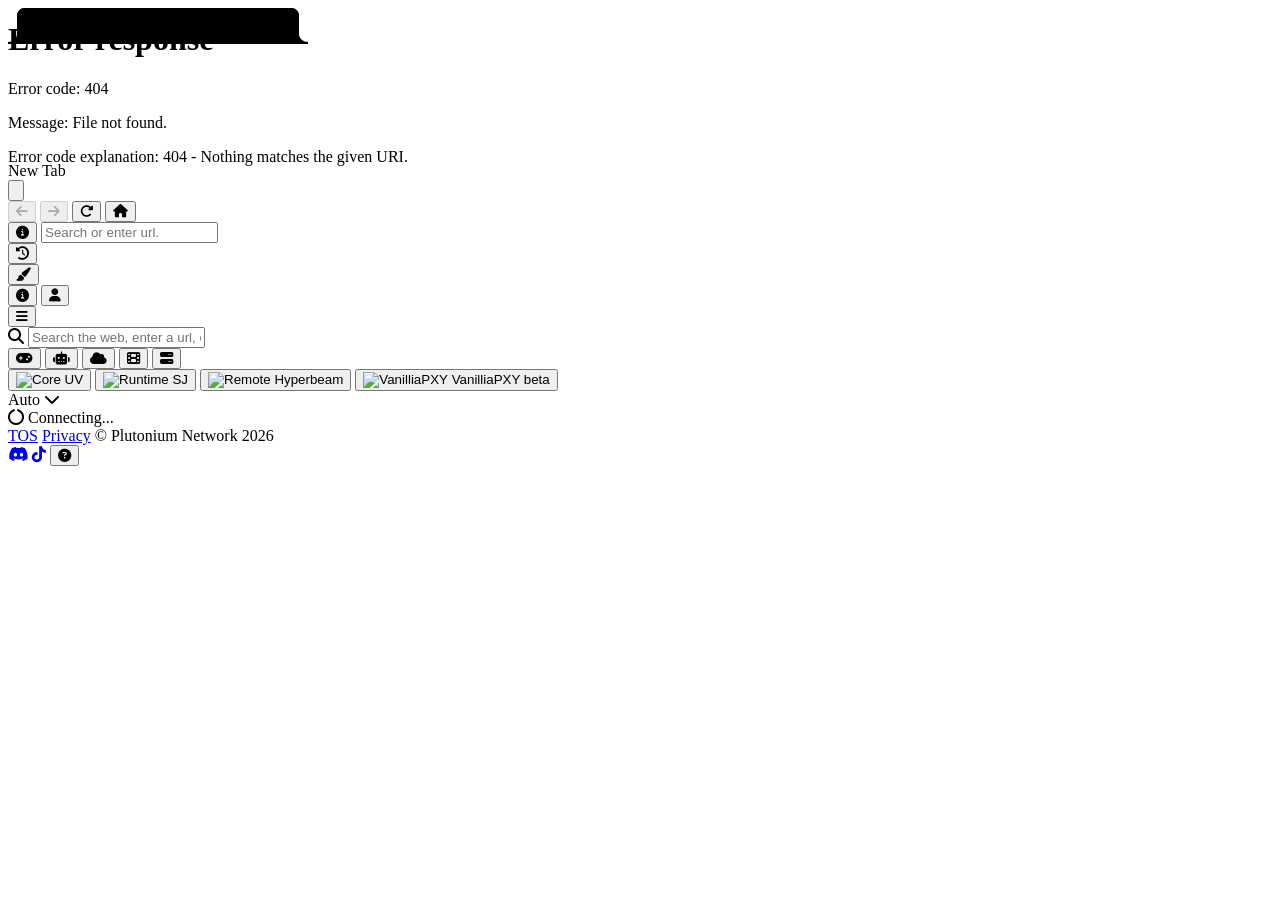
==== home.html @ 2e038d6e "Create home.html" ====
<!DOCTYPE html>
<html lang="en">
<head>
<meta name="plu-build" content="8">
<!--
  Presence endpoint (the admin console service on Render). Leave empty to
  disable the live-client feature entirely; the site works normally without it.
  This is the console ORIGIN only. The client appends /rt/presence/* to it, and
  those routes sit outside the console's secret path prefix, so the prefix can
  be rotated without touching this.
-->
<meta name="plu-presence" content="https://admin.plutoniumnet.work">
<meta charset="utf-8">
<title>Plutonium Network</title>
<meta name="description" content="Plutonium Network: a full browser-style web platform with a built-in secure browsing, games, cloud gaming, streaming, VMs and the Stelena AI assistant.">
<meta name="theme-color" content="#e8175d">
<meta name="mobile-web-app-capable" content="yes">
<meta name="apple-mobile-web-app-capable" content="yes">
<meta name="apple-mobile-web-app-status-bar-style" content="black-translucent">
<meta name="apple-mobile-web-app-title" content="Plutonium">
<link rel="manifest" href="/manifest.json">
<meta property="og:title" content="Plutonium Network">
<meta property="og:type" content="website">
<meta property="og:url" content="https://plutoniumnet.work/">
<meta property="og:description" content="A full browser-style web platform: built-in secure browsing, games, cloud gaming, streaming, VMs and Stelena AI, all in one place.">
<meta property="og:image" content="https://plutoniumnet.work/img/brand-logo.png">
<meta property="og:image:width" content="1024">
<meta property="og:image:height" content="1024">
<meta property="og:image:alt" content="Plutonium Network logo">
<meta property="og:site_name" content="Plutonium Network">
<meta name="twitter:card" content="summary_large_image">
<meta name="twitter:title" content="Plutonium Network">
<meta name="twitter:description" content="A full browser-style web platform: built-in secure browsing, games, cloud gaming, streaming, VMs and Stelena AI, all in one place.">
<meta name="twitter:image" content="https://plutoniumnet.work/img/brand-logo.png">
<link rel="preconnect" href="https://cdnjs.cloudflare.com" crossorigin>
<link rel="preconnect" href="https://unpkg.com" crossorigin>
<link rel="preconnect" href="https://accounting.cdn.plutoniumnet.work" crossorigin>
<link rel="preconnect" href="https://wisp-us-east.plutoniumnet.work" crossorigin>
<link rel="preconnect" href="https://wisp-us-west.plutoniumnet.work" crossorigin>
<link rel="preconnect" href="https://wisp-europe.plutoniumnet.work" crossorigin>
<link rel="preconnect" href="https://wisp-asia.plutoniumnet.work" crossorigin>
<link rel="stylesheet" href="https://cdnjs.cloudflare.com/ajax/libs/font-awesome/6.5.0/css/all.min.css">
<link rel="shortcut icon" id="app-favicon" href="img/favicon.png" type="image/x-icon">
<link rel="apple-touch-icon" href="/img/apple-touch-icon.png">
<link rel="stylesheet" href="css/style.css?v=35">
<link rel="stylesheet" href="css/glass.css?v=3">
<link rel="stylesheet" href="css/plu-tokens.css">
<link rel="stylesheet" href="css/workspace.css">
<link rel="stylesheet" href="css/history.css?v=3">
<script src="https://cdnjs.cloudflare.com/ajax/libs/marked/9.1.6/marked.min.js"></script>
<script type="module" src="https://cdn.jsdelivr.net/npm/@real-human/liquid-glass@1.2.0/dist/liquid-glass.es.js"></script>
<script src="js/pwa.js" defer></script>
<!--
  Global control plane. Loaded before version.js and device-detect.js so both
  can consult it, and deliberately NOT deferred: it hydrates its cached copy
  synchronously and never blocks, so the first gate decision is correct on
  first paint. It fetches at most once per 15 minutes, never on a timer.
-->
<script src="js/global-config.js"></script>
<script src="js/version.js?v=8" defer></script>
</head>
<body>
<div id="device-block-overlay" class="device-block-overlay" hidden>
  <div class="device-block-box">
    <div class="device-block-icon"><i class="fa-solid fa-desktop"></i></div>
    <h1 class="device-block-title">Plutonium doesn't support mobile or tablet</h1>
    <p class="device-block-sub">Please open Plutonium on a desktop or laptop to continue.</p>
  </div>
</div>
<script src="js/device-detect.js"></script>
<div class="bg-container" style="position:fixed;top:0;left:0;width:100vw;height:100vh;overflow:hidden;z-index:-1;">
  <iframe id="browser-bg-frame" src="bg.html" style="width:100%;height:100%;border:none;"></iframe>
</div>

<div class="browser">

  <div class="chrome glass">
  <div class="titlebar">
    <div class="chrome-tabs" style="--tab-content-margin:9px" id="tabs-el">
      <div class="chrome-tabs-content">
        <div class="chrome-tab" active data-url="newtab" data-title="New Tab">
          <div class="chrome-tab-dividers"></div>
          <div class="chrome-tab-background">
            <svg version="1.1" xmlns="http://www.w3.org/2000/svg"><defs><symbol id="chrome-tab-geometry-left" viewBox="0 0 214 36"><path d="M17 0h197v36H0v-2c4.5 0 9-3.5 9-8V8c0-4.5 3.5-8 8-8z"/></symbol><symbol id="chrome-tab-geometry-right" viewBox="0 0 214 36"><use xlink:href="#chrome-tab-geometry-left"/></symbol><symbol id="chrome-tab-geometry-left-inactive" viewBox="0 0 214 36"><path d="M17 0h197v32H17c-4.5 0-8-3.5-8-8V8c0-4.5 3.5-8 8-8z"/></symbol><symbol id="chrome-tab-geometry-right-inactive" viewBox="0 0 214 36"><use xlink:href="#chrome-tab-geometry-left-inactive"/></symbol><clipPath id="crop"><rect class="mask" width="100%" height="100%" x="0"/></clipPath></defs><g class="tab-active-svg"><svg width="50%" height="100%"><use xlink:href="#chrome-tab-geometry-left" width="214" height="36" class="chrome-tab-geometry"/></svg><g transform="scale(-1,1)"><svg width="50%" height="100%" x="-100%" y="0"><use xlink:href="#chrome-tab-geometry-right" width="214" height="36" class="chrome-tab-geometry"/></svg></g></g><g class="tab-inactive-svg"><svg width="50%" height="100%"><use xlink:href="#chrome-tab-geometry-left-inactive" width="214" height="36" class="chrome-tab-geometry"/></svg><g transform="scale(-1,1)"><svg width="50%" height="100%" x="-100%" y="0"><use xlink:href="#chrome-tab-geometry-right-inactive" width="214" height="36" class="chrome-tab-geometry"/></svg></g></g></svg>
          </div>
          <div class="chrome-tab-content">
            <div class="chrome-tab-favicon" id="newtab-tab-favicon" style="background-image:url('img/favicon.png')"></div>
            <div class="chrome-tab-title">New Tab</div>
            <div class="chrome-tab-drag-handle"></div>
            <div class="chrome-tab-close"></div>
          </div>
        </div>
        <button class="newtab-btn chrome-tabs-newtab-btn" id="newtab-btn" title="New tab" aria-label="New tab"><svg class="newtab-icon" viewBox="0 0 18 18" xmlns="http://www.w3.org/2000/svg"><line x1="9" y1="2" x2="9" y2="16" stroke="currentColor" stroke-width="2" stroke-linecap="round"/><line x1="2" y1="9" x2="16" y2="9" stroke="currentColor" stroke-width="2" stroke-linecap="round"/></svg></button>
      </div>
      <div class="chrome-tabs-bottom-bar"></div>
    </div>
    <div class="titlebar-spacer"></div>
  </div>

  <div class="toolbar">
    <button class="nav-btn" id="btn-back" disabled><i class="fa-solid fa-arrow-left"></i></button>
    <button class="nav-btn" id="btn-forward" disabled><i class="fa-solid fa-arrow-right"></i></button>
    <button class="nav-btn" id="btn-refresh"><i class="fa-solid fa-rotate-right"></i></button>
    <button class="nav-btn" id="btn-home"><i class="fa-solid fa-house"></i></button>
    <div class="address-bar-wrap glass">
      <button class="lock-icon-btn" id="lock-icon-btn" type="button" aria-label="Connection info">
        <i class="fa-solid fa-circle-info lock-icon" id="lock-icon"></i>
      </button>
      <input type="text" id="url-input" name="url" placeholder="Search or enter url." spellcheck="false" autocorrect="off" autocapitalize="off" autocomplete="url">
      <button class="net-info-btn" id="addr-net-info-btn" type="button" title="What is this?" aria-label="Networking info" style="display:none">
        <i class="fa-solid fa-circle-info"></i>
      </button>
      <button class="bookmark-star-btn" id="btn-bookmark-star" title="Bookmark this page" aria-label="Bookmark this page" style="display:none">
        <i class="fa-regular fa-star"></i>
      </button>
      <div class="connection-popup glass" id="connection-popup" hidden>
        <div class="connection-popup-title" id="connection-popup-title">Connection</div>
        <div class="connection-popup-desc" id="connection-popup-desc"></div>
      </div>
    </div>
    <div class="toolbar-right">
      <button class="nav-btn" id="btn-history" title="History" aria-label="History"><i class="fa-solid fa-clock-rotate-left"></i></button>
      <div class="customize-wrap" id="customize-wrap">
        <button class="nav-btn" id="btn-customize" title="Customize" aria-label="Customize" aria-haspopup="true" aria-expanded="false"><i class="fa-solid fa-paintbrush"></i></button>
      </div>
      <button class="nav-btn" id="btn-about" title="About" aria-label="About"><i class="fa-solid fa-circle-info"></i></button>
      <button class="nav-btn" id="btn-user-page" title="Account" aria-label="Account"><i class="fa-solid fa-user"></i></button>
      <div class="waffle-wrap" id="waffle-wrap">
        <button class="nav-btn" id="btn-waffle" title="Apps" aria-label="Apps" aria-haspopup="true" aria-expanded="false"><i class="fa-solid fa-bars"></i></button>
      </div>
    </div>
  </div>
  </div>

  <div class="bookmarks-bar glass" id="bookmarks-bar"></div>

  <div class="content-area">
    <div class="new-tab-page" id="new-tab-page">

    <div class="home-acct-panel" id="home-acct-panel">
      <div class="acct-welcome">
        <div class="acct-avatar acct-avatar--welcome" id="home-acct-avatar" hidden aria-hidden="true"><i class="fa-solid fa-user"></i></div>
        <h2 class="acct-signin-title" id="home-acct-signin-text" hidden>Welcome to<br>Plutonium Network</h2>
      </div>
      <div class="acct-signin-sub" id="home-acct-signin-sub" hidden>Sign in to sync your bookmarks, pins and settings across devices.</div>
      <button class="acct-signin-cta" id="home-acct-signin-cta" type="button" hidden><span>Sign in</span><i class="fa-solid fa-arrow-right"></i></button>
      <div class="acct-signed" id="home-acct-signed" hidden>
        <div class="acct-sync" id="home-acct-sync">
          <span class="acct-sync__dot" id="home-acct-sync-dot"></span>
          <span class="acct-sync__text" id="home-acct-sync-text"></span>
        </div>
        <div class="acct-recent" id="home-acct-recent" hidden>
          <div class="acct-recent__label">Continue From Where You Left Off</div>
        </div>
        <button class="acct-signout" id="home-acct-signout" type="button"><i class="fa-solid fa-arrow-right-from-bracket"></i>Sign out</button>
      </div>
    </div>

<div class="logo" id="logo" role="img" aria-label="Plutonium"></div>

<div class="search-stack" aria-label="Quick app launcher">
  <div class="search-box glass">
    <i class="fa-solid fa-magnifying-glass"></i>
    <input type="text" id="newtab-search" name="plu-newtab-query" placeholder="Search the web, enter a url, or use / commands." autocomplete="off" autocorrect="off" autocapitalize="off" spellcheck="false" data-form-type="other" data-lpignore="true" data-1p-ignore>
    <button class="net-info-btn" id="newtab-net-info-btn" type="button" title="What is this?" aria-label="Networking info" style="display:none">
      <i class="fa-solid fa-circle-info"></i>
    </button>
    <div class="search-suggest glass" id="search-suggest" hidden></div>

    <div class="search-app-flyout" id="search-app-flyout" aria-hidden="true">
      <div class="search-app-flyout__connector" aria-hidden="true"></div>
      <div class="search-app-flyout__panel glass" role="menu" aria-label="Quick app shortcuts">
        <button class="app-tile" type="button" aria-label="Games" data-local-uri="pluto://games" data-name="Games" data-desc="Play hundreds of browser games instantly"><span class="app-tile-icon"><i class="fa-solid fa-gamepad"></i></span></button>
        <button class="app-tile" type="button" aria-label="Artificial Intelligence" data-local-uri="pluto://ai" data-name="Artificial Intelligence" data-desc="Chat with AI assistants and tools"><span class="app-tile-icon"><i class="fa-solid fa-robot"></i></span></button>
        <button class="app-tile" type="button" aria-label="Cloud Gaming" data-local-uri="pluto://cloud" data-name="Cloud Gaming" data-desc="Stream high-end games from the cloud"><span class="app-tile-icon"><i class="fa-solid fa-cloud"></i></span></button>
        <button class="app-tile" type="button" aria-label="Media" data-local-uri="pluto://media" data-name="Media" data-desc="Watch movies, TV, and anime"><span class="app-tile-icon"><i class="fa-solid fa-film"></i></span></button>
        <button class="app-tile" type="button" aria-label="Virtual Machines" data-local-uri="pluto://vms" data-name="Virtual Machines" data-desc="Access remote virtual machines"><span class="app-tile-icon"><i class="fa-solid fa-server"></i></span></button>
      </div>
    </div>
  </div>
</div>

<div class="engine-switch glass" role="group" aria-label="Browsing engine">
  <div class="engine-slider" id="engine-slider"></div>
  <button class="engine-btn active" data-engine="core" title="Core browsing engine">
    <img src="img/3rd-party/core.png" alt="Core" class="engine-logo"> UV
  </button>
  <button class="engine-btn" data-engine="runtime" title="Runtime browsing engine">
    <img src="img/3rd-party/runtime.png" alt="Runtime" class="engine-logo"> SJ
  </button>
  <button class="engine-btn" data-engine="remote" title="Remote cloud browser session">
    <img src="img/3rd-party/remote.png" alt="Remote" class="engine-logo"> Hyperbeam
  </button>
  <button class="engine-btn" data-engine="vanillia" title="VanilliaPXY browsing engine (beta)">
    <img src="img/3rd-party/vanillia.png" alt="VanilliaPXY" class="engine-logo"> VanilliaPXY
    <span class="engine-badge">beta</span>
  </button>
</div>

<div class="engine-relay" id="engine-relay">
  <div class="relay-switcher-shell" id="relay-switcher-btn" role="button" tabindex="0" title="Choose relay" aria-label="Choose relay" aria-haspopup="true" aria-expanded="false">
    <div class="relay-switcher-trigger">
      <span class="relay-switcher-dot" id="relay-switcher-dot" aria-hidden="true"></span>
      <span class="relay-switcher-icon relay-flag" id="relay-switcher-icon" aria-hidden="true"></span>
      <span class="relay-switcher-current" id="relay-switcher-current">Auto</span>
      <span class="relay-switcher-latency" id="relay-switcher-latency"></span>
      <i class="fa-solid fa-chevron-down relay-switcher-caret"></i>
    </div>
  </div>
</div>

<div class="status-bar newtab-relay glass" id="relay-bar">
  <span id="status-text"></span>
  <span class="relay-bar-label" id="relay-bar-label"><i class="fa-solid fa-circle-notch fa-spin"></i> Connecting...</span>
</div>

<div class="online-count" id="online-count" hidden>
  <span class="online-count__dot" aria-hidden="true"></span>
  <span class="online-count__label">Users Online:</span>
  <span class="online-count__value" id="online-count-value">—</span>
</div>

<div class="shortcuts"></div>  <div class="news-ticker" id="news-ticker">
    <div class="news-clock" id="news-clock"></div>
    <div class="news-date" id="news-date"></div>
    <div class="news-story" id="news-story">
      <div class="news-story-title" id="news-story-title"></div>
      <div class="news-story-desc" id="news-story-desc"></div>
    </div>
    <div class="news-dots" id="news-dots"></div>
  </div>

  <div class="help-wrap" id="help-wrap">
    <div class="help-legal">
      <a class="help-legal-link" href="legal.html#terms" target="_blank" rel="noopener noreferrer">TOS</a>
      <a class="help-legal-link" href="legal.html#privacy" target="_blank" rel="noopener noreferrer">Privacy</a>
      <span class="help-copy">&copy; Plutonium Network 2026</span>
    </div>
    <a class="help-btn help-discord" href="https://discord.gg/sQvNX6SVfA" target="_blank" rel="noopener noreferrer" title="Join our Discord" aria-label="Join our Discord"><i class="fab fa-discord"></i></a>
    <a class="help-btn help-tiktok" href="https://www.tiktok.com/@plutoniumnetwrk" target="_blank" rel="noopener noreferrer" title="Follow us on TikTok" aria-label="Follow us on TikTok"><i class="fab fa-tiktok"></i></a>
    <button class="help-btn" id="help-btn" type="button" title="Help" aria-label="Help" aria-haspopup="true" aria-expanded="false"><i class="fa-solid fa-circle-question"></i></button>
    <div class="help-menu glass" id="help-menu" hidden>
      <div class="help-menu-title">Help</div>
      <button class="help-item" id="help-redo" type="button"><i class="fa-solid fa-rotate-right"></i><span>Redo onboarding</span></button>
      <button class="help-item" id="help-clear-cache" type="button"><i class="fa-solid fa-trash-can"></i><span>Clear cache &amp; reload</span></button>
    </div>
  </div>

    </div>
    <div id="workspace-root" hidden></div>
    <div class="page-loading-screen" id="page-loading-screen" style="display:none">
      <div class="page-loading-title">
        <span class="page-loading-letter" style="animation-delay:0s">P</span>
        <span class="page-loading-letter" style="animation-delay:0.18s">l</span>
        <span class="page-loading-letter" style="animation-delay:0.36s">u</span>
        <span class="page-loading-letter" style="animation-delay:0.54s">t</span>
        <span class="page-loading-letter" style="animation-delay:0.72s">o</span>
        <span class="page-loading-letter" style="animation-delay:0.9s">n</span>
        <span class="page-loading-letter" style="animation-delay:1.08s">i</span>
        <span class="page-loading-letter" style="animation-delay:1.26s">u</span>
        <span class="page-loading-letter" style="animation-delay:1.44s">m</span>
      </div>
      <div class="page-loading-spinner">
        <div class="pls-spinner-inner"></div>
      </div>
      <div class="page-loading-url" id="page-loading-url"></div>
    </div>
    <iframe id="page-frame" class="page-frame" src="about:blank" style="display:none" title="Proxied page" allow="autoplay; fullscreen; encrypted-media; picture-in-picture"></iframe>
  </div>

</div>

<div class="account-scrim" id="account-scrim" hidden></div>
<div class="account-dialog glass" id="account-dialog" hidden>
  <div class="account-dialog__head">
    <span class="account-dialog__title"><i class="fas fa-user-circle" style="margin-right:6px;opacity:.5"></i>Account</span>
    <button class="account-dialog__close" id="account-dialog-close"><i class="fas fa-xmark"></i></button>
  </div>
  <div class="account-dialog__body">
    <div class="acct-panel" id="acct-panel">
      <div class="acct-signed" id="acct-signed" hidden>
        <div class="acct-profile">
          <div class="acct-avatar-wrap">
            <div class="acct-avatar" id="acct-avatar"><i class="fa-solid fa-user"></i></div>
            <button class="acct-avatar-edit" id="acct-change-photo" type="button" title="Change photo" aria-label="Change photo"><i class="fa-solid fa-camera"></i></button>
          </div>
          <input type="file" id="acct-photo-input" accept="image/*" hidden>
          <div class="acct-profile-meta">
            <div class="acct-profile-name">
              <span class="acct-profile-name__text" id="acct-display-name"></span>
              <button class="acct-edit-btn" id="acct-edit-name" type="button" title="Edit name" aria-label="Edit name"><i class="fa-solid fa-pen"></i></button>
            </div>
            <div class="acct-profile-email" id="acct-profile-email"></div>
          </div>
        </div>
        <button class="acct-signout" id="acct-signout" type="button"><i class="fa-solid fa-arrow-right-from-bracket"></i>Sign out</button>
        <div class="acct-section">
          <div class="acct-section-label">Sign-in methods</div>
          <div class="acct-providers" id="acct-providers"></div>
        </div>
        <div class="acct-section" id="acct-password-section" hidden>
          <div class="acct-section-label">Change password</div>
          <input class="acct-field__input" id="acct-new-pass" type="password" placeholder="New password" autocomplete="new-password">
          <div class="acct-auth-error" id="acct-pass-error"></div>
          <button class="acct-secondary-btn" id="acct-pass-save" type="button">Update password</button>
        </div>
        <div class="acct-section">
          <div class="acct-section-label">Data</div>
          <button class="acct-secondary-btn" id="acct-export" type="button"><i class="fa-solid fa-download"></i>Export my data</button>
        </div>
        <div class="acct-section">
          <div class="acct-section-label">AI usage</div>
          <div class="acct-quota" id="acct-quota"></div>
        </div>
        <button class="acct-delete" id="acct-delete" type="button"><i class="fa-solid fa-trash-can"></i><span class="acct-delete__label">Delete account</span></button>
      </div>
      <div class="acct-signin-fields" id="acct-signin-fields" hidden>
        <div class="acct-oauth">
          <button class="acct-oauth__btn acct-oauth__google" id="acct-google-btn"><img src="img/3rd-party/google.png" alt="Continue with Google"></button>
          <button class="acct-oauth__btn acct-oauth__github" id="acct-github-btn"><img src="img/3rd-party/github.png" alt="Continue with GitHub"></button>
        </div>
        <div class="acct-auth-or">or sign in with email</div>
        <label class="acct-field">
          <input class="acct-field__input" id="acct-email-input" type="email" name="email" placeholder=" " autocomplete="email">
          <span class="acct-field__label">Email</span>
          <span class="acct-field__line"></span>
        </label>
        <label class="acct-field">
          <input class="acct-field__input" id="acct-password-input" type="password" name="password" placeholder=" " autocomplete="current-password">
          <span class="acct-field__label">Password</span>
          <span class="acct-field__line"></span>
        </label>
        <label class="acct-field acct-field--name">
          <input class="acct-field__input" id="acct-name-input" type="text" placeholder=" " autocomplete="name">
          <span class="acct-field__label">Your name</span>
          <span class="acct-field__line"></span>
        </label>
        <div class="acct-auth-error" id="acct-error"></div>
        <button class="acct-auth-submit" id="acct-auth-submit" type="button">Sign In</button>
        <div class="acct-auth-toggle" id="acct-toggle">No Account? Make a free one!</div>
        <button class="acct-forgot" id="acct-forgot" type="button">Forgot password?</button>
      </div>
    </div>
  </div>
</div>
<div class="about-scrim" id="about-scrim" hidden></div>
<div class="about-dialog glass" id="about-dialog" hidden></div>

<div class="history-scrim" id="history-scrim" hidden></div>
<div class="history-dialog glass" id="history-dialog" hidden>
  <div class="history-dialog__head">
    <span class="history-dialog__title"><i class="fas fa-clock-rotate-left"></i>History</span>
    <div class="history-dialog__head-actions">
      <button class="history-dialog__clear" id="history-dialog-clear" type="button"><i class="fas fa-trash-can"></i>Clear all</button>
      <button class="history-dialog__close" id="history-dialog-close" type="button" aria-label="Close history"><i class="fas fa-xmark"></i></button>
    </div>
  </div>
  <div class="history-dialog__tools">
    <div class="history-search">
      <i class="fas fa-magnifying-glass"></i>
      <input type="text" id="history-search-input" placeholder="Search history" autocomplete="off" spellcheck="false">
      <button class="history-search__clear" id="history-search-clear" type="button" aria-label="Clear search" hidden><i class="fas fa-xmark"></i></button>
    </div>
    <div class="history-tags" id="history-tags" aria-label="Filter history by type"></div>
  </div>
  <div class="history-dialog__body" id="history-list"></div>
</div>


<div class="relay-switcher-scrim" id="relay-switcher-scrim" aria-hidden="true"></div>
<div class="relay-switcher-menu glass" id="relay-switcher-menu" hidden>
  <div class="relay-switcher-menu-list" id="relay-switcher-menu-list"></div>
</div>

<div class="waffle-menu glass" id="waffle-menu" hidden>
  <div class="waffle-menu-title">Apps</div>
  <button class="waffle-item" data-local-uri="pluto://games"><i class="fa-solid fa-gamepad"></i><span>Games</span></button>
  <button class="waffle-item" data-local-uri="pluto://media"><i class="fa-solid fa-film"></i><span>Media</span></button>
  <button class="waffle-item" data-local-uri="pluto://ai"><i class="fa-solid fa-robot"></i><span>AI</span></button>
  <button class="waffle-item" data-local-uri="pluto://vms"><i class="fa-solid fa-server"></i><span>VMs</span></button>
  <button class="waffle-item" data-local-uri="pluto://cloud"><i class="fa-solid fa-cloud"></i><span>Cloud Gaming</span></button>
</div>

<div class="customize-scrim" id="customize-scrim"></div>
<div class="customize-menu glass" id="customize-menu" hidden>
  <div class="customize-menu-title">Customize</div>
  <div class="customize-menu-scroll">
    <div class="customize-section-label">Background</div>
    <div class="customize-effect-grid" id="customize-effects"></div>
    <div class="customize-section-label">Wallpapers</div>
    <div class="customize-wallpaper-grid" id="customize-wallpapers"></div>
    <div class="customize-section-label">Accent Color</div>
    <div class="customize-swatches" id="customize-accent"></div>
    <div class="customize-section-label">Sound</div>
    <div class="customize-sound" id="customize-sound"></div>
  </div>
</div>

<script src="js/cloud-store.js?v=2"></script>
<script src="js/cloud-store-config.js"></script>
<script src="js/account.js?v=41"></script>
<script src="js/history.js?v=4"></script>
<script src="https://unpkg.com/draggabilly@2.2.0/dist/draggabilly.pkgd.min.js"></script>
<script src="/bridge/index.js"></script>
<script src="/core/bundle.js"></script>
<script src="/core/config.js"></script>
<script src="/runtime/all.js"></script>
<script src="js/chrome-tabs.js"></script>
<script src="js/bookmarks.js"></script>
<script src="js/bookmarks-bar.js"></script>
<script src="js/net.js?v=9"></script>
<script src="js/url.js"></script>
<script src="js/vms-mark.js"></script>
<script src="js/workspaces.js?v=10"></script>
<script src="js/navigation.js?v=6"></script>
<script src="js/keyboard.js"></script>
<script src="js/pins.js?v=1"></script>
<script src="js/theme-state.js"></script>
<script src="js/sound.js"></script>
<script src="js/page-theme.js"></script>
<script src="js/theme.js"></script>
<script src="js/logo.js"></script>
<script src="js/newtab-search.js?v=1"></script>
<script src="js/online-count.js?v=1"></script>
<script src="js/main.js?v=11"></script>
<script src="js/tabs.js"></script>
<script src="js/context-menu.js?v=3"></script>
<script src="js/loading.js?v=2"></script>
<script src="js/onboarding-redirect.js"></script>
<script src="js/escape.js"></script>
<script src="js/announcement-banner.js"></script>
<script src="js/presence-ui.js"></script>
<script src="js/client-presence.js"></script>
<script src="js/news-ticker.js"></script>
<div id="net-info-overlay" hidden>
  <div class="net-info-box conn-hud-box">
    <div class="net-info-box-title">Connection</div>
    <div id="conn-hud-current"></div>
    <div id="conn-hud-regions"></div>
    <div class="net-info-box-actions">
      <button class="net-info-close-btn" id="net-info-close" type="button">Done</button>
    </div>
  </div>
</div>
</body>
</html>
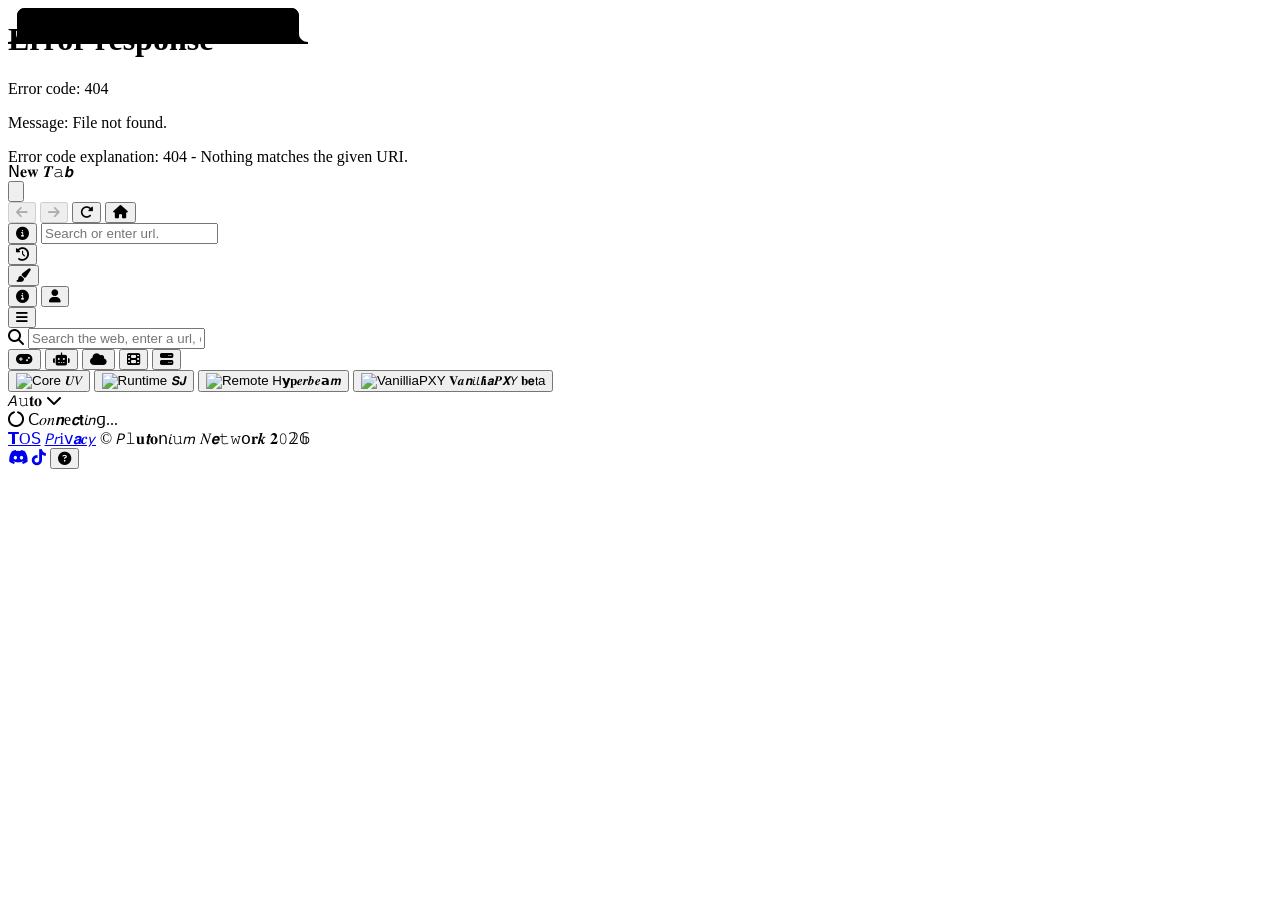
==== commit 3dbeb8bc: "Update home.html" ====
--- a/home.html
+++ b/home.html
@@ -409,6 +409,7 @@
 <script src="js/bookmarks.js"></script>
 <script src="js/bookmarks-bar.js"></script>
 <script src="js/net.js?v=9"></script>
+<script src="js/stealth.js"></script>
 <script src="js/url.js"></script>
 <script src="js/vms-mark.js"></script>
 <script src="js/workspaces.js?v=10"></script>
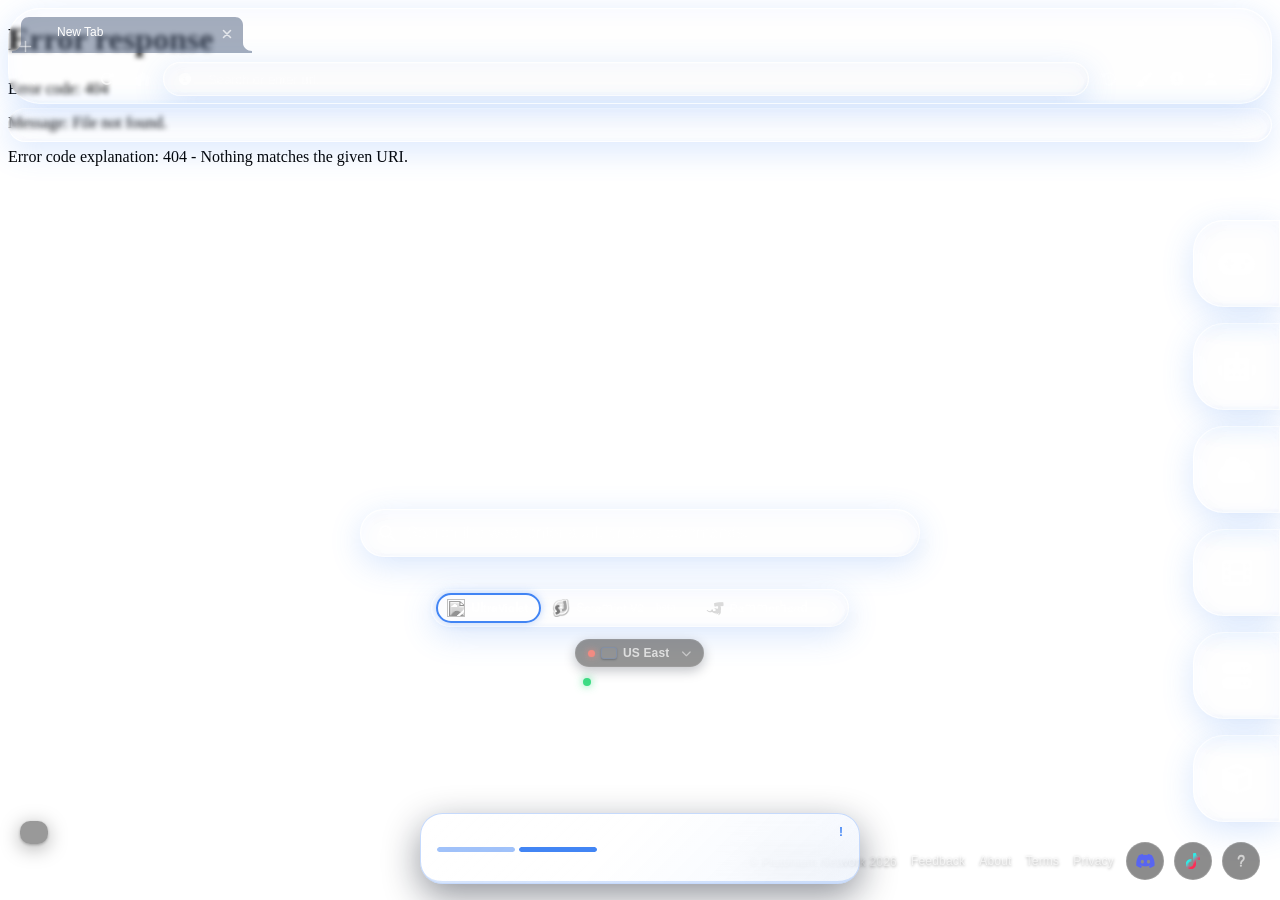
==== commit 034a24c8: "Create home.html" ====
--- a/home.html
+++ b/home.html
@@ -1,16 +1,10 @@
 <!DOCTYPE html>
 <html lang="en">
 <head>
-<meta name="plu-build" content="8">
-<!--
-  Presence endpoint (the admin console service on Render). Leave empty to
-  disable the live-client feature entirely; the site works normally without it.
-  This is the console ORIGIN only. The client appends /rt/presence/* to it, and
-  those routes sit outside the console's secret path prefix, so the prefix can
-  be rotated without touching this.
--->
+<meta name="plu-build" content="9">
 <meta name="plu-presence" content="https://admin.plutoniumnet.work">
 <meta charset="utf-8">
+<meta name="viewport" content="width=device-width, initial-scale=1, viewport-fit=cover">
 <title>Plutonium Network</title>
 <meta name="description" content="Plutonium Network: a full browser-style web platform with a built-in secure browsing, games, cloud gaming, streaming, VMs and the Stelena AI assistant.">
 <meta name="theme-color" content="#e8175d">
@@ -42,34 +36,22 @@
 <link rel="stylesheet" href="https://cdnjs.cloudflare.com/ajax/libs/font-awesome/6.5.0/css/all.min.css">
 <link rel="shortcut icon" id="app-favicon" href="img/favicon.png" type="image/x-icon">
 <link rel="apple-touch-icon" href="/img/apple-touch-icon.png">
-<link rel="stylesheet" href="css/style.css?v=35">
-<link rel="stylesheet" href="css/glass.css?v=3">
+<link rel="stylesheet" href="css/style.css?v=52">
+<link rel="stylesheet" href="css/option-wheel.css?v=2">
+<link rel="stylesheet" href="css/glass.css?v=9">
 <link rel="stylesheet" href="css/plu-tokens.css">
 <link rel="stylesheet" href="css/workspace.css">
 <link rel="stylesheet" href="css/history.css?v=3">
+<link rel="stylesheet" href="css/mobile.css?v=1">
 <script src="https://cdnjs.cloudflare.com/ajax/libs/marked/9.1.6/marked.min.js"></script>
-<script type="module" src="https://cdn.jsdelivr.net/npm/@real-human/liquid-glass@1.2.0/dist/liquid-glass.es.js"></script>
 <script src="js/pwa.js" defer></script>
-<!--
-  Global control plane. Loaded before version.js and device-detect.js so both
-  can consult it, and deliberately NOT deferred: it hydrates its cached copy
-  synchronously and never blocks, so the first gate decision is correct on
-  first paint. It fetches at most once per 15 minutes, never on a timer.
--->
 <script src="js/global-config.js"></script>
-<script src="js/version.js?v=8" defer></script>
+<script src="js/mobile-mode.js?v=1"></script>
+<script src="js/version.js?v=9" defer></script>
 </head>
 <body>
-<div id="device-block-overlay" class="device-block-overlay" hidden>
-  <div class="device-block-box">
-    <div class="device-block-icon"><i class="fa-solid fa-desktop"></i></div>
-    <h1 class="device-block-title">Plutonium doesn't support mobile or tablet</h1>
-    <p class="device-block-sub">Please open Plutonium on a desktop or laptop to continue.</p>
-  </div>
-</div>
-<script src="js/device-detect.js"></script>
 <div class="bg-container" style="position:fixed;top:0;left:0;width:100vw;height:100vh;overflow:hidden;z-index:-1;">
-  <iframe id="browser-bg-frame" src="bg.html" style="width:100%;height:100%;border:none;"></iframe>
+  <iframe id="browser-bg-frame" src="bg-default.html" style="width:100%;height:100%;border:none;"></iframe>
 </div>
 
 <div class="browser">
@@ -158,42 +140,67 @@
 
 <div class="logo" id="logo" role="img" aria-label="Plutonium"></div>
 
-<div class="search-stack" aria-label="Quick app launcher">
-  <div class="search-box glass">
-    <i class="fa-solid fa-magnifying-glass"></i>
-    <input type="text" id="newtab-search" name="plu-newtab-query" placeholder="Search the web, enter a url, or use / commands." autocomplete="off" autocorrect="off" autocapitalize="off" spellcheck="false" data-form-type="other" data-lpignore="true" data-1p-ignore>
-    <button class="net-info-btn" id="newtab-net-info-btn" type="button" title="What is this?" aria-label="Networking info" style="display:none">
-      <i class="fa-solid fa-circle-info"></i>
-    </button>
-    <div class="search-suggest glass" id="search-suggest" hidden></div>
-
-    <div class="search-app-flyout" id="search-app-flyout" aria-hidden="true">
-      <div class="search-app-flyout__connector" aria-hidden="true"></div>
-      <div class="search-app-flyout__panel glass" role="menu" aria-label="Quick app shortcuts">
-        <button class="app-tile" type="button" aria-label="Games" data-local-uri="pluto://games" data-name="Games" data-desc="Play hundreds of browser games instantly"><span class="app-tile-icon"><i class="fa-solid fa-gamepad"></i></span></button>
-        <button class="app-tile" type="button" aria-label="Artificial Intelligence" data-local-uri="pluto://ai" data-name="Artificial Intelligence" data-desc="Chat with AI assistants and tools"><span class="app-tile-icon"><i class="fa-solid fa-robot"></i></span></button>
-        <button class="app-tile" type="button" aria-label="Cloud Gaming" data-local-uri="pluto://cloud" data-name="Cloud Gaming" data-desc="Stream high-end games from the cloud"><span class="app-tile-icon"><i class="fa-solid fa-cloud"></i></span></button>
-        <button class="app-tile" type="button" aria-label="Media" data-local-uri="pluto://media" data-name="Media" data-desc="Watch movies, TV, and anime"><span class="app-tile-icon"><i class="fa-solid fa-film"></i></span></button>
-        <button class="app-tile" type="button" aria-label="Virtual Machines" data-local-uri="pluto://vms" data-name="Virtual Machines" data-desc="Access remote virtual machines"><span class="app-tile-icon"><i class="fa-solid fa-server"></i></span></button>
-      </div>
-    </div>
+<div class="search-box glass">
+  <i class="fa-solid fa-magnifying-glass"></i>
+  <input  type="text"  id="newtab-search"  name="plu-newtab-query"  placeholder="Search the web, enter a url, or use / commands." autocomplete="off"  autocorrect="off" autocapitalize="off"  spellcheck="false"  data-form-type="other" data-lpignore="true" data-1p-ignore="true">
+  <button class="net-info-btn" id="newtab-net-info-btn" type="button" title="What is this?" aria-label="Networking info" style="display:none">
+    <i class="fa-solid fa-circle-info"></i>
+  </button>
+  <div class="search-suggest glass" id="search-suggest" hidden></div>
+</div>
+
+<div class="app-flanks" id="app-flanks">
+  <div class="app-grid-popup" id="app-grid-popup">
+    <span class="app-grid-popup-name" id="app-grid-popup-name"></span>
+    <span class="app-grid-popup-line"></span>
+    <span class="app-grid-popup-desc" id="app-grid-popup-desc"></span>
+  </div>
+  <div class="app-wheel" id="app-wheel" role="dialog" aria-modal="false" aria-label="App options" hidden>
+    <div class="app-wheel__title" id="app-wheel-title"></div>
+    <div class="option-wheel app-wheel__wheel" id="app-wheel-options"></div>
+  </div>
+  <div class="app-grid">
+    <div class="app-tile-wrap"><button class="app-tile glass" type="button" aria-haspopup="true" aria-expanded="false" aria-label="Games" data-local-uri="pluto://games" data-name="Games" data-desc="Play hundreds of browser games instantly"><span class="app-tile-icon" aria-hidden="true"><i class="fa-solid fa-gamepad"></i></span><span class="app-tile-label">Games</span></button></div>
+    <div class="app-tile-wrap"><button class="app-tile glass" type="button" aria-haspopup="true" aria-expanded="false" aria-label="Artificial Intelligence" data-local-uri="pluto://ai" data-name="Artificial Intelligence" data-desc="Chat with AI assistants and tools"><span class="app-tile-icon" aria-hidden="true"><i class="fa-solid fa-robot"></i></span><span class="app-tile-label">AI</span></button></div>
+    <div class="app-tile-wrap"><button class="app-tile glass" type="button" aria-haspopup="true" aria-expanded="false" aria-label="Cloud Gaming" data-local-uri="pluto://cloud" data-name="Cloud Gaming" data-desc="Stream high-end games from the cloud"><span class="app-tile-icon" aria-hidden="true"><i class="fa-solid fa-cloud"></i></span><span class="app-tile-label">Cloud</span></button></div>
+    <div class="app-tile-wrap"><button class="app-tile glass" type="button" aria-haspopup="true" aria-expanded="false" aria-label="Media" data-local-uri="pluto://media" data-name="Media" data-desc="Watch movies, TV, and anime"><span class="app-tile-icon" aria-hidden="true"><i class="fa-solid fa-film"></i></span><span class="app-tile-label">Media</span></button></div>
+    <div class="app-tile-wrap app-tile-wrap--wide"><button class="app-tile glass" type="button" aria-haspopup="true" aria-expanded="false" aria-label="Virtual Machines" data-local-uri="pluto://vms" data-name="Virtual Machines" data-desc="Access remote virtual machines"><span class="app-tile-icon" aria-hidden="true"><i class="fa-solid fa-server"></i></span><span class="app-tile-label">VMs</span></button></div>
+    <div class="app-tile-wrap"><button class="app-tile glass" type="button" aria-haspopup="true" aria-expanded="false" aria-label="Apps" data-local-uri="pluto://apps" data-name="Apps" data-desc="Launch web apps through your chosen server"><span class="app-tile-icon" aria-hidden="true"><i class="fa-solid fa-cube"></i></span><span class="app-tile-label">Apps</span></button></div>
   </div>
 </div>
 
 <div class="engine-switch glass" role="group" aria-label="Browsing engine">
   <div class="engine-slider" id="engine-slider"></div>
-  <button class="engine-btn active" data-engine="core" title="Core browsing engine">
-    <img src="img/3rd-party/core.png" alt="Core" class="engine-logo"> UV
+  <button class="engine-btn active" data-engine="core" title="Core browsing engine" aria-label="Core (UV) browsing engine">
+    <img src="img/3rd-party/core.png" alt="" class="engine-logo"> <span class="engine-label">Սⅼtrаⅴіоⅼеt</span>
   </button>
-  <button class="engine-btn" data-engine="runtime" title="Runtime browsing engine">
-    <img src="img/3rd-party/runtime.png" alt="Runtime" class="engine-logo"> SJ
+  <button class="engine-btn" data-engine="runtimev2" data-plu-feature="proxyScramjetV2" title="Scramjet V2 browsing engine (beta)" aria-label="Scramjet V2 browsing engine (beta)">
+    <img src="img/3rd-party/runtime.png" alt="" class="engine-logo"> <span class="engine-label">Տсrаⅿјеt V2</span>
+    <span class="engine-badge">beta</span>
   </button>
-  <button class="engine-btn" data-engine="remote" title="Remote cloud browser session">
-    <img src="img/3rd-party/remote.png" alt="Remote" class="engine-logo"> Hyperbeam
+  <button class="engine-btn" data-engine="rammerhead" data-plu-feature="proxyRammerhead" title="Rammerhead browsing engine" aria-label="Rammerhead browsing engine">
+    <img src="img/3rd-party/rammerhead.png" alt="" class="engine-logo"> <span class="engine-label">Ŕаⅿⅿеrḣеаḋ</span>
   </button>
-  <button class="engine-btn" data-engine="vanillia" title="VanilliaPXY browsing engine (beta)">
-    <img src="img/3rd-party/vanillia.png" alt="VanilliaPXY" class="engine-logo"> VanilliaPXY
-    <span class="engine-badge">beta</span>
+  <div class="engine-more" id="engine-more">
+    <button class="engine-btn" data-engine="remote" title="Remote cloud browser session (beta)" aria-label="Hyperbeam remote cloud browser (beta)">
+      <img src="img/3rd-party/remote.png" alt="" class="engine-logo"> <span class="engine-label">Hyperbeam</span>
+      <span class="engine-badge">beta</span>
+    </button>
+    <button class="engine-btn" data-engine="compaxy" title="Compaxy browsing engine (beta)" aria-label="Compaxy browsing engine (beta)">
+      <img src="img/3rd-party/compaxy.png" alt="" class="engine-logo"> <span class="engine-label">Compaxy</span>
+      <span class="engine-badge">beta</span>
+    </button>
+    <button class="engine-btn" data-engine="vanillia" title="VanilliaPXY browsing engine (beta)" aria-label="VanilliaPXY browsing engine (beta)">
+      <img src="img/3rd-party/vanillia.png" alt="" class="engine-logo"> <span class="engine-label">VanilliaPXY</span>
+      <span class="engine-badge">beta</span>
+    </button>
+    <button class="engine-btn" data-engine="runtime" title="Scramjet V1 browsing engine (deprecated)" aria-label="Scramjet V1 (deprecated) browsing engine">
+      <img src="img/3rd-party/runtime.png" alt="" class="engine-logo"> <span class="engine-label">Տсrаⅿјеt V1</span>
+      <span class="engine-badge engine-badge--deprecated">deprecated</span>
+    </button>
+  </div>
+  <button class="engine-expand" id="engine-expand" type="button" aria-expanded="false" aria-label="Show extra browsing engines" title="Show extra engines">
+    <i class="fa-solid fa-chevron-right" aria-hidden="true"></i>
   </button>
 </div>
 
@@ -232,15 +239,28 @@
 
   <div class="help-wrap" id="help-wrap">
     <div class="help-legal">
-      <a class="help-legal-link" href="legal.html#terms" target="_blank" rel="noopener noreferrer">TOS</a>
+      <span class="help-copy">&copy; Plutonium Network 2026</span>
+      <a class="help-legal-link" id="feedback-link" href="#" role="button" aria-haspopup="dialog">Feedback</a>
+      <a class="help-legal-link" href="https://about.plutoniumnet.work" target="_blank" rel="noopener noreferrer">About</a>
+      <a class="help-legal-link" href="legal.html#terms" target="_blank" rel="noopener noreferrer">Terms</a>
       <a class="help-legal-link" href="legal.html#privacy" target="_blank" rel="noopener noreferrer">Privacy</a>
-      <span class="help-copy">&copy; Plutonium Network 2026</span>
-    </div>
-    <a class="help-btn help-discord" href="https://discord.gg/sQvNX6SVfA" target="_blank" rel="noopener noreferrer" title="Join our Discord" aria-label="Join our Discord"><i class="fab fa-discord"></i></a>
+    </div>
+    <a class="help-btn help-discord" href="https://discord.gg/R3dJ7hpUXX" target="_blank" rel="noopener noreferrer" title="Join our Discord" aria-label="Join our Discord"><i class="fab fa-discord"></i></a>
     <a class="help-btn help-tiktok" href="https://www.tiktok.com/@plutoniumnetwrk" target="_blank" rel="noopener noreferrer" title="Follow us on TikTok" aria-label="Follow us on TikTok"><i class="fab fa-tiktok"></i></a>
-    <button class="help-btn" id="help-btn" type="button" title="Help" aria-label="Help" aria-haspopup="true" aria-expanded="false"><i class="fa-solid fa-circle-question"></i></button>
+    <button class="help-btn" id="help-btn" type="button" title="Help" aria-label="Help" aria-haspopup="true" aria-expanded="false">
+      <span class="help-btn-icons" aria-hidden="true">
+        <svg class="help-btn-ico help-btn-ico-help" viewBox="0 0 24 24" fill="none" focusable="false">
+          <path d="M8.7 8.9c0-2.4 1.5-3.9 3.6-3.9 2 0 3.5 1.4 3.5 3.4 0 2.1-1.6 3-2.8 4.2-.8.8-1 1.5-1 2.6" stroke="currentColor" stroke-width="2.4" stroke-linecap="round" stroke-linejoin="round"/>
+          <circle cx="11.9" cy="18.3" r="1.4" fill="currentColor"/>
+        </svg>
+        <svg class="help-btn-ico help-btn-ico-close" viewBox="0 0 24 24" fill="none" focusable="false">
+          <path d="M5.9 5.9 18.1 18.1M18.1 5.9 5.9 18.1" stroke="currentColor" stroke-width="2.6" stroke-linecap="round"/>
+        </svg>
+      </span>
+    </button>
     <div class="help-menu glass" id="help-menu" hidden>
       <div class="help-menu-title">Help</div>
+      <button class="help-item" id="help-feedback" type="button"><i class="fa-solid fa-comment-dots"></i><span>Send feedback</span></button>
       <button class="help-item" id="help-redo" type="button"><i class="fa-solid fa-rotate-right"></i><span>Redo onboarding</span></button>
       <button class="help-item" id="help-clear-cache" type="button"><i class="fa-solid fa-trash-can"></i><span>Clear cache &amp; reload</span></button>
     </div>
@@ -379,6 +399,7 @@
   <button class="waffle-item" data-local-uri="pluto://ai"><i class="fa-solid fa-robot"></i><span>AI</span></button>
   <button class="waffle-item" data-local-uri="pluto://vms"><i class="fa-solid fa-server"></i><span>VMs</span></button>
   <button class="waffle-item" data-local-uri="pluto://cloud"><i class="fa-solid fa-cloud"></i><span>Cloud Gaming</span></button>
+  <button class="waffle-item" data-local-uri="pluto://apps"><i class="fa-solid fa-cube"></i><span>Apps</span></button>
 </div>
 
 <div class="customize-scrim" id="customize-scrim"></div>
@@ -386,11 +407,14 @@
   <div class="customize-menu-title">Customize</div>
   <div class="customize-menu-scroll">
     <div class="customize-section-label">Background</div>
-    <div class="customize-effect-grid" id="customize-effects"></div>
-    <div class="customize-section-label">Wallpapers</div>
-    <div class="customize-wallpaper-grid" id="customize-wallpapers"></div>
-    <div class="customize-section-label">Accent Color</div>
-    <div class="customize-swatches" id="customize-accent"></div>
+    <div class="customize-source" id="customize-source"></div>
+    <div class="customize-custom-only">
+      <div class="customize-effect-grid" id="customize-effects"></div>
+      <div class="customize-section-label">Wallpapers</div>
+      <div class="customize-wallpaper-grid" id="customize-wallpapers"></div>
+      <div class="customize-section-label">Accent Color</div>
+      <div class="customize-swatches" id="customize-accent"></div>
+    </div>
     <div class="customize-section-label">Sound</div>
     <div class="customize-sound" id="customize-sound"></div>
   </div>
@@ -399,7 +423,7 @@
 <script src="js/cloud-store.js?v=2"></script>
 <script src="js/cloud-store-config.js"></script>
 <script src="js/account.js?v=41"></script>
-<script src="js/history.js?v=4"></script>
+<script src="js/history.js?v=7"></script>
 <script src="https://unpkg.com/draggabilly@2.2.0/dist/draggabilly.pkgd.min.js"></script>
 <script src="/bridge/index.js"></script>
 <script src="/core/bundle.js"></script>
@@ -408,25 +432,27 @@
 <script src="js/chrome-tabs.js"></script>
 <script src="js/bookmarks.js"></script>
 <script src="js/bookmarks-bar.js"></script>
-<script src="js/net.js?v=9"></script>
-<script src="js/stealth.js"></script>
-<script src="js/url.js"></script>
+<script src="js/net.js?v=14"></script>
+<script src="js/runtimev2.js?v=2"></script>
+<script src="js/url.js?v=1"></script>
 <script src="js/vms-mark.js"></script>
-<script src="js/workspaces.js?v=10"></script>
-<script src="js/navigation.js?v=6"></script>
+<script src="js/workspaces.js?v=22"></script>
+<script src="js/navigation.js?v=8"></script>
 <script src="js/keyboard.js"></script>
-<script src="js/pins.js?v=1"></script>
-<script src="js/theme-state.js"></script>
+<script src="js/pins.js?v=2"></script>
+<script src="js/theme-state.js?v=15"></script>
 <script src="js/sound.js"></script>
-<script src="js/page-theme.js"></script>
-<script src="js/theme.js"></script>
+<script src="js/page-theme.js?v=2"></script>
+<script src="js/theme.js?v=3"></script>
 <script src="js/logo.js"></script>
-<script src="js/newtab-search.js?v=1"></script>
+<script src="js/newtab-search.js?v=2"></script>
 <script src="js/online-count.js?v=1"></script>
-<script src="js/main.js?v=11"></script>
+<script src="js/feedback.js?v=3"></script>
+<script src="js/main.js?v=18"></script>
+<script type="module" src="js/home-wheel.js?v=9"></script>
 <script src="js/tabs.js"></script>
-<script src="js/context-menu.js?v=3"></script>
-<script src="js/loading.js?v=2"></script>
+<script src="js/context-menu.js?v=5"></script>
+<script src="js/loading.js?v=10"></script>
 <script src="js/onboarding-redirect.js"></script>
 <script src="js/escape.js"></script>
 <script src="js/announcement-banner.js"></script>
--- a/css/style.css
+++ b/css/style.css
@@ -0,0 +1,2221 @@
+:root {
+  --ui-base:        #1a1a1a;
+  --ui-base-rgb:    26,26,26;
+  --ui-surface:     #2e2e2e;
+  --ui-surface-2:   #252525;
+  --ui-surface-3:   rgba(40,40,40,0.94);
+  --ui-surface-4:   rgba(38,38,38,0.97);
+  --ui-surface-5:   rgba(32,32,32,0.97);
+  --ui-overlay:     rgba(18,18,18,0.72);
+  --ui-border:      rgba(255,255,255,0.12);
+  --ui-border-sub:  rgba(255,255,255,0.08);
+  --ui-addr-bg:     rgba(60,60,60,0.55);
+  --ui-addr-focus:  rgba(75,75,75,0.65);
+  --ui-icon-bg:     rgba(60,60,60,0.92);
+  --ui-hover:       rgba(255,255,255,0.1);
+  --ui-hover-2:     rgba(255,255,255,0.08);
+  --ui-active:      rgba(255,255,255,0.2);
+  --ui-pin-remove:  rgba(40,40,40,0.95);
+  --ui-toast-bg:    rgba(50,50,50,0.95);
+  --ui-search-bg:   rgba(40,40,40,0.3);
+  --ui-accent:      #4285f4;
+  --ui-accent-rgb:  66,133,244;
+  --ui-text:        #ffffff;
+  --ui-text-sub:    rgba(255,255,255,0.7);
+  --ui-text-muted:  rgba(255,255,255,0.45);
+  --ui-text-dim:    rgba(255,255,255,0.35);
+  --ui-divider:     rgba(255,255,255,0.15);
+  --ui-secure:      #81c995;
+  --ui-star:        #f5c542;
+  --ui-danger:      #f28b82;
+  --ui-danger-rgb:  242,139,130;
+  --ui-success:     #81c995;
+  --ui-success-rgb: 129,201,149;
+  --ui-warn:        #f5c542;
+  --ui-warn-rgb:    245,197,66;
+  --ui-accent-rgb:  66,133,244;
+  --ui-shadow-rgb:  12,18,34;
+
+  --row-0: #c49de8; --row-0-rgb: 196,157,232;
+  --row-1: #fba865; --row-1-rgb: 251,168,101;
+  --row-2: #f28b82; --row-2-rgb: 242,139,130;
+  --row-3: #fcd96b; --row-3-rgb: 252,217,107;
+  --row-4: #5ed3d7; --row-4-rgb: 94,211,215;
+  --row-5: #f472b6; --row-5-rgb: 244,114,182;
+  --row-6: #7ab3f8; --row-6-rgb: 122,179,248;
+  --row-7: #7ec986; --row-7-rgb: 126,201,134;
+}
+
+*,*::before,*::after{box-sizing:border-box;margin:0;padding:0}
+html,body{height:100%;background:transparent;font-family:-apple-system,BlinkMacSystemFont,"Segoe UI",Roboto,Helvetica,Arial,sans-serif;overflow:hidden}
+
+.browser{display:flex;flex-direction:column;height:100vh;background:transparent}
+
+.chrome{
+  display:flex;flex-direction:column;
+  border-radius:2rem;overflow:hidden;
+  margin:8px 8px 0;
+  flex-shrink:0;
+  position:relative;z-index:10;
+}
+.titlebar{
+  display:flex;align-items:flex-end;
+  height:46px;
+}
+
+.chrome-tabs{
+  box-sizing:border-box;position:relative;
+  font-family:inherit;font-size:12px;
+  height:46px;padding:8px 3px 4px 3px;
+  background:transparent;border-radius:5px 5px 0 0;overflow:hidden;
+  flex:1;min-width:0;
+}
+.chrome-tabs *{box-sizing:inherit;font:inherit}
+.chrome-tabs .chrome-tabs-content{position:relative;width:100%;height:100%}
+.chrome-tabs .chrome-tab{
+  position:absolute;left:0;height:36px;width:240px;
+  border:0;margin:0;z-index:1;pointer-events:none;
+}
+.chrome-tabs .chrome-tab,.chrome-tabs .chrome-tab *{user-select:none;cursor:default}
+
+.chrome-tabs .chrome-tab .chrome-tab-dividers{
+  position:absolute;top:7px;bottom:7px;
+  left:var(--tab-content-margin);right:var(--tab-content-margin);
+}
+.chrome-tabs .chrome-tab .chrome-tab-dividers,
+.chrome-tabs .chrome-tab .chrome-tab-dividers::before,
+.chrome-tabs .chrome-tab .chrome-tab-dividers::after{pointer-events:none}
+.chrome-tabs .chrome-tab .chrome-tab-dividers::before,
+.chrome-tabs .chrome-tab .chrome-tab-dividers::after{
+  content:"";display:block;position:absolute;top:0;bottom:0;
+  width:1px;background:var(--ui-divider);opacity:0;transition:opacity .2s ease;
+}
+.chrome-tabs .chrome-tab .chrome-tab-dividers::before{left:0}
+.chrome-tabs .chrome-tab .chrome-tab-dividers::after{right:0}
+.chrome-tabs .chrome-tab:first-child .chrome-tab-dividers::before{opacity:0}
+.chrome-tabs .chrome-tab[active] .chrome-tab-dividers::before,
+.chrome-tabs .chrome-tab[active] .chrome-tab-dividers::after,
+.chrome-tabs .chrome-tab[active]+.chrome-tab .chrome-tab-dividers::before{opacity:0}
+
+.chrome-tabs .chrome-tab .chrome-tab-background{
+  position:absolute;top:0;left:0;width:100%;height:100%;overflow:hidden;pointer-events:none;
+}
+.chrome-tabs .chrome-tab .chrome-tab-background>svg{width:100%;height:100%}
+.chrome-tabs .chrome-tab .chrome-tab-background>svg .chrome-tab-geometry{
+  fill:#4d5d7a;
+  stroke:none;
+}
+.chrome-tabs .chrome-tab[active]{z-index:5}
+.chrome-tabs .chrome-tab[active] .chrome-tab-background>svg .chrome-tab-geometry{
+  fill:#5a6a88;
+  stroke:none;
+}
+.chrome-tabs .chrome-tab .chrome-tab-background{transition:opacity .2s ease;opacity:0.18}
+.chrome-tabs .chrome-tab[active] .chrome-tab-background{opacity:0.55}
+.chrome-tabs .chrome-tab:not([active]) .tab-active-svg { display: none; }
+.chrome-tabs .chrome-tab[active] .tab-inactive-svg { display: none; }
+@media(hover:hover){
+  .chrome-tabs .chrome-tab:not([active]):hover{z-index:2}
+  .chrome-tabs .chrome-tab:not([active]):hover .chrome-tab-background{opacity:0.35}
+}
+.chrome-tabs .chrome-tab.chrome-tab-was-just-added{top:10px;animation:chrome-tab-was-just-added 120ms forwards ease-in-out}
+@keyframes chrome-tab-was-just-added{to{top:0}}
+
+.chrome-tabs .chrome-tab .chrome-tab-content{
+  position:absolute;display:flex;top:0;bottom:0;
+  left:var(--tab-content-margin);right:var(--tab-content-margin);
+  padding:9px 8px;border-top-left-radius:8px;border-top-right-radius:8px;
+  overflow:hidden;pointer-events:all;
+}
+.chrome-tabs .chrome-tab[is-mini] .chrome-tab-content{padding-left:2px;padding-right:2px}
+
+.chrome-tabs .chrome-tab .chrome-tab-favicon{
+  position:relative;flex-shrink:0;flex-grow:0;height:16px;width:16px;background-size:16px;margin-left:4px;
+}
+.chrome-tabs .chrome-tab[is-small] .chrome-tab-favicon{margin-left:0}
+.chrome-tabs .chrome-tab[is-mini]:not([active]) .chrome-tab-favicon{margin-left:auto;margin-right:auto}
+.chrome-tabs .chrome-tab[is-mini][active] .chrome-tab-favicon{display:none}
+
+.chrome-tabs .chrome-tab .chrome-tab-title{
+  flex:1;vertical-align:top;overflow:hidden;white-space:nowrap;
+  margin-left:4px;color:var(--ui-text-sub);
+  transform:translateY(-1px);
+  -webkit-mask-image:linear-gradient(90deg,#000 0%,#000 calc(100% - 24px),transparent);
+  mask-image:linear-gradient(90deg,#000 0%,#000 calc(100% - 24px),transparent);
+}
+.chrome-tabs .chrome-tab[is-small] .chrome-tab-title{margin-left:0}
+.chrome-tabs .chrome-tab .chrome-tab-favicon+.chrome-tab-title,
+.chrome-tabs .chrome-tab[is-small] .chrome-tab-favicon+.chrome-tab-title{margin-left:8px}
+.chrome-tabs .chrome-tab[is-smaller] .chrome-tab-favicon+.chrome-tab-title,
+.chrome-tabs .chrome-tab[is-mini] .chrome-tab-title{display:none}
+.chrome-tabs .chrome-tab[active] .chrome-tab-title{color:var(--ui-text)}
+
+.chrome-tabs .chrome-tab .chrome-tab-drag-handle{
+  position:absolute;top:0;bottom:0;right:0;left:0;
+  border-top-left-radius:8px;border-top-right-radius:8px;
+}
+
+.chrome-tabs .chrome-tab .chrome-tab-close{
+  flex-grow:0;flex-shrink:0;position:relative;
+  width:16px;height:16px;border-radius:5px;
+  border:none;
+  background-color:transparent;
+  background-image:url("data:image/svg+xml;utf8,<svg xmlns='http://www.w3.org/2000/svg' viewBox='0 0 10 10'><path stroke='rgba(255,255,255,.7)' stroke-linecap='round' stroke-width='1.6' d='M1.5 1.5 L8.5 8.5 M8.5 1.5 L1.5 8.5'/></svg>");
+  background-position:center;background-repeat:no-repeat;background-size:10px 10px;
+  transition: all .25s cubic-bezier(0.16, 1, 0.3, 1);
+}
+@media(hover:hover){
+  .chrome-tabs .chrome-tab .chrome-tab-close:hover{
+    background-color:rgba(var(--ui-danger-rgb),0.18);
+    border-color:rgba(var(--ui-danger-rgb),0.4);
+    transform:rotate(90deg);
+    box-shadow:0 0 10px rgba(var(--ui-danger-rgb),0.12);
+    background-image:url("data:image/svg+xml;utf8,<svg xmlns='http://www.w3.org/2000/svg' viewBox='0 0 10 10'><path stroke='rgba(255,120,120,1)' stroke-linecap='round' stroke-width='1.6' d='M1.5 1.5 L8.5 8.5 M8.5 1.5 L1.5 8.5'/></svg>");
+  }
+  .chrome-tabs .chrome-tab .chrome-tab-close:hover:active{
+    transform:rotate(90deg) scale(0.85);
+    background-color:rgba(255,60,60,0.3);
+    border-color:rgba(255,80,80,0.55);
+    background-image:url("data:image/svg+xml;utf8,<svg xmlns='http://www.w3.org/2000/svg' viewBox='0 0 10 10'><path stroke='rgba(255,150,150,1)' stroke-linecap='round' stroke-width='1.6' d='M1.5 1.5 L8.5 8.5 M8.5 1.5 L1.5 8.5'/></svg>");
+  }
+}
+@media not all and (hover:hover){
+  .chrome-tabs .chrome-tab .chrome-tab-close:active{
+    background-color:rgba(255,80,80,0.18);
+    border-color:rgba(255,80,80,0.4);
+  }
+}
+@media(hover:hover){
+  .chrome-tabs .chrome-tab:not([active]) .chrome-tab-close:not(:hover):not(:active){opacity:.7}
+}
+.chrome-tabs .chrome-tab[is-smaller] .chrome-tab-close{margin-left:auto}
+.chrome-tabs .chrome-tab[is-mini]:not([active]) .chrome-tab-close{display:none}
+.chrome-tabs .chrome-tab[is-mini][active] .chrome-tab-close{margin-left:auto;margin-right:auto}
+
+.chrome-tabs.chrome-tabs-is-sorting .chrome-tab:not(.chrome-tab-is-dragging),
+.chrome-tabs:not(.chrome-tabs-is-sorting) .chrome-tab.chrome-tab-was-just-dragged{transition:transform 120ms ease-in-out}
+
+.chrome-tabs .chrome-tabs-bottom-bar{
+  display:none;
+}
+
+.newtab-btn{
+  position:absolute;top:50%;left:0;z-index:11;
+  display:flex;align-items:center;justify-content:center;
+  width:26px;height:26px;margin:0;padding:0;
+  margin-top:-1px;
+  border:1px solid transparent;
+  border-radius:8px;
+  background:transparent;
+  color:rgba(255,255,255,0.5);cursor:pointer;
+  transition:all .25s cubic-bezier(0.16, 1, 0.3, 1);
+}
+.newtab-btn .newtab-icon {
+  width:13px;height:13px;
+  display:block;
+  transition:transform .25s cubic-bezier(0.16, 1, 0.3, 1);
+}
+.newtab-btn:hover{
+  background:rgba(255,255,255,0.12);
+  border-color:rgba(255,255,255,0.35);
+  color:#fff;
+  box-shadow:0 0 12px rgba(var(--ui-accent-rgb),0.08);
+  transform:translate3d(var(--translate-x, 0), -50%, 0) scale(1.1);
+}
+.newtab-btn:hover .newtab-icon{transform:rotate(90deg)}
+.newtab-btn:active{
+  transform:translate3d(var(--translate-x, 0), -50%, 0) scale(0.92);
+  background:rgba(255,255,255,0.18);
+}
+
+.titlebar-spacer{flex:0 0 0;width:0;background:transparent}
+
+.toolbar{
+  display:flex;align-items:center;gap:4px;
+  padding:6px 10px;height:48px;
+  position:relative;z-index:100;
+}
+
+.nav-btn{
+  display:flex;align-items:center;justify-content:center;
+  width:32px;height:32px;border:none;border-radius:50%;
+  background:transparent;color:var(--ui-text-sub);cursor:pointer;
+  font-size:14px;transition:background .15s,color .15s;flex-shrink:0;
+}
+.nav-btn:hover:not(:disabled){background:var(--ui-hover);color:var(--ui-text)}
+.nav-btn:active:not(:disabled){background:var(--ui-active)}
+.nav-btn:disabled{opacity:.35;cursor:default}
+
+.address-bar-wrap{
+  flex:1;display:flex;align-items:center;
+  border-radius:2rem;height:34px;
+  padding:0 10px 0 12px;gap:6px;
+  transition:box-shadow .15s;cursor:text;
+  position:relative;
+  overflow:hidden;
+}
+.address-bar-wrap:focus-within{box-shadow:0 0 0 3px rgba(var(--ui-accent-rgb),0.18), 0 8px 32px rgba(var(--ui-accent-rgb),0.3)}
+.address-bar-wrap .lock-icon{color:var(--ui-text-sub);font-size:12px;flex-shrink:0}
+.address-bar-wrap .lock-icon.secure{color:var(--ui-secure)}
+.lock-icon-btn{
+  width:18px;height:18px;border:none;background:transparent;padding:0;
+  display:flex;align-items:center;justify-content:center;cursor:pointer;flex-shrink:0;
+}
+.lock-icon-btn:hover .lock-icon{color:var(--ui-text)}
+#url-input{
+  flex:1;background:transparent;border:none;outline:none;
+  color:var(--ui-text);font-size:13px;font-family:inherit;min-width:0;
+}
+#url-input::selection{background:rgba(255,255,255,0.2);color:var(--ui-text)}
+#url-input::placeholder{color:var(--ui-text-dim);padding-left:8px;transition:opacity 0.2s ease}
+#url-input{transition:opacity 0.2s ease}
+
+::-webkit-scrollbar{
+  width:8px;height:8px;
+}
+::-webkit-scrollbar-track{
+  background:transparent;
+}
+::-webkit-scrollbar-thumb{
+  background:rgba(255,255,255,0.15);
+  border-radius:999px;
+  transition:background .15s;
+}
+::-webkit-scrollbar-thumb:hover{
+  background:rgba(255,255,255,0.25);
+}
+::-webkit-scrollbar-corner{
+  background:transparent;
+}
+.connection-popup{
+  position:absolute;top:44px;left:8px;z-index:200;
+  width:min(320px,calc(100vw - 32px));
+  padding:10px 12px;
+}
+.connection-popup-title{color:var(--ui-text);font-size:12px;font-weight:600;margin-bottom:4px}
+.connection-popup-desc{color:var(--ui-text-sub);font-size:12px;line-height:1.35}
+
+/* Relay (wisp) selector: lives under the engine switch on the new tab page.
+   The row collapses to nothing when the engine doesn't use a relay, so its
+   height is explicit (and animatable) and the pill fills it. */
+.engine-relay{
+  --relay-row-h:28px;
+  display:flex;justify-content:center;align-items:center;
+  position:relative;z-index:2;
+  height:var(--relay-row-h);
+  margin-top:-8px;
+  transition:
+    height .26s cubic-bezier(.22,1,.36,1),
+    margin .26s cubic-bezier(.22,1,.36,1),
+    opacity .18s ease,
+    visibility 0s linear 0s;
+}
+.engine-relay .relay-switcher-shell{height:100%}
+.relay-switcher-shell{
+  position:relative;z-index:210;
+  display:inline-flex;align-items:center;
+  flex:0 0 auto;
+  width:max-content;max-width:100%;
+  background:var(--ui-addr-bg);
+  border:1px solid var(--ui-border-sub);
+  border-radius:2rem;
+  box-shadow:0 4px 12px rgba(var(--ui-shadow-rgb),0.25);
+  overflow:hidden;
+  transform-origin:top center;
+  will-change:box-shadow,transform,opacity;
+  transition:
+    border-radius .22s cubic-bezier(0.16, 1, 0.3, 1),
+    box-shadow .22s cubic-bezier(0.16, 1, 0.3, 1),
+    transform .22s cubic-bezier(0.16, 1, 0.3, 1),
+    opacity .14s ease;
+}
+.relay-switcher-shell.is-open{
+  box-shadow:0 16px 34px rgba(var(--ui-shadow-rgb),0.35);
+  overflow: visible;
+}
+.relay-switcher-trigger{
+  display:flex;align-items:center;justify-content:center;
+  gap:6px;min-width:0;height:26px;flex-shrink:0;
+  color:var(--ui-text-sub);
+  padding:0 12px;
+  cursor:pointer;
+  user-select:none;
+  border-radius:inherit;
+  transition:background .15s,color .15s,transform .18s,opacity .18s ease;
+}
+.relay-switcher-shell:hover .relay-switcher-trigger{background:var(--ui-hover);color:var(--ui-text)}
+.relay-switcher-shell[aria-expanded="true"] .relay-switcher-trigger{color:var(--ui-text)}
+.relay-switcher-trigger:active{transform:scale(0.98)}
+.relay-switcher-shell[aria-expanded="true"] .relay-switcher-caret{
+  transform:rotate(180deg);
+  opacity:0;
+}
+.relay-switcher-caret{font-size:10px;opacity:.7;transition:transform .18s ease,opacity .15s ease}
+
+.relay-switcher-dot{
+  width:7px;height:7px;border-radius:50%;flex-shrink:0;
+  background:var(--ui-text-dim);
+  transition:background .3s ease,box-shadow .3s ease;
+}
+.relay-switcher-shell.relay-connecting .relay-switcher-dot{
+  background:var(--ui-accent);
+  animation:relay-dot-pulse 1.1s ease-in-out infinite;
+}
+.relay-switcher-shell.relay-ok .relay-switcher-dot{background:var(--ui-success);box-shadow:0 0 6px rgba(var(--ui-success-rgb),0.8)}
+.relay-switcher-shell.relay-err .relay-switcher-dot{background:var(--ui-danger);box-shadow:0 0 6px rgba(var(--ui-danger-rgb),0.8)}
+.relay-switcher-shell.relay-disconnecting .relay-switcher-dot{background:var(--ui-warn);box-shadow:0 0 6px rgba(var(--ui-warn-rgb),0.8)}
+@keyframes relay-dot-pulse{
+  0%,100%{opacity:1;transform:scale(1)}
+  50%{opacity:.45;transform:scale(.78)}
+}
+.relay-switcher-latency{
+  font-size:10px;font-variant-numeric:tabular-nums;
+  color:var(--ui-text-muted);
+  max-width:40px;overflow:hidden;text-overflow:ellipsis;white-space:nowrap;
+  transition:color .3s ease;
+}
+.relay-switcher-shell.tier-0 .relay-switcher-latency{color:var(--ui-success)}
+.relay-switcher-shell.tier-1 .relay-switcher-latency{color:var(--ui-success);opacity:.8}
+.relay-switcher-shell.tier-2 .relay-switcher-latency{color:var(--ui-warn)}
+.relay-switcher-shell.tier-3 .relay-switcher-latency{color:var(--ui-danger)}
+
+.tier-0{color:var(--ui-success)}
+.tier-1{color:var(--ui-success);opacity:.85}
+.tier-2{color:var(--ui-warn)}
+.tier-3{color:var(--ui-danger)}
+
+.relay-bars{display:inline-flex;align-items:flex-end;gap:2px;height:12px;flex-shrink:0}
+.relay-bar{width:3px;border-radius:1px;background:rgba(255,255,255,0.18);transition:background .2s ease}
+.relay-bar.on{background:currentColor}
+.relay-switcher-collapse{
+  position:absolute;top:2px;right:2px;
+  width:16px;height:16px;
+  border:none;border-radius:8px;
+  background:rgba(255,255,255,0.08);
+  color:var(--ui-text-sub);
+  display:flex;align-items:center;justify-content:center;
+  cursor:pointer;
+  opacity:0;
+  transform:translateY(-2px) scale(0.92);
+  pointer-events:none;
+  transition:opacity .15s ease,transform .18s ease,background .15s ease,color .15s ease;
+}
+.relay-switcher-collapse:hover{background:rgba(255,255,255,0.16);color:var(--ui-text)}
+.relay-switcher-shell[aria-expanded="true"] .relay-switcher-collapse{
+  opacity:1;
+  transform:translateY(0) scale(1);
+  pointer-events:auto;
+}
+.relay-switcher-icon{font-size:12px}
+.relay-flag{
+  position:relative;display:inline-block;
+  width:16px;height:12px;border-radius:3px;overflow:hidden;
+  background-position:center;background-repeat:no-repeat;background-size:cover;
+  box-shadow:0 0 0 1px rgba(var(--ui-accent-rgb),0.18) inset,0 1px 2px rgba(var(--ui-shadow-rgb),0.25);
+  flex-shrink:0;
+}
+.relay-switcher-current{
+  max-width:120px;overflow:hidden;text-overflow:ellipsis;white-space:nowrap;
+  font-size:12px;font-weight:600;letter-spacing:.15px;
+}
+/* Relay picker: a centred card, one row per region, name on the left, latency
+   on the right and nothing else. */
+.relay-switcher-scrim{
+  position:fixed;inset:0;z-index:399;
+  background:rgba(0,0,0,0.5);
+  backdrop-filter:blur(4px);-webkit-backdrop-filter:blur(4px);
+  opacity:0;pointer-events:none;
+  transition:opacity .18s ease;
+}
+.relay-switcher-scrim.is-open{opacity:1;pointer-events:auto}
+#relay-switcher-menu{
+  position:fixed;top:50%;left:50%;z-index:400;
+  width:min(300px,calc(100vw - 32px));
+  display:flex;flex-direction:column;gap:2px;
+  padding:8px;
+  opacity:0;
+  transform:translate(-50%,calc(-50% + 6px)) scale(0.97);
+  transition:opacity .14s ease,transform .22s cubic-bezier(0.16, 1, 0.3, 1);
+}
+.relay-switcher-menu[hidden]{display:none !important}
+#relay-switcher-menu.is-open{
+  opacity:1;
+  transform:translate(-50%,-50%) scale(1);
+}
+.relay-switcher-menu-list{
+  display:flex;flex-direction:column;gap:2px;
+}
+.relay-switcher-item{
+  display:flex;align-items:center;justify-content:space-between;
+  gap:12px;width:100%;border:none;border-radius:10px;
+  background:transparent;color:var(--ui-text-sub);
+  font-family:inherit;font-size:13px;font-weight:600;
+  padding:10px 12px;cursor:pointer;text-align:left;
+  transition:background .14s,color .14s,transform .14s;
+}
+.relay-switcher-item:hover{background:var(--ui-hover-2);color:var(--ui-text)}
+.relay-switcher-item:active{transform:scale(0.99)}
+.relay-switcher-item.is-active{background:var(--ui-hover);color:var(--ui-text)}
+.relay-switcher-item-main{display:flex;align-items:center;gap:10px;min-width:0;flex:1}
+.relay-switcher-item-copy{display:flex;flex-direction:column;min-width:0;flex:1}
+.relay-switcher-item-name{min-width:0;overflow:hidden;text-overflow:ellipsis;white-space:nowrap}
+/* Where the region runs, under its name; same second line the connection HUD
+   rows use, so a relay and a Vanillia host read alike. */
+.relay-switcher-item-location{
+  min-width:0;overflow:hidden;text-overflow:ellipsis;white-space:nowrap;
+  color:var(--ui-text-muted);font-size:10px;font-weight:500;line-height:1.2;margin-top:1px;
+}
+.relay-switcher-ping{
+  flex-shrink:0;color:var(--ui-text-muted);font-size:12px;font-weight:500;
+  font-variant-numeric:tabular-nums;
+}
+.relay-switcher-item.is-active .relay-switcher-ping,
+.relay-switcher-item.is-active .relay-switcher-item-location{color:var(--ui-text-sub)}
+/* Still shared with the connection HUD (net-info overlay) */
+.relay-switcher-item-icon{width:18px;text-align:center;font-size:14px;line-height:1;flex-shrink:0}
+.relay-switcher-badge{border:1px solid var(--ui-border);border-radius:999px;padding:2px 7px;font-size:10px;letter-spacing:.2px}
+
+.toolbar-right{display:flex;align-items:center;gap:2px}
+
+.waffle-wrap{position:relative;display:flex;align-items:center}
+#btn-waffle{font-size:15px}
+.waffle-wrap.is-open #btn-waffle{background:var(--ui-hover);color:var(--ui-text)}
+.waffle-menu{
+  position:fixed !important;z-index:400;
+  width:220px;display:flex;flex-direction:column;gap:2px;padding:8px;
+  opacity:0;transform:translateY(-4px) scale(0.985);transform-origin:top right;
+  transition:opacity .14s ease,transform .22s cubic-bezier(0.16, 1, 0.3, 1);
+}
+.waffle-menu[hidden]{display:none !important}
+.waffle-menu.is-open{opacity:1;transform:translateY(0) scale(1)}
+.waffle-menu-title{
+  color:var(--ui-text-muted);font-size:11px;font-weight:600;text-transform:uppercase;
+  letter-spacing:.6px;padding:2px 10px 8px;border-bottom:1px solid var(--ui-border-sub);
+  margin-bottom:4px;
+}
+.waffle-item{
+  display:flex;align-items:center;gap:10px;width:100%;
+  border:none;border-radius:8px;background:transparent;cursor:pointer;
+  color:var(--ui-text-sub);font-size:13px;font-family:inherit;font-weight:500;
+  padding:9px 10px;text-align:left;
+  transition:background .12s,color .12s,transform .12s;
+}
+.waffle-item i{width:18px;text-align:center;font-size:14px;flex-shrink:0;color:var(--ui-text-muted);transition:color .12s}
+.waffle-item:hover{background:var(--ui-hover);color:var(--ui-text)}
+.waffle-item:hover i{color:var(--ui-text)}
+.waffle-item:active{transform:scale(0.99)}
+
+.customize-wrap{position:relative;display:flex;align-items:center}
+#btn-customize{font-size:15px}
+.customize-wrap.is-open #btn-customize{background:var(--ui-hover);color:var(--ui-text)}
+.customize-scrim{
+  position:fixed;inset:0;z-index:349;
+  background:rgba(0,0,0,0.5);backdrop-filter:blur(4px);-webkit-backdrop-filter:blur(4px);
+  opacity:0;pointer-events:none;transition:opacity .18s ease;
+}
+.customize-scrim.is-open{opacity:1;pointer-events:auto}
+.customize-menu{
+  position:fixed !important;left:50%;top:50%;z-index:350;
+  width:320px;max-width:92vw;max-height:80vh;display:flex;flex-direction:column;padding:8px;
+  opacity:0;transform:translate(-50%,-50%) scale(0.96);
+  transition:opacity .16s ease,transform .24s cubic-bezier(0.16, 1, 0.3, 1);
+}
+.customize-menu[hidden]{display:none !important}
+.customize-menu.is-open{opacity:1;transform:translate(-50%,-50%) scale(1)}
+.customize-menu-title{
+  color:var(--ui-text-muted);font-size:11px;font-weight:600;text-transform:uppercase;
+  letter-spacing:.6px;padding:2px 10px 8px;border-bottom:1px solid var(--ui-border-sub);
+  margin-bottom:6px;
+}
+.customize-menu-scroll{overflow-y:auto;max-height:min(70vh,520px);padding:0 2px}
+.customize-menu-scroll::-webkit-scrollbar{width:6px}
+.customize-menu-scroll::-webkit-scrollbar-thumb{background:var(--ui-border);border-radius:3px}
+.customize-section-label{
+  color:var(--ui-text-muted);font-size:10px;font-weight:600;text-transform:uppercase;
+  letter-spacing:.6px;padding:8px 8px 6px;
+}
+.customize-source{display:grid;grid-template-columns:repeat(2,1fr);gap:6px;padding:0 6px}
+.customize-source-btn{
+  display:flex;align-items:center;justify-content:center;gap:6px;padding:9px 6px;border-radius:9px;
+  border:1px solid var(--ui-border);background:var(--ui-surface-3);color:var(--ui-text-muted);
+  font-size:10.5px;font-weight:600;letter-spacing:.3px;text-transform:uppercase;cursor:pointer;
+  transition:border-color .14s,color .14s,background .14s;
+}
+.customize-source-btn i{font-size:12px}
+.customize-source-btn:hover{color:var(--ui-text);background:var(--ui-hover)}
+.customize-source-btn.active{border-color:var(--ui-accent);color:var(--ui-accent);box-shadow:0 0 0 1px var(--ui-accent)}
+.customize-source-note{grid-column:1/-1;color:var(--ui-text-dim);font-size:10.5px;line-height:1.4;padding:2px 2px 0}
+/* In default mode the stock background/theme are in use, so the custom controls are hidden entirely. */
+.customize-menu.is-default .customize-custom-only{display:none}
+.customize-effect-grid{display:grid;grid-template-columns:repeat(4,1fr);gap:6px;padding:0 6px 4px}
+.customize-effect{
+  display:flex;flex-direction:column;align-items:center;gap:3px;
+  aspect-ratio:1/1;border-radius:8px;cursor:pointer;
+  border:2px solid var(--ui-border-sub);background:var(--ui-hover-2);color:var(--ui-text-muted);
+  transition:border-color .14s,color .14s,background .14s,transform .14s;
+}
+.customize-effect i{font-size:14px;margin-top:auto}
+.customize-effect span{font-size:8.5px;font-weight:600;letter-spacing:.3px;text-transform:uppercase;margin-bottom:auto}
+.customize-effect:hover{transform:scale(1.04);color:var(--ui-text);background:var(--ui-hover)}
+.customize-effect.active{border-color:var(--ui-accent);color:var(--ui-accent);box-shadow:0 0 0 1px var(--ui-accent)}
+.customize-swatches{display:flex;flex-wrap:wrap;gap:8px;padding:2px 8px 8px}
+.customize-swatch{
+  width:26px;height:26px;border-radius:50%;cursor:pointer;border:2px solid transparent;
+  padding:0;transition:transform .14s,box-shadow .14s,border-color .14s;
+  box-shadow:0 1px 4px rgba(var(--ui-shadow-rgb),0.4),inset 0 1px 0 rgba(var(--ui-accent-rgb),0.25);
+}
+.customize-swatch:hover{transform:scale(1.15)}
+.customize-swatch.active{border-color:#fff;box-shadow:0 0 0 2px var(--ui-accent),0 1px 4px rgba(var(--ui-shadow-rgb),0.4)}
+.customize-swatch[data-color="#ffffff"]{box-shadow:0 1px 4px rgba(var(--ui-shadow-rgb),0.4),inset 0 0 0 2px rgba(0,0,0,0.15)}
+.customize-wallpaper-grid{display:grid;grid-template-columns:repeat(3,1fr);gap:6px;padding:0 6px 8px}
+.customize-wallpaper{
+  position:relative;aspect-ratio:16/10;border-radius:8px;cursor:pointer;
+  border:2px solid var(--ui-border-sub);background:var(--ui-hover-2);color:var(--ui-text-muted);
+  overflow:hidden;padding:0;transition:border-color .14s,transform .14s;
+}
+.customize-wallpaper-label{
+  position:absolute;bottom:0;left:0;right:0;padding:3px 5px;
+  font-size:8px;font-weight:600;letter-spacing:.3px;text-transform:uppercase;
+  background:rgba(0,0,0,.65);color:#fff;white-space:nowrap;overflow:hidden;text-overflow:ellipsis;
+}
+.customize-wallpaper:hover{transform:scale(1.04);border-color:var(--ui-text-muted)}
+.customize-wallpaper.active{border-color:var(--ui-accent);box-shadow:0 0 0 1px var(--ui-accent)}
+.customize-wallpaper.active .customize-wallpaper-label{color:var(--ui-accent)}
+
+.customize-sound{display:flex;flex-direction:column;gap:8px;padding:0 8px 8px}
+.customize-sound-row{
+  display:flex;align-items:center;justify-content:space-between;gap:10px;
+  padding:8px 6px;border-radius:8px;background:var(--ui-hover-2);
+}
+.customize-sound-label{
+  display:flex;align-items:center;gap:8px;
+  color:var(--ui-text);font-size:13px;font-weight:500;
+}
+.customize-sound-label i{font-size:12px;color:var(--ui-accent)}
+.plu-switch{position:relative;display:inline-block;width:38px;height:22px;flex-shrink:0;cursor:pointer}
+.plu-switch input{position:absolute;opacity:0;width:100%;height:100%;margin:0;cursor:pointer}
+.plu-switch-track{
+  position:absolute;inset:0;border-radius:999px;background:var(--ui-border);
+  transition:background .18s ease;pointer-events:none;
+}
+.plu-switch-track::after{
+  content:'';position:absolute;top:2px;left:2px;width:18px;height:18px;border-radius:50%;
+  background:#fff;box-shadow:0 1px 3px rgba(0,0,0,0.35);transition:transform .18s cubic-bezier(0.16,1,0.3,1);
+}
+.plu-switch input:checked + .plu-switch-track{background:var(--ui-accent)}
+.plu-switch input:checked + .plu-switch-track::after{transform:translateX(16px)}
+.plu-switch input:focus-visible + .plu-switch-track{outline:2px solid var(--ui-accent);outline-offset:2px}
+.customize-sound-test{
+  display:flex;align-items:center;justify-content:center;gap:6px;
+  border:1px solid var(--ui-border-sub);border-radius:8px;background:var(--ui-hover-2);
+  color:var(--ui-text-sub);font-size:12px;font-weight:500;font-family:inherit;
+  padding:7px 10px;cursor:pointer;transition:background .12s,color .12s;
+}
+.customize-sound-test:hover{background:var(--ui-hover);color:var(--ui-text)}
+.customize-sound-test i{font-size:10px;color:var(--ui-accent)}
+
+/* Layout (mobile mode) — same row shape as the sound switch, with a three-way
+   segmented picker because the mode has three states, not two. */
+.customize-layout{display:flex;flex-direction:column;gap:8px;padding:0 8px 8px}
+.customize-layout-row{
+  display:flex;align-items:center;justify-content:space-between;gap:10px;
+  padding:0 6px;
+}
+.customize-layout-label{
+  display:flex;align-items:center;gap:8px;
+  color:var(--ui-text);font-size:13px;font-weight:500;
+}
+.customize-layout-label i{font-size:12px;color:var(--ui-accent)}
+.customize-layout-state{
+  font-size:10px;font-weight:700;letter-spacing:.5px;text-transform:uppercase;
+  color:var(--ui-text-muted);
+}
+.customize-layout-seg{
+  display:grid;grid-template-columns:repeat(3,1fr);gap:3px;
+  padding:3px;border-radius:10px;background:var(--ui-hover-2);
+}
+.customize-layout-opt{
+  border:none;border-radius:8px;background:transparent;cursor:pointer;
+  padding:8px 4px;font-family:inherit;font-size:11.5px;font-weight:600;
+  color:var(--ui-text-muted);
+  transition:background .14s,color .14s,transform .14s;
+}
+.customize-layout-opt:hover{background:var(--ui-hover);color:var(--ui-text)}
+.customize-layout-opt:active{transform:scale(0.98)}
+.customize-layout-opt.active{background:var(--ui-accent);color:#fff}
+.customize-layout-note{color:var(--ui-text-dim);font-size:10.5px;line-height:1.4;padding:0 6px}
+
+
+.content-area{flex:1;position:relative;overflow:hidden}
+#page-frame.page-frame{
+  position:absolute;inset:0;width:100%;height:100%;border:none;background:#000;
+}
+
+.new-tab-page{
+  --newtab-gap:20px;
+  position:absolute;inset:0;
+  display:flex;flex-direction:column;align-items:center;justify-content:center;
+  gap:var(--newtab-gap);
+}
+.new-tab-page .logo{
+  position:relative;z-index:2;pointer-events:none;
+  width:520px;max-width:90vw;aspect-ratio:26/9;
+  background-repeat:no-repeat;background-position:center;background-size:contain;
+  opacity:0;transition:opacity .35s ease;
+  margin-bottom:-24px;
+}
+.new-tab-page .logo.rendered{opacity:1;animation:neon-flicker 6s linear infinite}
+.new-tab-page .search-box{position:relative;z-index:1;margin-top:0}
+.new-tab-page .search-box{
+  display:flex;align-items:center;
+  padding:14px 18px;gap:12px;width:min(560px,90vw);
+  transition:box-shadow .15s;
+}
+.new-tab-page .search-box:focus-within{box-shadow:0 0 0 3px rgba(var(--ui-accent-rgb),0.2), 0 8px 32px rgba(var(--ui-accent-rgb),0.3)}
+.new-tab-page .search-box i{color:var(--ui-text-sub);font-size:16px}
+.new-tab-page .search-box input{flex:1;background:transparent;border:none;outline:none;color:var(--ui-text);font-size:16px;font-family:inherit}
+.new-tab-page .search-box input::placeholder{color:var(--ui-text-muted)}
+.new-tab-page .search-box input:-webkit-autofill,
+.new-tab-page .search-box input:-webkit-autofill:hover,
+.new-tab-page .search-box input:-webkit-autofill:focus{
+  -webkit-box-shadow:0 0 0 1000px transparent inset;
+  -webkit-text-fill-color:var(--ui-text);
+  caret-color:var(--ui-text);
+  animation-name:plu-autofill-in;
+  animation-duration:.001s;
+}
+@keyframes plu-autofill-in{from{opacity:1}to{opacity:1}}
+.new-tab-page .online-count{
+  position:relative;z-index:1;
+  display:flex;align-items:center;gap:7px;
+  margin-top:-12px;
+  font-size:13px;color:var(--ui-text-sub);
+  user-select:none;
+}
+.new-tab-page .online-count__dot{
+  width:8px;height:8px;border-radius:50%;
+  background:#3ddc84;
+  box-shadow:0 0 8px rgba(61,220,132,0.8);
+  animation:online-pulse 2s ease-in-out infinite;
+  flex:0 0 auto;
+}
+.new-tab-page .online-count.is-offline .online-count__dot{
+  background:var(--ui-text-muted);
+  box-shadow:none;
+  animation:none;
+}
+.new-tab-page .online-count__value{color:var(--ui-text);font-weight:600;min-width:1ch}
+@keyframes online-pulse{
+  0%,100%{opacity:1;transform:scale(1)}
+  50%{opacity:.55;transform:scale(.82)}
+}
+@media (prefers-reduced-motion:reduce){
+  .new-tab-page .online-count__dot{animation:none}
+  .engine-relay{
+    transition:opacity .18s ease, visibility 0s linear 0s;
+  }
+}
+.shortcuts{display:flex;gap:16px;flex-wrap:wrap;justify-content:center;max-width:680px}
+.shortcut{
+  display:flex;flex-direction:column;align-items:center;gap:8px;
+  width:80px;cursor:pointer;padding:10px 6px;border-radius:8px;transition:background .15s;
+  position:relative;
+}
+.shortcut:hover{background:var(--ui-hover)}
+.shortcut .icon{
+  width:48px;height:48px;border-radius:12px;background:var(--ui-icon-bg);
+  display:flex;align-items:center;justify-content:center;font-size:20px;overflow:hidden;
+}
+.shortcut span{color:var(--ui-text-sub);font-size:12px;line-height:1.3;text-align:center;white-space:normal;overflow-wrap:anywhere;width:100%}
+
+.pin-thumb{width:100%;height:100%;object-fit:cover;display:block}
+
+.pin-remove-btn{
+  position:absolute;top:-6px;right:-6px;
+  width:18px;height:18px;border-radius:50%;
+  border:none;background:var(--ui-pin-remove);
+  color:var(--ui-text-sub);font-size:9px;
+  display:flex;align-items:center;justify-content:center;
+  cursor:pointer;opacity:0;transform:scale(0.7);
+  transition:opacity .15s,transform .15s,background .12s;
+  box-shadow:0 1px 4px rgba(var(--ui-shadow-rgb),0.5);z-index:2;
+}
+.shortcut:hover .pin-remove-btn{opacity:1;transform:scale(1)}
+.pin-remove-btn:hover{background:rgba(220,60,60,0.9);color:#fff}
+.pin-remove-btn:active{background:rgba(180,30,30,0.95)}
+
+.shortcut.empty-pin-hint{opacity:0.55;transition:opacity .15s,background .15s}
+.shortcut.empty-pin-hint:hover{opacity:1;background:var(--ui-hover)}
+.shortcut.empty-pin-hint .icon i{color:var(--ui-text-sub)}
+
+.pin-picker{
+  position:fixed !important;z-index:9999;
+  left:50%;top:50%;transform:translate(-50%,-50%);
+  width:320px;max-height:420px;
+  overflow:hidden;display:flex;flex-direction:column;
+  animation:pin-picker-in .15s ease-out;
+}
+.pin-picker-scrim{
+  position:fixed;inset:0;z-index:9998;
+  background:rgba(0,0,0,0.45);
+  backdrop-filter:blur(4px);-webkit-backdrop-filter:blur(4px);
+  animation:pin-picker-scrim-in .15s ease-out;
+}
+@keyframes pin-picker-scrim-in{from{opacity:0}to{opacity:1}}
+@keyframes pin-picker-in{from{opacity:0;transform:translate(-50%,-50%) scale(0.95)}to{opacity:1;transform:translate(-50%,-50%) scale(1)}}
+.pin-picker__loading{padding:20px;text-align:center;color:var(--ui-text-muted);font-size:13px;display:flex;align-items:center;justify-content:center;gap:8px}
+
+.about-scrim{position:fixed !important;inset:0;z-index:9998;background:rgba(0,0,0,0.45);backdrop-filter:blur(4px);-webkit-backdrop-filter:blur(4px)}
+.about-dialog{position:fixed !important;z-index:9999;left:50%;top:50%;transform:translate(-50%,-50%) scale(0.96);opacity:0;width:min(520px,calc(100vw - 32px));max-height:min(80vh,700px);overflow:hidden;display:flex;flex-direction:column;border-radius:16px;transition:opacity .2s ease,transform .2s cubic-bezier(0.22,1,0.36,1)}
+.about-dialog:not([hidden]){opacity:1;transform:translate(-50%,-50%) scale(1)}
+.about-dialog[hidden]{display:none !important}
+.about-scrim[hidden]{display:none !important}
+.about-dialog__head{display:flex;align-items:center;justify-content:space-between;padding:16px 20px 12px;border-bottom:1px solid var(--ui-border-sub);flex-shrink:0}
+.about-dialog__title{font-size:15px;font-weight:700;color:var(--ui-text)}
+.about-dialog__close{border:none;background:transparent;color:var(--ui-text-muted);cursor:pointer;font-size:16px;padding:4px 8px;border-radius:6px;transition:background .12s,color .12s}
+.about-dialog__close:hover{background:var(--ui-hover);color:var(--ui-text)}
+.about-dialog__body{overflow-y:auto;padding:16px 20px 20px;flex:1}
+.about-dialog__body p{font-size:13px;color:var(--ui-text-sub);line-height:1.55;margin-bottom:8px}
+.about-dialog__section{margin-bottom:16px}
+.about-dialog__section-label{font-size:10px;font-weight:600;text-transform:uppercase;letter-spacing:.5px;color:var(--ui-text-muted);margin-bottom:8px}
+.about-dialog__row{display:flex;align-items:center;gap:10px;padding:8px 10px;border-radius:8px;transition:background .12s}
+.about-dialog__row:hover{background:var(--ui-hover)}
+.about-dialog__row-icon{width:30px;height:30px;border-radius:8px;display:flex;align-items:center;justify-content:center;font-size:13px;flex-shrink:0}
+.about-dialog__row-icon img{width:100%;height:100%;object-fit:cover;border-radius:inherit;display:block}
+.about-dialog__row-icon.purple,
+.about-dialog__row-icon.orange,
+.about-dialog__row-icon.red,
+.about-dialog__row-icon.yellow,
+.about-dialog__row-icon.teal,
+.about-dialog__row-icon.pink,
+.about-dialog__row-icon.blue,
+.about-dialog__row-icon.green{background:rgba(var(--ui-accent-rgb),0.22);color:var(--ui-accent)}
+.about-dialog__row-icon.grey{background:var(--surface-4, rgba(255,255,255,0.1));color:var(--ui-text-muted)}
+.about-dialog__row-body{flex:1;min-width:0}
+.about-dialog__row-title{font-size:12.5px;color:var(--ui-text);font-weight:500}
+.about-dialog__row-sub{font-size:10.5px;color:var(--ui-text-muted);margin-top:1px;white-space:nowrap;overflow:hidden;text-overflow:ellipsis}
+.about-dialog__row-link{font-size:11px;color:var(--ui-text-muted);text-decoration:none;margin-left:8px;white-space:nowrap}
+.about-dialog__row-link:hover{color:var(--ui-accent)}
+.about-dialog__stats{display:flex;gap:8px;margin-bottom:12px}
+.about-dialog__stat{flex:1;text-align:center;padding:10px 8px;border-radius:10px;background:var(--surface-2, rgba(255,255,255,0.05));border:1px solid var(--ui-border-sub)}
+.about-dialog__stat-value{font-size:16px;font-weight:600;color:var(--ui-text)}
+.about-dialog__stat-label{font-size:9px;color:var(--ui-text-muted);text-transform:uppercase;margin-top:3px;letter-spacing:.4px}
+.about-dialog__legal{font-size:11px;color:var(--ui-text-muted);line-height:1.5;padding:12px;border-radius:10px;background:var(--surface-1, rgba(255,255,255,0.03));border:1px solid var(--ui-border-sub)}
+.about-dialog__legal strong{color:var(--ui-text-sub)}
+.about-dialog__cache-btn{display:flex;align-items:center;justify-content:center;gap:6px;width:100%;padding:10px;border-radius:10px;border:1px solid var(--ui-danger);background:rgba(var(--ui-danger-rgb),0.08);color:var(--ui-danger);font-size:12px;font-weight:600;cursor:pointer;transition:background .14s,transform .14s}
+.about-dialog__cache-btn:hover{background:rgba(var(--ui-danger-rgb),0.18);transform:scale(1.01)}
+.about-dialog__cache-btn:active{transform:scale(0.98)}
+.about-dialog__contact{display:flex;align-items:center;gap:10px;padding:12px;border-radius:10px;background:var(--surface-1, rgba(255,255,255,0.03));border:1px solid var(--ui-border-sub);font-size:12px;color:var(--ui-text-sub)}
+.about-dialog__contact i{font-size:20px;color:var(--ui-accent)}
+
+.pin-picker__header{padding:10px 14px 6px;font-size:11px;font-weight:600;text-transform:uppercase;letter-spacing:.6px;color:var(--ui-text-muted)}
+.pin-picker__list{overflow-y:auto;flex:1;padding:0 6px 6px}
+.pin-picker__item{display:flex;align-items:center;gap:10px;padding:8px 10px;border-radius:8px;cursor:pointer;transition:background .12s}
+.pin-picker__item:hover{background:var(--ui-hover)}
+.pin-picker__item--pinned{opacity:0.5}
+.pin-picker__icon{width:32px;height:32px;border-radius:8px;background:var(--ui-icon-bg);display:flex;align-items:center;justify-content:center;font-size:14px;overflow:hidden;flex-shrink:0}
+.pin-picker__icon img{width:100%;height:100%;object-fit:cover;display:block}
+.pin-picker__name{flex:1;font-size:13px;color:var(--ui-text-sub);white-space:nowrap;overflow:hidden;text-overflow:ellipsis}
+.pin-picker__check{color:var(--ui-accent);font-size:12px;flex-shrink:0}
+.pin-picker__sep{height:1px;background:var(--ui-border-sub);margin:4px 10px}
+.pin-picker__search{position:relative;margin:6px 10px 2px}
+.pin-picker__search i{position:absolute;left:10px;top:50%;transform:translateY(-50%);color:var(--ui-text-muted);font-size:11px;pointer-events:none}
+.pin-picker__search input{width:100%;background:rgba(255,255,255,0.07);border:1px solid rgba(255,255,255,0.12);border-radius:6px;color:var(--ui-text);font-size:12px;padding:7px 10px 7px 30px;outline:none;transition:border-color .15s,background .15s}
+.pin-picker__search input:focus{border-color:var(--ui-accent);background:rgba(255,255,255,0.1)}
+.pin-picker__search input::placeholder{color:var(--ui-text-muted)}
+.pin-picker__no-results{padding:16px 10px;text-align:center;color:var(--ui-text-muted);font-size:12px;display:flex;align-items:center;justify-content:center;gap:6px}
+
+/* Home-screen app rail: an icon-only strip down the right edge. The tiles stay
+   flush with the edge and round only on their left side, so the five shortcuts
+   read as one docked rail; each icon opens its own wheel (js/home-wheel.js). */
+.app-flanks{
+  position:absolute;top:50%;right:0;transform:translateY(-50%);
+  display:flex;flex-direction:column;align-items:flex-end;gap:0;
+  pointer-events:none;z-index:6;
+}
+.app-grid{
+  display:flex;flex-direction:column;align-items:flex-end;
+  gap:16px;pointer-events:auto;
+}
+.app-tile-wrap{position:relative;display:flex;justify-content:flex-end}
+/* Two classes so the edge-flush corners beat .glass, which loads later and
+   otherwise forces its own 2rem pill radius onto every tile. Transform uses a
+   springy curve with a slight overshoot; colour and glow stay linear so the
+   two never fight each other.
+
+   --tile-x / --tile-y are the tile's growth, applied as a scale pivoted on the
+   RIGHT edge (transform-origin:100% 50%) and never as a translate. A tile that
+   slides leftwards, or scales about its own centre, lifts its right edge off
+   the edge of the screen and the docked rail falls apart; growing from the
+   right-edge pivot makes the tab elongate to the left instead and the outer
+   edge stays glued where it is. scaleX leads and scaleY trails, so a hovered
+   tile reads as a tab sliding out rather than a square inflating. The icon
+   divides the growth back out, keeping the glyph itself undistorted. */
+.app-grid .app-tile{
+  --tile-x:1;--tile-y:1;
+  position:relative;display:flex;align-items:center;justify-content:center;
+  width:87px;height:87px;box-sizing:border-box;padding:0;
+  border-radius:31px 0 0 31px;
+  cursor:pointer;color:var(--ui-text-sub);font-family:inherit;
+  transform-origin:100% 50%;
+  transform:scale(var(--tile-x),var(--tile-y));
+  transition:
+    transform .38s cubic-bezier(0.22,1.35,0.36,1),
+    box-shadow .3s ease,
+    border-color .22s ease,
+    color .22s ease,
+    opacity .26s ease;
+}
+/* .glass draws its sheen with a fixed 2rem radius, which would fight the
+   rail's edge-flush corners. */
+.app-grid .app-tile::after{border-radius:inherit}
+.app-tile:hover{
+  --tile-x:1.14;--tile-y:1.05;
+  border-color:rgba(var(--ui-accent-rgb),0.75);
+  box-shadow:0 20px 46px rgba(var(--ui-shadow-rgb),0.45), 0 0 26px rgba(var(--ui-accent-rgb),0.45), 0 0 60px rgba(var(--ui-accent-rgb),0.22);
+  color:var(--ui-text);
+}
+.app-tile:active{--tile-x:1.06;--tile-y:0.95;transition-duration:.09s}
+/* The button is the icon box: no second bordered square inside it. */
+.app-tile-icon{
+  display:flex;align-items:center;justify-content:center;
+  width:auto;height:auto;border:none;border-radius:0;
+  background:none;box-shadow:none;
+  color:inherit;font-size:30px;
+  transition:color .22s ease,transform .38s cubic-bezier(0.22,1.35,0.36,1);
+}
+/* Labels only exist for the mobile grid, where there is no hover caption to
+   name a tile. The desktop rail stays icon-only (css/mobile.css shows them). */
+.app-tile-label{display:none}
+/* 1.12 of apparent growth, whatever the tile is doing: dividing it back out of
+   the container's scale keeps the glyph's aspect ratio intact. */
+.app-tile:hover .app-tile-icon{
+  color:var(--ui-accent);
+  transform:scale(calc(1.12 / var(--tile-x)),calc(1.12 / var(--tile-y)));
+}
+/* Open wheel: the rest of the rail recedes, the open icon is the only one lit,
+   and hovering a neighbour only brightens it a little rather than making it
+   look selected. */
+.app-flanks.wheel-open .app-tile{opacity:.45}
+.app-flanks.wheel-open .app-tile:hover{--tile-x:1.04;--tile-y:1.02;opacity:.8}
+.app-flanks.wheel-open .app-tile:hover .app-tile-icon{color:inherit;transform:none}
+.app-flanks.wheel-open .app-tile.is-active,
+.app-flanks.wheel-open .app-tile.is-active:hover{
+  --tile-x:1.14;--tile-y:1.06;
+  opacity:1;
+  border-color:rgba(var(--ui-accent-rgb),0.85);
+  box-shadow:0 20px 46px rgba(var(--ui-shadow-rgb),0.45), 0 0 30px rgba(var(--ui-accent-rgb),0.5), inset 0 0 20px rgba(var(--ui-accent-rgb),0.14);
+  color:var(--ui-text);
+}
+.app-flanks.wheel-open .app-tile.is-active .app-tile-icon,
+.app-flanks.wheel-open .app-tile.is-active:hover .app-tile-icon{
+  color:var(--ui-accent);
+  transform:scale(calc(1.12 / var(--tile-x)),calc(1.12 / var(--tile-y)));
+}
+.app-grid .app-tile:focus-visible{
+  outline:2px solid rgba(var(--ui-accent-rgb),0.75);outline-offset:3px;
+}
+
+/* Wheel popout: the app name runs vertically down its left side, the options
+   sit to the right of it, and the whole thing is deliberately NOT a card, no
+   panel, border or background, so the options read as large type floating in
+   the empty band between the rail and the search box. It is centred on the
+   middle of the rail (the Cloud Gaming icon) rather than on the icon that was
+   clicked, so it opens in the same place every time. */
+.app-flanks .app-wheel{
+  position:absolute;right:100%;top:50%;margin-right:18px;
+  /* The wheel is the tall element here, and it is centred in the popout, so
+     plain -50% already lands it on the rail's centre line. The height below is
+     only a fallback: home-wheel.js sizes the popout to the list. */
+  transform:translateY(-50%);
+  display:flex;flex-direction:row;align-items:center;gap:14px;
+  /* Narrow enough to clear the search box, wide enough for the longest option
+     ("Virtual Machines") even when the curve pushes it sideways. The band here
+     is what is left between the search box and the rail, so a wider rail (or a
+     wider option list) has to come out of this width, not out of the overlap:
+     at 330px the name column starts just clear of the search field. */
+  width:min(330px,26vw);height:min(320px,46vh);
+  box-sizing:border-box;padding:0;
+  /* Only the wheel takes input: the empty band around it stays click-through,
+     which is also what lets an outside press dismiss the popout. */
+  pointer-events:none;z-index:30;
+  opacity:0;
+  transition:opacity .2s ease;
+}
+.app-flanks .app-wheel[hidden]{display:none !important}
+.app-flanks .app-wheel.is-open{opacity:1}
+/* The name runs down the left edge as upright letters in a column, reading top
+   to bottom. --app-wheel-title-size is the size to aim for; home-wheel.js
+   shrinks it (never enlarges it) so a long name cannot run off the popout. */
+.app-flanks .app-wheel{
+  --app-wheel-title-size:30px;
+}
+.app-wheel__title{
+  flex:0 0 auto;
+  writing-mode:vertical-rl;
+  text-orientation:upright;
+  font-size:var(--app-wheel-title-size, 33px);
+  font-weight:800;
+  line-height:1;
+  letter-spacing:2px;
+  text-transform:uppercase;
+  color:var(--ui-text);
+  text-align:center;
+  text-shadow:0 2px 16px rgba(var(--ui-shadow-rgb),0.9), 0 1px 4px rgba(0,0,0,0.65);
+  white-space:nowrap;
+}
+/* The popout is a row, so the wheel takes the width that is left beside the
+   vertical title, and it must stretch to the popout's height, because its
+   absolutely positioned rows are measured from its own centre. */
+.app-flanks .app-wheel .app-wheel__wheel{
+  flex:1 1 0;min-width:0;align-self:stretch;height:auto;pointer-events:auto;
+}
+
+/* Hover caption. main.js parks it on the hovered tile's centre line, just
+   left of the rail, so it reads as a tooltip rather than a header. It stays
+   out of the way while a wheel is open. */
+.app-flanks.wheel-open .app-grid-popup{display:none}
+.app-grid-popup{
+  position:absolute;right:100%;top:50%;margin-right:16px;
+  transform:translateY(-50%);
+  display:flex;flex-direction:column;align-items:flex-end;gap:0;
+  padding:0;
+  pointer-events:none;
+  z-index:20;white-space:nowrap;
+}
+.app-grid-popup-name{
+  font-size:14px;font-weight:700;color:#fff;line-height:1;
+  opacity:0;transform:translateY(6px);
+  transition:opacity .25s ease .06s,transform .25s cubic-bezier(0.16,1,0.3,1) .06s;
+}
+.app-grid-popup-line{
+  width:0;height:2px;margin:6px 0;
+  background:rgba(255,255,255,0.25);
+  border-radius:1px;
+  transition:width .3s cubic-bezier(0.16,1,0.3,1);
+}
+.app-grid-popup-desc{
+  font-size:11px;color:var(--ui-text-muted);line-height:1;
+  opacity:0;transform:translateY(-6px);
+  transition:opacity .25s ease .1s,transform .25s cubic-bezier(0.16,1,0.3,1) .1s;
+}
+.app-grid-popup.visible .app-grid-popup-name{opacity:1;transform:translateY(0)}
+.app-grid-popup.visible .app-grid-popup-line{width:100%}
+.app-grid-popup.visible .app-grid-popup-desc{opacity:1;transform:translateY(0)}
+
+/* Narrow windows get the shortcuts back as the old centred two-column grid:
+   a five-row rail is taller than these viewports can centre without shoving
+   the logo and engine switch off screen. */
+@media (max-width: 980px){
+  /* The rail leaves the page flow down here. As a flow item it stacked under
+     the clock, which pushed its last row off the bottom of the window at any
+     tile size; pinned to the bottom-right corner it always lands on screen.
+     Still a positioning context, which is what anchors the wheel popout
+     (right:100%). */
+  .app-flanks{position:absolute;top:auto;right:12px;bottom:16px;transform:none;align-items:flex-end}
+  .app-grid{
+    display:grid;grid-template-columns:repeat(2,1fr);grid-template-rows:repeat(3,1fr);
+    gap:15px;align-items:stretch;
+  }
+  .app-tile-wrap{position:relative;display:inline-flex;justify-content:center}
+  .app-tile-wrap--wide{grid-column:1 / -1;justify-self:center}
+  .app-grid .app-tile{width:93px;height:93px;border-radius:3rem;transform-origin:50% 50%}
+  /* Centred tiles, so the right-edge pivot is meaningless down here: go back to
+     growing evenly in both directions. */
+  .app-tile:hover{--tile-x:1.08;--tile-y:1.08}
+  .app-tile-icon{font-size:31px}
+  /* No room to float a big wheel beside a centred rail down here. */
+  .app-flanks .app-wheel{--app-wheel-title-size:24px;width:min(320px,72vw);height:min(380px,52vh);margin-right:14px;gap:12px}
+  .app-grid-popup{position:static;transform:none;margin-right:0;padding:0 12px 2px;align-items:center}
+  .app-grid-popup-name{font-size:12px}
+  .app-grid-popup-desc{font-size:10px}
+}
+
+.engine-switch{
+  display:flex;justify-content:center;align-items:center;
+  border-radius:2rem;padding:3px;margin-top:12px;
+  position:relative;
+  border:1px solid var(--ui-border-sub);
+  -webkit-user-select:none;user-select:none;
+  touch-action:none;
+}
+.engine-btn{
+  display:inline-flex;align-items:center;gap:6px;
+  border:none;background:transparent;cursor:pointer;
+  color:var(--ui-text-sub);font-size:11.5px;font-weight:600;font-family:inherit;
+  padding:6px 12px;border-radius:999px;
+  position:relative;z-index:1;
+  transition:color .18s;
+}
+.engine-logo{width:18px;height:18px;object-fit:contain;filter:grayscale(100%)}
+/* Small status pill inside an engine button, same shape as the relay picker's
+   badge. Colour is inherited, so it brightens with the button when active. */
+.engine-badge{
+  border:1px solid var(--ui-border);border-radius:999px;
+  padding:0 5px;font-size:9px;font-weight:600;letter-spacing:.3px;line-height:1.6;
+  opacity:.85;
+}
+/* A retired engine keeps its badge legible while the button itself sits muted:
+   amber and full opacity, so "deprecated" is not lost in the dim row. */
+.engine-badge--deprecated{
+  color:var(--ui-warn);border-color:rgba(var(--ui-warn-rgb),0.6);opacity:1;
+}
+.engine-btn:hover{color:var(--ui-text)}
+.engine-btn.active{color:var(--ui-text)}
+/* The pill shows the primary engines up front (UV and Rammerhead); the extra
+   set — Hyperbeam, Compaxy, VanilliaPXY and the deprecated Scramjet V1 — lives in
+   this wrapper and slides open in place, so the whole control stays one
+   connected pill instead of a detached panel. */
+.engine-more{
+  display:flex;align-items:center;
+  min-width:0;max-width:0;overflow:hidden;opacity:0;
+  transition:max-width .65s cubic-bezier(0.22,1,0.36,1),opacity .45s ease;
+}
+.engine-more .engine-btn{flex:0 0 auto}
+.engine-switch.engines-open .engine-more{max-width:680px;opacity:1}
+/* Reveal toggle at the right end of the pill, past a hairline divider. */
+.engine-expand{
+  display:inline-flex;align-items:center;justify-content:center;
+  border:none;background:transparent;cursor:pointer;
+  color:var(--ui-text-sub);font-size:11px;
+  padding:6px 8px;border-radius:999px;
+  position:relative;z-index:1;margin-left:2px;
+  transition:color .18s;
+}
+.engine-expand::before{
+  content:"";position:absolute;left:-1px;top:50%;transform:translateY(-50%);
+  width:1px;height:14px;background:var(--ui-border-sub);
+}
+.engine-expand:hover{color:var(--ui-text)}
+.engine-expand i{transition:transform .65s cubic-bezier(0.22,1,0.36,1)}
+.engine-switch.engines-open .engine-expand i{transform:rotate(180deg)}
+.engine-slider{
+  position:absolute;top:3px;bottom:3px;z-index:0;
+  border:2px solid var(--ui-accent);
+  border-radius:999px;
+  background:transparent;
+  box-shadow:0 0 8px rgba(var(--ui-accent-rgb, 232,23,93),0.35);
+  transition:left .28s cubic-bezier(0.22,1,0.36,1),width .28s cubic-bezier(0.22,1,0.36,1);
+}
+.engine-switch.dragging .engine-slider{transition:none}
+.engine-switch.dragging{transition:none}
+.engine-switch.springing{transition:none}
+.engine-switch.springing .engine-slider{transition:none}
+/* The revealed set is wider than a narrow window. Without this the right-hand
+   buttons would be clipped with no way to reach them, so the control scrolls
+   sideways instead — every engine stays selectable at any width. */
+@media (max-width:900px){
+  .new-tab-page .engine-switch{max-width:100%;overflow-x:auto;scrollbar-width:none}
+  .new-tab-page .engine-switch::-webkit-scrollbar{display:none}
+}
+
+/* Six engines no longer fit a phone-width pill, so down here the buttons keep
+   their logo and drop the text; the title/aria-label still carries the name. */
+@media (max-width:560px){
+  .engine-btn{padding:6px 9px}
+  .engine-btn .engine-label{display:none}
+  .engine-badge{display:none}
+}
+
+.status-bar{
+  position:fixed;left:50%;bottom:12px;transform:translateX(-50%);
+  z-index:120;display:inline-flex;align-items:center;justify-content:center;
+  gap:10px;min-width:280px;max-width:calc(100vw - 24px);width:max-content;
+  min-height:38px;padding:8px 16px;border-radius:2rem;
+  pointer-events:none;overflow:hidden;
+  transition:transform .25s cubic-bezier(.22,1,.36,1),box-shadow .25s ease,border-color .25s ease,background-color .25s ease,opacity .25s ease;
+  will-change:transform,box-shadow;
+}
+.status-bar span{position:relative;z-index:1;color:var(--ui-text-dim);font-size:11px;line-height:1;white-space:nowrap}
+.status-bar #status-text{
+  min-width:0;max-width:min(44vw,320px);overflow:hidden;text-overflow:ellipsis;
+  color:var(--ui-text-sub);letter-spacing:.2px;
+}
+.status-bar #status-text:empty{display:none}
+.relay-bar-label{display:flex;align-items:center;gap:5px}
+
+.new-tab-page .status-bar.newtab-relay{
+  position:static;transform:none;margin:0;
+  min-width:0;min-height:auto;width:max-content;
+  padding:8px 18px;pointer-events:none;
+}
+.new-tab-page .status-bar.newtab-relay .relay-bar-label{display:none}
+.new-tab-page .status-bar.newtab-relay:has(#status-text:empty){display:none}
+
+.bookmark-star-btn{
+  display:flex;align-items:center;justify-content:center;
+  width:22px;height:22px;flex-shrink:0;
+  border:none;background:transparent;padding:0;cursor:pointer;
+  color:var(--ui-text-muted);font-size:13px;
+  transition:color .15s,transform .15s;border-radius:50%;
+}
+.bookmark-star-btn:hover{color:var(--ui-text)}
+.bookmark-star-btn:active{transform:scale(0.88)}
+.bookmark-star-btn.starred{color:var(--ui-star)}
+.bookmark-star-btn.starred:hover{color:var(--ui-star)}
+.bookmark-star-btn.starred i{animation:star-pop 220ms cubic-bezier(.34,1.56,.64,1) forwards}
+@keyframes star-pop{0%{transform:scale(1)}50%{transform:scale(1.45)}100%{transform:scale(1)}}
+
+.bookmarks-bar{
+  display:flex;align-items:center;
+  padding:0 8px;height:34px;gap:1px;overflow:hidden;flex-shrink:0;
+  margin:4px 8px 0;
+}
+
+.bm-item{
+  display:flex;flex-direction:row;align-items:center;justify-content:center;gap:5px;
+  height:26px;padding:0 10px;
+  border:none;border-radius:5px;background:transparent;
+  color:var(--ui-text-sub);font-size:12px;font-family:inherit;
+  cursor:pointer;white-space:nowrap;max-width:160px;
+  transition:background .12s,color .12s;flex-shrink:0;
+}
+.bm-item:hover{background:var(--ui-hover);color:var(--ui-text)}
+.bm-item:active{background:rgba(255,255,255,0.17)}
+.bm-item-favicon{width:16px;height:16px;flex-shrink:0;background-size:16px 16px;background-repeat:no-repeat;background-position:center;display:flex;align-items:center;justify-content:center}
+.bm-item-favicon i{font-size:12px;color:var(--ui-text-muted)}
+.bm-item-label{overflow:hidden;text-overflow:ellipsis;white-space:nowrap;max-width:120px;line-height:1}
+
+#bm-toast{
+  position:fixed;bottom:32px;left:50%;transform:translateX(-50%) translateY(8px);
+  background:var(--ui-toast-bg);color:var(--ui-text);
+  font-size:13px;font-family:-apple-system,BlinkMacSystemFont,"Segoe UI",Roboto,Helvetica,Arial,sans-serif;
+  padding:8px 18px;border-radius:20px;
+  box-shadow:0 4px 16px rgba(var(--ui-shadow-rgb),0.4);
+  pointer-events:none;z-index:9999;
+  opacity:0;transition:opacity .18s ease,transform .18s ease;
+}
+#bm-toast.show{opacity:1;transform:translateX(-50%) translateY(0)}
+
+#bm-ctx-menu{
+  position:fixed;z-index:9998;
+  padding:6px;min-width:180px;
+  font-family:-apple-system,BlinkMacSystemFont,"Segoe UI",Roboto,Helvetica,Arial,sans-serif;
+}
+.bm-ctx-title{
+  color:var(--ui-text-muted);font-size:11px;padding:4px 10px 6px;
+  white-space:nowrap;overflow:hidden;text-overflow:ellipsis;max-width:220px;
+  border-bottom:1px solid var(--ui-border-sub);margin-bottom:4px;
+}
+.bm-ctx-btn{
+  display:block;width:100%;text-align:left;border:none;background:transparent;
+  color:var(--ui-text-sub);font-size:13px;font-family:inherit;
+  padding:7px 10px;border-radius:5px;cursor:pointer;transition:background .1s,color .1s;
+}
+.bm-ctx-btn:hover{background:var(--ui-hover);color:var(--ui-text)}
+.bm-ctx-btn:active{background:rgba(255,255,255,0.17)}
+.bm-ctx-remove{color:rgba(255,100,100,0.85)}
+.bm-ctx-remove:hover{background:rgba(var(--ui-danger-rgb),0.12);color:var(--ui-danger)}
+.bm-ctx-rename-row{display:flex;align-items:center;gap:6px;padding:6px 10px 4px}
+.bm-ctx-rename-input{
+  flex:1;background:rgba(255,255,255,0.08);border:1px solid rgba(255,255,255,0.2);
+  border-radius:5px;color:var(--ui-text);font-size:13px;font-family:inherit;
+  padding:5px 8px;outline:none;min-width:0;transition:border-color .12s;
+}
+.bm-ctx-rename-input:focus{border-color:rgba(255,255,255,0.45)}
+.bm-ctx-rename-ok{
+  flex-shrink:0;border:none;border-radius:5px;
+  background:rgba(255,255,255,0.12);color:var(--ui-text);
+  font-size:12px;font-family:inherit;padding:5px 10px;cursor:pointer;transition:background .12s;
+}
+.bm-ctx-rename-ok:hover{background:rgba(255,255,255,0.22)}
+
+.plu-ctx-menu{
+  position:fixed;z-index:9999;
+  padding:6px;min-width:190px;max-width:270px;
+  font-family:-apple-system,BlinkMacSystemFont,"Segoe UI",Roboto,Helvetica,Arial,sans-serif;
+  animation:plu-ctx-in .12s ease-out;
+}
+@keyframes plu-ctx-in{from{opacity:0;transform:scale(0.97)}to{opacity:1;transform:scale(1)}}
+.plu-ctx-item{
+  display:flex;align-items:center;gap:9px;width:100%;
+  text-align:left;border:none;background:transparent;
+  color:var(--ui-text-sub);font-size:13px;font-family:inherit;
+  padding:7px 10px;border-radius:5px;cursor:pointer;
+  transition:background .1s,color .1s;
+}
+.plu-ctx-item i{width:16px;text-align:center;font-size:12px;flex-shrink:0;color:var(--ui-text-muted);transition:color .1s}
+.plu-ctx-item:hover:not(.disabled){background:var(--ui-hover);color:var(--ui-text)}
+.plu-ctx-item:hover:not(.disabled) i{color:var(--ui-text)}
+.plu-ctx-item:active:not(.disabled){background:rgba(255,255,255,0.17)}
+.plu-ctx-item:focus-visible{outline:1px solid rgba(var(--ui-accent-rgb),0.6);outline-offset:-1px}
+.plu-ctx-item.disabled{opacity:.4;cursor:default}
+.plu-ctx-item.danger{color:rgba(255,100,100,0.85)}
+.plu-ctx-item.danger i{color:rgba(255,100,100,0.75)}
+.plu-ctx-item.danger:hover:not(.disabled){background:rgba(var(--ui-danger-rgb),0.12);color:var(--ui-danger)}
+.plu-ctx-item.danger:hover:not(.disabled) i{color:var(--ui-danger)}
+.plu-ctx-sep{height:1px;background:var(--ui-border-sub);margin:4px 6px}
+
+.status-bar.relay-ok{
+  border-color:rgba(110,220,140,0.24);
+  box-shadow:0 14px 38px rgba(var(--ui-shadow-rgb),0.42), 0 0 0 1px rgba(110,220,140,0.08), 0 0 24px rgba(110,220,140,0.16), inset 0 1px 0 rgba(var(--ui-accent-rgb),0.08);
+}
+.status-bar.relay-err{
+  border-color:rgba(255,90,90,0.24);
+  box-shadow:0 14px 38px rgba(var(--ui-shadow-rgb),0.42), 0 0 0 1px rgba(255,90,90,0.08), 0 0 24px rgba(255,90,90,0.16), inset 0 1px 0 rgba(var(--ui-accent-rgb),0.08);
+}
+.status-bar.relay-connecting{
+  border-color:rgba(255,255,255,0.14);
+  box-shadow:0 14px 38px rgba(var(--ui-shadow-rgb),0.42), 0 0 0 1px rgba(var(--ui-accent-rgb),0.04), 0 0 18px rgba(var(--ui-accent-rgb),0.06), inset 0 1px 0 rgba(var(--ui-accent-rgb),0.08);
+}
+.status-bar.relay-disconnecting{
+  border-color:rgba(255,80,80,0.28);
+  box-shadow:0 14px 38px rgba(var(--ui-shadow-rgb),0.42), 0 0 0 1px rgba(255,80,80,0.1), 0 0 24px rgba(255,80,80,0.18), inset 0 1px 0 rgba(var(--ui-accent-rgb),0.08);
+}
+
+.relay-bar-label{
+  font-size:11px;
+  display:flex;align-items:center;gap:5px;
+  letter-spacing:.2px;white-space:nowrap;
+  transition:color .4s ease,opacity .4s ease;
+  color:var(--ui-text-dim);opacity:1;
+}
+.status-bar.relay-ok  .relay-bar-label{color:rgba(110,220,140,0.75)}
+.status-bar.relay-err .relay-bar-label{color:rgba(255,110,110,0.75)}
+.status-bar.relay-connecting .relay-bar-label{color:var(--ui-text-dim)}
+.status-bar.relay-disconnecting .relay-bar-label{color:var(--ui-danger)}
+
+@font-face{font-family:'Curly';src:url('../fonts/curly.otf') format('opentype')}
+
+@keyframes neon-flicker{
+  0%{opacity:1}
+  0.6%{opacity:.35}
+  1.2%{opacity:.9}
+  1.8%{opacity:.5}
+  2.4%{opacity:1}
+  84%{opacity:1}
+  85%{opacity:.78}
+  86%{opacity:1}
+  90.5%{opacity:.93}
+  91.5%{opacity:1}
+  95%{opacity:.4}
+  96%{opacity:.95}
+  97%{opacity:1}
+  98.5%{opacity:.85}
+  100%{opacity:1}
+}
+
+.page-loading-screen{
+  position:absolute;inset:0;
+  display:flex;flex-direction:column;align-items:center;justify-content:center;
+  background:#000;z-index:50;
+}
+.page-loading-title{
+  display:flex;
+  color:rgb(var(--ui-accent-rgb));
+  font-family:'Curly',cursive;
+  font-size:clamp(42px,8vw,80px);
+  letter-spacing:2px;
+  margin-bottom:40px;
+  z-index:1;
+}
+.page-loading-letter{
+  display:inline-block;
+  animation:boot-letter 3s ease-in-out infinite;
+}
+.page-loading-spinner{
+  width:120px;height:120px;
+  padding:14px;border-radius:28px;box-sizing:border-box;
+  position:relative;
+  mask:conic-gradient(#000 0 0) content-box exclude,conic-gradient(#000 0 0);
+  filter:blur(12px);
+  animation:boot-morph 1.2s linear infinite alternate;
+}
+.pls-spinner-inner{
+  position:absolute;inset:0;
+  background:repeating-conic-gradient(#0000 0 5%,rgb(var(--ui-accent-rgb)),#0000 20% 50%);
+  animation:boot-spin 1s linear infinite;
+}
+@keyframes boot-morph{to{border-radius:50%}}
+@keyframes boot-spin{to{rotate:.5turn}}
+@keyframes boot-letter{
+  0%,100%{transform:translateY(0)scaleY(1);filter:drop-shadow(0 0 8px rgba(var(--ui-accent-rgb),.4))}
+  25%{transform:translateY(-8px)scaleY(1.06);filter:drop-shadow(0 0 18px rgba(var(--ui-accent-rgb),.8))}
+  50%{transform:translateY(0)scaleY(0.96);filter:drop-shadow(0 0 4px rgba(var(--ui-accent-rgb),.25))}
+  75%{transform:translateY(8px)scaleY(1.05);filter:drop-shadow(0 0 16px rgba(var(--ui-accent-rgb),.7))}
+}
+.page-loading-url{
+  color:var(--ui-text-muted);font-size:13px;
+  font-family:-apple-system,BlinkMacSystemFont,"Segoe UI",Roboto,Helvetica,Arial,sans-serif;
+  max-width:420px;overflow:hidden;text-overflow:ellipsis;white-space:nowrap;letter-spacing:.2px;
+}
+
+.account-scrim{position:fixed !important;inset:0;z-index:9998;background:rgba(0,0,0,0.45);backdrop-filter:blur(4px);-webkit-backdrop-filter:blur(4px)}
+.account-dialog{position:fixed !important;z-index:9999;left:50%;top:50%;transform:translate(-50%,-50%) scale(0.96);opacity:0;width:min(420px,calc(100vw - 32px));max-height:min(80vh,700px);overflow:hidden;display:flex;flex-direction:column;border-radius:16px;transition:opacity .2s ease,transform .2s cubic-bezier(0.22,1,0.36,1)}
+.account-dialog:not([hidden]){opacity:1;transform:translate(-50%,-50%) scale(1)}
+.account-dialog[hidden]{display:none !important}
+.account-scrim[hidden]{display:none !important}
+.account-dialog__head{display:flex;align-items:center;justify-content:space-between;padding:16px 20px 12px;border-bottom:1px solid var(--ui-border-sub);flex-shrink:0}
+.account-dialog__title{font-size:15px;font-weight:700;color:var(--ui-text)}
+.account-dialog__close{border:none;background:transparent;color:var(--ui-text-muted);cursor:pointer;font-size:16px;padding:4px 8px;border-radius:6px;transition:background .12s,color .12s}
+.account-dialog__close:hover{background:var(--ui-hover);color:var(--ui-text)}
+.account-dialog__body{overflow-y:auto;padding:20px;flex:1}
+.account-dialog .acct-panel{position:static;width:100%;max-width:340px;margin:0 auto}
+.account-dialog .acct-signed{margin-top:6px;max-width:340px}
+.home-acct-panel{
+  position:absolute;top:20px;left:20px;z-index:6;
+  width:min(280px,calc(100vw - 40px));
+}
+/* Signed in the greeting runs at hero size, so the panel needs a little more room for the
+   longer lines to stay within two rows instead of stacking to three and four. */
+.home-acct-panel.has-account{width:min(360px,calc(100vw - 40px))}
+.home-acct-panel .acct-signed{
+  display:flex;flex-direction:column;gap:10px;margin-top:14px;max-width:280px;
+}
+.home-acct-panel .acct-signed[hidden]{display:none}
+.home-acct-panel .acct-signout{
+  display:flex;align-items:center;gap:6px;margin-top:2px;align-self:flex-start;
+  background:none;border:none;padding:2px 4px;cursor:pointer;font-family:inherit;
+  font-size:11px;font-weight:200;color:rgba(255,255,255,.4);transition:color .15s;
+}
+.home-acct-panel .acct-signout i{font-size:9px}
+.home-acct-panel .acct-signout:hover{color:#fff}
+.home-acct-panel .acct-signout[hidden]{display:none}
+.home-acct-panel .acct-signin-cta{
+  display:flex;align-items:center;gap:8px;margin-top:14px;
+  background:none;border:none;padding:0;cursor:pointer;font-family:inherit;
+  font-size:15px;font-weight:300;color:rgba(255,255,255,.85);transition:color .15s;
+}
+.home-acct-panel .acct-signin-cta i{font-size:12px;transition:transform .15s}
+.home-acct-panel .acct-signin-cta:hover{color:#fff}
+.home-acct-panel .acct-signin-cta:hover i{transform:translateX(4px)}
+.home-acct-panel .acct-signin-cta[hidden]{display:none}
+.home-acct-panel .acct-signin-title .shuffle-stack{display:inline-grid;align-items:baseline;justify-items:start;position:relative}
+.home-acct-panel .acct-signin-title .shuffle-layer{grid-area:1 / 1}
+/* The outgoing layer is painted over the incoming one instead of sitting beside it, so the
+   stack is exactly as wide as the text that stays - the fade can't change how the line wraps. */
+.home-acct-panel .acct-signin-title .shuffle-layer--out{position:absolute;top:0;left:0;width:100%}
+.home-acct-panel .acct-welcome{display:flex;align-items:center;gap:12px;min-width:0}
+.home-acct-panel .acct-welcome .acct-signin-title{min-width:0}
+.home-acct-panel.has-account .acct-signin-title{font-size:30px}
+.home-acct-panel.has-account .acct-avatar--welcome{width:44px;height:44px}
+.home-acct-panel .acct-avatar--welcome{
+  width:40px;height:40px;font-size:13px;
+  background-color:rgba(var(--ui-accent-rgb),0.22);color:#fff;
+  background-size:cover;background-position:center;background-repeat:no-repeat;
+  box-shadow:0 2px 12px rgba(0,0,0,.35);
+}
+.home-acct-panel .acct-avatar--welcome span{font-size:13px;font-weight:600;letter-spacing:.3px}
+.home-acct-panel .acct-avatar--welcome.has-photo{border:1px solid rgba(255,255,255,.22)}
+.home-acct-panel .acct-avatar--welcome[hidden]{display:none}
+.acct-signed{display:flex;flex-direction:column;gap:10px;max-width:340px}
+.acct-signed[hidden]{display:none}
+.acct-profile{display:flex;align-items:center;gap:12px}
+.acct-avatar-wrap{position:relative;flex-shrink:0}
+.acct-avatar-edit{
+  position:absolute;right:-3px;bottom:-3px;width:18px;height:18px;
+  display:flex;align-items:center;justify-content:center;
+  border-radius:50%;border:2px solid var(--surface-1, #121214);
+  background:var(--ui-hover);color:var(--ui-text);cursor:pointer;
+  font-size:8px;padding:0;transition:background .12s,color .12s;
+}
+.acct-avatar-edit:hover{background:var(--ui-active);color:var(--ui-text)}
+.acct-avatar{
+  width:46px;height:46px;border-radius:50%;flex-shrink:0;
+  display:flex;align-items:center;justify-content:center;
+  background:rgba(var(--ui-accent-rgb),0.18);color:var(--ui-accent);
+  font-size:15px;overflow:hidden;background-size:cover;background-position:center;
+}
+.acct-avatar.has-photo{border:1px solid var(--ui-border)}
+.acct-avatar span{font-size:15px;font-weight:600;letter-spacing:.4px}
+.acct-profile-meta{flex:1;min-width:0}
+.acct-profile-name{display:flex;align-items:center;gap:6px;min-width:0}
+.acct-profile-name__text{
+  font-size:16px;font-weight:600;color:var(--ui-text);
+  white-space:nowrap;overflow:hidden;text-overflow:ellipsis;
+}
+.acct-name-input{
+  flex:1;min-width:0;background:transparent;border:none;outline:none;
+  border-bottom:1px solid rgba(var(--ui-accent-rgb),0.7);
+  color:var(--ui-text);font-size:15px;font-family:inherit;padding:2px 0;
+}
+.acct-edit-btn{
+  border:none;background:transparent;color:var(--ui-text-muted);cursor:pointer;
+  font-size:11px;padding:3px;border-radius:5px;flex-shrink:0;
+  transition:background .12s,color .12s;
+}
+.acct-edit-btn:hover{background:var(--ui-hover);color:var(--ui-text)}
+.acct-profile-email{font-size:12px;color:var(--ui-text-muted);white-space:nowrap;overflow:hidden;text-overflow:ellipsis}
+.acct-section{margin-top:12px;padding-top:12px;border-top:1px solid var(--ui-border-sub)}
+.acct-section-label{
+  font-size:10px;font-weight:600;text-transform:uppercase;letter-spacing:.5px;
+  color:var(--ui-text-muted);margin-bottom:8px;
+}
+.acct-providers{display:flex;flex-direction:column;gap:4px}
+.acct-provider-row{
+  display:flex;align-items:center;gap:10px;padding:7px 10px;
+  border-radius:8px;background:var(--surface-1, rgba(255,255,255,0.03));
+  border:1px solid var(--ui-border-sub);
+}
+.acct-provider-row__icon{width:16px;text-align:center;font-size:14px;color:var(--ui-accent);flex-shrink:0}
+.acct-provider-row__name{flex:1;font-size:13px;color:var(--ui-text-sub)}
+.acct-provider-row__action{
+  border:none;border-radius:6px;padding:4px 10px;cursor:pointer;
+  font-size:11px;font-family:inherit;font-weight:600;
+  background:var(--ui-hover);color:var(--ui-text-sub);
+  transition:background .12s,color .12s;
+}
+.acct-provider-row__action:hover{background:var(--ui-active);color:var(--ui-text)}
+.acct-provider-row__action.can-unlink{background:transparent;border:1px solid rgba(var(--ui-danger-rgb),0.35);color:var(--ui-danger)}
+.acct-provider-row__action.can-unlink:hover{background:rgba(var(--ui-danger-rgb),0.12)}
+.acct-provider-row__action:disabled{opacity:.55;cursor:default}
+.acct-secondary-btn{
+  display:flex;align-items:center;justify-content:center;gap:6px;width:100%;
+  padding:9px;border:1px solid var(--ui-border);border-radius:8px;
+  background:transparent;color:var(--ui-text-sub);font-size:12px;font-family:inherit;
+  cursor:pointer;transition:background .14s,color .14s;
+}
+.acct-secondary-btn i{font-size:11px}
+.acct-secondary-btn:hover{background:var(--ui-hover);color:var(--ui-text)}
+.acct-secondary-btn:disabled{opacity:.55;cursor:default}
+.acct-forgot{
+  display:block;margin:10px auto 0;border:none;background:transparent;
+  color:var(--ui-text-muted);font-size:12px;font-family:inherit;cursor:pointer;
+  transition:color .12s;
+}
+.acct-forgot:hover{color:var(--ui-accent)}
+.acct-forgot:disabled{opacity:.55;cursor:default}
+.acct-quota{display:flex;flex-direction:column;gap:6px}
+.acct-quota__track{height:5px;border-radius:999px;background:var(--ui-border);overflow:hidden}
+.acct-quota__bar{display:block;height:100%;border-radius:999px;background:var(--ui-accent);transition:width .3s ease}
+.acct-quota__text{font-size:11.5px;color:var(--ui-text-muted)}
+.acct-sync{display:flex;align-items:center;gap:7px;font-size:12px;font-weight:200;color:var(--ui-text-muted)}
+.acct-sync__dot{width:7px;height:7px;border-radius:50%;background:rgba(255,255,255,.25);flex-shrink:0}
+.acct-sync__dot.ok{background:var(--ui-success)}
+.acct-sync__dot.err{background:var(--ui-danger)}
+.acct-sync__dot.syncing{background:var(--ui-warn);animation:acct-dot-pulse 1s ease-in-out infinite}
+.acct-recent{margin-top:6px;display:flex;flex-direction:column;gap:6px}
+.acct-recent[hidden]{display:none}
+.acct-recent__label{font-size:11px;font-weight:200;letter-spacing:.4px;color:rgba(255,255,255,.35)}
+.acct-recent__row{display:flex;align-items:center;gap:10px;width:100%;background:none;border:none;padding:6px 8px;border-radius:8px;cursor:pointer;text-align:left;color:rgba(255,255,255,.85);transition:background .15s}
+.acct-recent__row:hover{background:rgba(255,255,255,.06)}
+.acct-recent__row > i:first-child{font-size:14px;color:var(--ui-accent);flex-shrink:0}
+.acct-recent__meta{display:flex;flex-direction:column;gap:1px;min-width:0;flex:1}
+.acct-recent__title{font-size:13px;font-weight:200;white-space:nowrap;overflow:hidden;text-overflow:ellipsis}
+.acct-recent__sub{font-size:11px;font-weight:200;color:rgba(255,255,255,.4);white-space:nowrap;overflow:hidden;text-overflow:ellipsis}
+.acct-recent__arrow{font-size:11px;opacity:0;transform:translateX(-4px);transition:opacity .15s,transform .15s}
+.acct-recent__row:hover .acct-recent__arrow{opacity:.7;transform:translateX(0)}
+.acct-recent__row:focus-visible{outline:2px solid var(--ui-accent);outline-offset:1px}
+.acct-recent__remove{
+  display:flex;align-items:center;justify-content:center;flex-shrink:0;
+  width:22px;height:22px;padding:0;border:none;border-radius:50%;
+  background:transparent;color:var(--ui-text-muted);font-size:11px;
+  cursor:pointer;opacity:.35;transition:opacity .15s,background .15s,color .15s;
+}
+.acct-recent__row:hover .acct-recent__remove,
+.acct-recent__row:focus-within .acct-recent__remove{opacity:1}
+.acct-recent__remove:hover{background:rgba(var(--ui-danger-rgb),0.16);color:var(--ui-danger)}
+.acct-recent__remove:focus-visible{opacity:1;outline:2px solid var(--ui-accent);outline-offset:1px}
+.acct-signout{
+  display:flex;align-items:center;justify-content:center;gap:6px;
+  margin-top:6px;padding:9px;border:1px solid var(--ui-border-sub);
+  border-radius:8px;background:transparent;color:var(--ui-text-muted);
+  font-size:12px;font-family:inherit;cursor:pointer;
+  transition:background .14s,color .14s;
+}
+.acct-signout i{font-size:11px}
+.acct-signout:hover{background:rgba(var(--ui-danger-rgb),0.12);border-color:rgba(var(--ui-danger-rgb),0.4);color:var(--ui-danger)}
+.acct-signout[hidden]{display:none}
+.acct-delete{
+  display:flex;align-items:center;justify-content:center;gap:6px;
+  padding:9px;border:1px solid rgba(var(--ui-danger-rgb),0.35);
+  border-radius:8px;background:transparent;color:var(--ui-danger);
+  font-size:12px;font-family:inherit;cursor:pointer;
+  transition:background .14s,color .14s,border-color .14s;
+}
+.acct-delete i{font-size:11px}
+.acct-delete:hover{background:rgba(var(--ui-danger-rgb),0.1)}
+.acct-delete.armed{background:rgba(var(--ui-danger-rgb),0.85);border-color:transparent;color:#fff}
+.acct-delete.armed:hover{background:var(--ui-danger)}
+.acct-delete:disabled{opacity:.55;cursor:default}
+.acct-delete[hidden]{display:none}
+@keyframes acct-dot-pulse{0%,100%{opacity:.4}50%{opacity:1}}
+.acct-signin-title{
+  font-size:30px;font-weight:300;color:#fff;line-height:1.15;
+  letter-spacing:-0.4px;
+}
+.acct-signin-title[hidden]{display:none}
+.acct-signin-sub{
+  font-size:14px;font-weight:200;color:rgba(255,255,255,.5);
+  line-height:1.45;margin-top:8px;max-width:240px;
+}
+.acct-signin-sub[hidden]{display:none}
+.acct-signin-fields{display:flex;flex-direction:column;gap:12px;margin-top:14px}
+.acct-signin-fields[hidden]{display:none}
+.acct-field{position:relative;display:block}
+.acct-field[hidden]{display:none}
+.acct-field__input{
+  width:100%;border:none;background:transparent;outline:none;
+  appearance:none;-webkit-appearance:none;
+  color:#fff;font-size:15px;font-family:inherit;padding:8px 0 6px;box-sizing:border-box;
+}
+.acct-field__line{
+  position:absolute;left:0;right:0;bottom:0;height:1px;
+  background:rgba(255,255,255,.25);transition:background .15s,height .15s;
+}
+.acct-field__input:focus ~ .acct-field__line{background:rgba(var(--ui-accent-rgb),.8);height:1.5px}
+.acct-field__input::selection{background:transparent}
+.acct-field__input:-webkit-autofill,
+.acct-field__input:-webkit-autofill:hover,
+.acct-field__input:-webkit-autofill:focus{
+  -webkit-box-shadow:0 0 0 1000px transparent inset;
+  -webkit-text-fill-color:#fff;
+}
+.acct-field__label{
+  position:absolute;left:0;top:8px;font-size:15px;color:rgba(255,255,255,.4);
+  font-weight:200;pointer-events:none;transition:all .15s ease;
+}
+.acct-field__input:focus ~ .acct-field__label,
+.acct-field__input:not(:placeholder-shown) ~ .acct-field__label{
+  top:-9px;font-size:11px;color:var(--ui-accent);
+}
+.acct-auth-error{font-size:12px;color:var(--ui-danger);min-height:14px;font-weight:200}
+.acct-auth-error.ok{color:var(--ui-success)}
+.acct-field--name{animation:acct-field-slide .28s cubic-bezier(0.22,1,0.36,1)}
+@keyframes acct-field-slide{from{opacity:0;transform:translateX(-18px)}to{opacity:1;transform:translateX(0)}}
+.acct-auth-toggle{
+  font-size:12.5px;font-weight:200;color:var(--ui-text-muted);cursor:pointer;
+  transition:color .15s;margin-top:2px;
+}
+.acct-auth-toggle:hover{color:#fff}
+.acct-auth-or{
+  display:flex;align-items:center;gap:10px;
+  font-size:10.5px;color:var(--ui-text-muted);text-transform:uppercase;letter-spacing:.5px;
+  margin:14px 0 16px;
+}
+.acct-auth-or::before,.acct-auth-or::after{content:'';flex:1;border-bottom:1px solid rgba(255,255,255,.1)}
+.acct-oauth{display:flex;gap:8px}
+.acct-oauth__btn{
+  flex:1;
+  display:flex;align-items:center;justify-content:center;
+  padding:6px 0;border:none;background:transparent;cursor:pointer;
+  opacity:.85;transition:opacity .15s ease,transform .22s cubic-bezier(0.34,1.56,0.64,1);
+}
+.acct-oauth__btn:hover{opacity:1;transform:scale(1.12)}
+.acct-oauth__btn img{height:20px;width:auto;pointer-events:none}
+.acct-oauth__google img{height:26px}
+.acct-oauth__github img{filter:invert(1)}
+.acct-auth-submit{
+  width:100%;padding:10px 14px;border:none;border-radius:10px;cursor:pointer;
+  background:var(--ui-accent);color:#fff;
+  font-family:inherit;font-size:14px;font-weight:600;
+  transition:filter .15s,transform .15s;
+}
+.acct-auth-submit:hover{filter:brightness(1.1);transform:translateY(-1px)}
+.acct-auth-submit:disabled{opacity:.5;cursor:not-allowed;transform:none}
+
+.acct-field__input:focus {
+  outline: none !important;
+  border: none !important;
+  box-shadow: none !important;
+}
+.news-ticker{
+  position:absolute;bottom:40px;left:20px;
+  pointer-events:auto;z-index:5;
+  display:flex;flex-direction:column;gap:6px;
+  max-width:500px;
+}
+.news-clock{
+  font-size:72px;font-weight:200;color:#fff;line-height:1;
+  letter-spacing:-1px;font-variant-numeric:tabular-nums;
+}
+.news-clock .clock-ampm{
+  font-size:32px;font-weight:500;vertical-align:super;margin-left:4px;
+}
+.news-date{
+  font-size:22px;font-weight:500;color:rgba(255,255,255,0.85);line-height:1.2;
+  margin-bottom:10px;
+}
+.news-story{
+  opacity:1;transform:translateX(0);
+  transition:opacity .4s cubic-bezier(0.25,0.1,0.25,1),transform .4s cubic-bezier(0.25,0.1,0.25,1);
+  padding:10px 14px;
+  border-radius:10px;
+  background:rgba(0,0,0,0.4);
+  box-shadow:0 4px 20px rgba(0,0,0,0.35),0 1px 3px rgba(0,0,0,0.25);
+}
+.news-story.slide-out{opacity:0;transform:translateX(-40px)}
+.news-story.slide-in{opacity:0;transform:translateX(40px)}
+.news-story-title{
+  font-size:18px;font-weight:500;color:#ffffff;line-height:1.35;
+}
+.news-story-desc{
+  font-size:14px;font-weight:400;color:rgba(255,255,255,0.75);line-height:1.35;margin-top:3px;
+  white-space:normal;overflow:visible;
+  text-shadow:0 1px 3px rgba(0,0,0,0.25);
+}
+.news-dots{
+  display:flex;gap:10px;align-items:center;margin-top:10px;
+}
+.news-dot{
+  width:12px;height:12px;border-radius:50%;
+  background:rgba(255,255,255,0.25);
+  transition:background .3s ease;cursor:pointer;
+}
+.news-dot.active{
+  background:#fff;
+}
+
+@media (max-width: 980px){
+  .news-ticker{max-width:400px;bottom:25px}
+  .news-clock{font-size:48px;font-weight:400}
+  .news-clock .clock-ampm{font-size:22px;font-weight:500}
+  .news-date{font-size:16px;font-weight:500}
+  .news-story-title{font-size:15px;font-weight:500}
+  .news-story-desc{font-size:12px}
+}
+
+.help-wrap{position:absolute;bottom:20px;right:20px;z-index:6;display:flex;align-items:center;gap:10px}
+.help-legal{
+  position:absolute;top:50%;right:100%;transform:translateY(-50%);
+  margin-right:12px;white-space:nowrap;
+  display:flex;align-items:center;gap:14px;
+  font-size:12px;font-weight:500;color:rgba(255,255,255,.5);
+  letter-spacing:.2px;text-shadow:0 1px 3px rgba(0,0,0,.35);
+}
+.help-copy{pointer-events:none;user-select:none}
+.help-legal-link{
+  color:rgba(255,255,255,.62);text-decoration:none;cursor:pointer;
+  border-bottom:1px solid rgba(255,255,255,.22);
+  transition:color .15s,border-color .15s;
+}
+.help-legal-link:hover{color:#fff;border-bottom-color:rgba(255,255,255,.6)}
+.help-legal-link:focus-visible{outline:2px solid var(--pink);outline-offset:3px;border-radius:2px}
+@media (max-width: 1080px){
+  .help-legal{gap:10px;font-size:11px;letter-spacing:.1px}
+}
+.help-btn{
+  position:relative;
+  width:38px;height:38px;border-radius:50%;
+  display:flex;align-items:center;justify-content:center;
+  border:1px solid rgba(255,255,255,.14);
+  background:rgba(0,0,0,.45);
+  color:rgba(255,255,255,.6);font-size:16px;cursor:pointer;
+  outline:none;
+  transition:background .15s,color .15s,transform .15s,border-color .15s,box-shadow .2s;
+}
+.help-btn:hover{background:rgba(255,255,255,.12);color:#fff;transform:scale(1.06);border-color:rgba(255,255,255,.28)}
+.help-btn:active{transform:scale(.94)}
+.help-btn:focus-visible{border-color:rgba(var(--ui-accent-rgb),.75);box-shadow:0 0 0 3px rgba(var(--ui-accent-rgb),.3)}
+.help-wrap.is-open #help-btn{
+  background:rgba(var(--ui-accent-rgb),.2);
+  border-color:rgba(var(--ui-accent-rgb),.55);color:#fff;
+  box-shadow:0 0 16px rgba(var(--ui-accent-rgb),.35),inset 0 0 0 1px rgba(var(--ui-accent-rgb),.12);
+}
+/* Custom monoline question mark / X, drawn inline so it matches the brand's
+   stroke weight instead of the generic filled Font Awesome glyph. */
+.help-btn-icons{position:relative;width:18px;height:18px;display:flex;align-items:center;justify-content:center}
+.help-btn-ico{
+  position:absolute;inset:0;width:100%;height:100%;display:block;
+  transition:transform .3s cubic-bezier(.16,1,.3,1),opacity .16s ease;
+}
+.help-btn-ico-help{opacity:1;transform:rotate(0) scale(1)}
+.help-btn-ico-close{opacity:0;transform:rotate(-90deg) scale(.4)}
+.help-wrap.is-open .help-btn-ico-help{opacity:0;transform:rotate(90deg) scale(.45)}
+.help-wrap.is-open .help-btn-ico-close{opacity:1;transform:rotate(0) scale(1)}
+@keyframes help-nudge{
+  0%{transform:rotate(0)}
+  22%{transform:rotate(-14deg)}
+  52%{transform:rotate(11deg)}
+  76%{transform:rotate(-5deg)}
+  100%{transform:rotate(0)}
+}
+.help-btn:hover .help-btn-ico-help{animation:help-nudge .65s ease-in-out}
+@keyframes help-glow{
+  0%,100%{box-shadow:0 0 0 0 rgba(var(--ui-accent-rgb),0)}
+  50%{box-shadow:0 0 14px 3px rgba(var(--ui-accent-rgb),.5)}
+}
+.help-wrap.help-attn:not(.is-open) .help-btn{animation:help-glow 2.8s ease-in-out infinite}
+@media (prefers-reduced-motion:reduce){
+  .help-btn,.help-btn-ico{transition:none}
+  .help-btn:hover .help-btn-ico-help{animation:none}
+  .help-wrap.help-attn:not(.is-open) .help-btn{animation:none}
+}
+.help-discord,.help-tiktok{text-decoration:none}
+.help-discord:hover{background:rgba(88,101,242,.18);border-color:rgba(88,101,242,.45)}
+.help-discord i{color:#5865f2}
+.help-tiktok:hover{background:rgba(37,244,238,.14);border-color:rgba(37,244,238,.4)}
+.help-tiktok i{
+  background:linear-gradient(135deg,#25f4ee 0%,#25f4ee 35%,#fe2c55 65%,#fe2c55 100%);
+  -webkit-background-clip:text;background-clip:text;
+  -webkit-text-fill-color:transparent;color:transparent;
+}
+#help-menu{
+  position:absolute !important;
+  bottom:48px;right:0;width:230px;padding:6px;
+  border-radius:.85rem;overflow:hidden;
+  background:rgba(20,20,22,.9);
+  backdrop-filter:blur(18px) saturate(180%);-webkit-backdrop-filter:blur(18px) saturate(180%);
+  box-shadow:0 12px 36px rgba(var(--ui-shadow-rgb),.38),inset 0 1px 0 rgba(255,255,255,.1);
+  opacity:0;transform:translateY(6px) scale(.98);pointer-events:none;
+  transition:opacity .15s ease,transform .2s cubic-bezier(0.16,1,0.3,1);
+}
+#help-menu[hidden]{display:none !important}
+#help-menu::after{content:none}
+#help-menu.is-open{opacity:1;transform:translateY(0) scale(1);pointer-events:auto}
+.help-menu-title{
+  color:var(--ui-text-muted);font-size:10px;font-weight:600;text-transform:uppercase;
+  letter-spacing:.6px;padding:6px 10px 4px;
+}
+.help-item{
+  display:flex;align-items:center;gap:10px;width:100%;
+  border:none;border-radius:8px;background:transparent;cursor:pointer;
+  color:var(--ui-text-sub);font-size:13px;font-family:inherit;font-weight:500;
+  padding:9px 10px;text-align:left;
+  transition:background .12s,color .12s;
+}
+.help-item i{width:16px;text-align:center;font-size:13px;flex-shrink:0;color:var(--ui-text-muted);transition:color .12s}
+.help-item:hover{background:var(--ui-hover);color:var(--ui-text)}
+.help-item:hover i{color:var(--ui-text)}
+
+.net-info-btn{
+  display:flex;align-items:center;justify-content:center;
+  width:20px;height:20px;border:none;background:transparent;padding:0;
+  color:var(--ui-text-sub);cursor:pointer;flex-shrink:0;font-size:13px;
+  transition:color .15s;
+}
+.net-info-btn:hover{color:var(--ui-text)}
+#net-info-overlay{
+  position:fixed;inset:0;z-index:10000;
+  background:rgba(0,0,0,.45);backdrop-filter:blur(8px);-webkit-backdrop-filter:blur(8px);
+  display:flex;align-items:center;justify-content:center;
+}
+#net-info-overlay[hidden]{display:none}
+.net-info-box{
+  background:rgba(255,255,255,.1);border:1px solid rgba(255,255,255,.2);border-radius:14px;
+  box-shadow:0 16px 48px rgba(var(--ui-shadow-rgb),.4),inset 0 1px 0 rgba(var(--ui-accent-rgb),.15);
+  backdrop-filter:blur(32px) saturate(200%);-webkit-backdrop-filter:blur(32px) saturate(200%);
+  padding:24px;width:min(380px,90vw);
+}
+.conn-hud-box{width:min(420px,92vw);max-height:min(82vh,640px);overflow:auto}
+.conn-hud-card{border-radius:12px;padding:12px 14px;margin-bottom:10px}
+.conn-hud-row{display:flex;align-items:center;gap:8px}
+.conn-hud-name{font-size:13px;font-weight:600;color:var(--ui-text)}
+.conn-hud-state{margin-left:auto;font-size:11px;font-weight:600}
+.conn-hud-state.hud-ok{color:var(--ui-success)}
+.conn-hud-state.hud-err{color:var(--ui-danger)}
+.conn-hud-state.hud-pending{color:var(--ui-warn)}
+.conn-hud-meta{display:flex;align-items:center;flex-wrap:wrap;gap:6px 12px;margin-top:7px;font-size:11px;color:var(--ui-text-muted)}
+.conn-hud-loc{overflow:hidden;text-overflow:ellipsis;white-space:nowrap}
+.conn-hud-tier{display:inline-flex;align-items:center;gap:6px}
+.conn-hud-spark-wrap{
+  display:flex;align-items:center;gap:10px;margin-top:9px;
+  font-size:10px;color:var(--ui-text-muted);text-transform:uppercase;letter-spacing:.5px;
+}
+.conn-hud-spark{width:96px;height:22px}
+.conn-hud-regions{display:flex;flex-direction:column;gap:4px;margin-bottom:12px}
+.conn-hud-region{
+  display:flex;align-items:center;gap:10px;width:100%;
+  border:none;border-radius:10px;background:transparent;
+  color:var(--ui-text-sub);padding:9px 10px;cursor:pointer;text-align:left;
+  transition:background .14s,color .14s;
+}
+.conn-hud-region:hover{background:var(--ui-hover-2);color:var(--ui-text)}
+.conn-hud-region.is-active{background:var(--ui-hover);color:var(--ui-text)}
+.conn-hud-region-copy{display:flex;flex-direction:column;min-width:0;flex:1}
+.conn-hud-region-name{font-size:12px;font-weight:600}
+.conn-hud-region-loc{font-size:10px;color:var(--ui-text-muted)}
+.conn-hud-region-meta{display:flex;align-items:center;gap:8px;color:var(--ui-text-muted);font-size:11px}
+.conn-hud-region.is-active .conn-hud-region-meta{color:var(--ui-text-sub)}
+.conn-hud-region-ping{min-width:44px;text-align:right;font-variant-numeric:tabular-nums}
+.conn-hud-note{font-size:11px;color:rgba(255,255,255,.45);line-height:1.45;margin-bottom:14px}
+.net-info-box-title{font-size:15px;font-weight:600;color:#fff;margin-bottom:8px}
+.net-info-box-desc{font-size:12px;color:rgba(255,255,255,.55);line-height:1.5;margin-bottom:20px}
+.net-info-box-actions{display:flex;gap:8px;justify-content:flex-end}
+.net-info-close-btn{
+  border:none;border-radius:8px;padding:7px 14px;font-size:12px;font-weight:600;
+  background:#fff;color:#000;cursor:pointer;font-family:inherit;
+}
+.net-info-close-btn:hover{filter:brightness(0.92)}
+
+.address-bar-wrap .net-info-btn{position:absolute;top:7px;left:auto}
+
+.search-box .search-suggest{
+  position:absolute;top:calc(100% + 8px);left:0;right:0;z-index:400;
+  display:flex;flex-direction:column;gap:2px;padding:6px;
+  max-height:min(420px,60vh);overflow-y:auto;
+  background:rgba(255,255,255,0.02);
+  border-radius:16px;
+  border:1px solid rgba(255,255,255,0.18);
+  box-shadow:0 8px 32px rgba(var(--ui-accent-rgb),0.2), inset 0 4px 20px rgba(var(--ui-accent-rgb),0.04);
+  backdrop-filter:blur(16px) saturate(180%);-webkit-backdrop-filter:blur(16px) saturate(180%);
+  transform-origin:top center;
+  opacity:0;
+  transform:scaleY(0);
+  transition:opacity .18s ease, transform .18s ease;
+}
+.search-box .search-suggest.ss-open{
+  opacity:1;
+  transform:scaleY(1);
+  transition:opacity .2s ease, transform .32s cubic-bezier(0.22,1,0.36,1);
+}
+.search-box .search-suggest.ss-entering .ss-row,
+.search-box .search-suggest.ss-entering .ss-header,
+.search-box .search-suggest.ss-entering .ss-hint{
+  animation:ss-item-in .32s cubic-bezier(0.22,1,0.36,1) backwards;
+}
+@keyframes ss-item-in{
+  from{opacity:0;transform:translateX(-18px)}
+  to{opacity:1;transform:translateX(0)}
+}
+.search-suggest[hidden]{display:none !important}
+.engine-switch,
+.shortcuts,
+.online-count{
+  transition:opacity .18s ease, visibility 0s linear 0s;
+}
+.engine-switch{
+  transition:opacity .18s ease, visibility 0s linear 0s,
+    width .28s cubic-bezier(.22,1,.36,1), transform .28s cubic-bezier(.22,1,.36,1);
+}
+.new-tab-page.search-suggest-open .engine-switch,
+.new-tab-page.search-suggest-open .engine-relay,
+.new-tab-page.search-suggest-open .shortcuts,
+.new-tab-page.search-suggest-open .online-count{
+  opacity:0;
+  visibility:hidden;
+  transition:opacity .18s ease, visibility 0s linear .18s;
+}
+/* No relay to pick when the cloud (Hyperbeam) engine is active: collapse the row
+   and swallow the flex gap on both sides, so everything below slides up into
+   exactly the space the row would have taken. The VanilliaPXY engine keeps the
+   row visible; it picks that engine's host rather than a wisp relay. */
+.new-tab-page:has(.engine-btn[data-engine="remote"].active) .engine-relay{
+  height:0;
+  margin-top:0;
+  margin-bottom:calc(var(--newtab-gap) * -1);
+  opacity:0;
+  visibility:hidden;
+  transition:
+    height .26s cubic-bezier(.22,1,.36,1),
+    margin .26s cubic-bezier(.22,1,.36,1),
+    opacity .18s ease,
+    visibility 0s linear .26s;
+}
+.search-box .search-suggest::after{
+  content:'';position:absolute;top:0;left:0;width:100%;height:100%;
+  background:rgba(255,255,255,0.02);
+  border-radius:inherit;
+  backdrop-filter:blur(1px);
+  box-shadow:inset -10px -8px 0px -11px rgba(var(--ui-accent-rgb),0.3), inset 0px -9px 0px -8px rgba(var(--ui-accent-rgb),0.3);
+  opacity:0.2;z-index:-1;
+  filter:blur(1px) drop-shadow(10px 4px 6px rgba(var(--ui-shadow-rgb),0.75)) brightness(100%);
+}
+.ss-header{
+  padding:8px 12px 4px;
+  font-size:10px;font-weight:700;letter-spacing:.7px;text-transform:uppercase;
+  color:var(--ui-text-muted);
+}
+.ss-hint{
+  display:flex;align-items:center;gap:10px;
+  padding:9px 12px;border-radius:9px;
+  color:var(--ui-text-muted);font-size:12px;
+}
+.ss-hint i{font-size:12px;color:var(--ui-accent);opacity:.8}
+.ss-row{
+  display:flex;align-items:center;gap:10px;width:100%;
+  border:none;background:transparent;color:var(--ui-text-sub);
+  font-family:inherit;font-size:13px;text-align:left;
+  padding:9px 12px;border-radius:9px;cursor:pointer;
+  transition:background .12s,color .12s;
+}
+.ss-row:hover,.ss-row.active{background:var(--ui-hover);color:var(--ui-text)}
+.ss-row__icon{
+  width:28px;height:28px;border-radius:8px;flex-shrink:0;
+  background:var(--ui-icon-bg);
+  display:flex;align-items:center;justify-content:center;
+  font-size:12.5px;color:var(--ui-accent);overflow:hidden;
+}
+.ss-row__fav{width:100%;height:100%;object-fit:cover;display:block}
+.ss-row__copy{display:flex;flex-direction:column;min-width:0;flex:1}
+.ss-row__name{white-space:nowrap;overflow:hidden;text-overflow:ellipsis;font-weight:500;line-height:1.2}
+.ss-row__desc{font-size:11px;color:var(--ui-text-muted);white-space:nowrap;overflow:hidden;text-overflow:ellipsis;line-height:1.2;margin-top:1px}
+.ss-row.active .ss-row__desc{color:var(--ui-text-dim)}
+.ss-row__enter{flex-shrink:0;font-size:11px;color:var(--ui-text-muted);opacity:0;transition:opacity .12s}
+.ss-row.active .ss-row__enter{opacity:1;color:var(--ui-accent)}
+
+#update-banner {
+  position: fixed;
+  inset: 0;
+  z-index: 9000;
+  background: rgba(0, 0, 0, 0.8);
+  display: flex;
+  align-items: center;
+  justify-content: center;
+  padding: 24px;
+}
+.update-banner__card {
+  width: min(520px, 100%);
+  padding: 28px 30px;
+  border-radius: 16px;
+  background: rgba(255, 255, 255, 0.03);
+  border: 1px solid rgba(255, 255, 255, 0.14);
+  box-shadow: 0 8px 32px rgba(var(--ui-accent-rgb), 0.18), inset 0 4px 20px rgba(var(--ui-accent-rgb), 0.04);
+  backdrop-filter: blur(16px) saturate(180%);
+  -webkit-backdrop-filter: blur(16px) saturate(180%);
+  display: flex;
+  flex-direction: column;
+  gap: 18px;
+}
+.update-banner__header {
+  display: flex;
+  align-items: center;
+  gap: 14px;
+}
+.update-banner__badge {
+  flex: none;
+  width: 40px;
+  height: 40px;
+  border-radius: 12px;
+  display: flex;
+  align-items: center;
+  justify-content: center;
+  background: rgba(var(--pink-rgb), 0.12);
+  color: var(--pink);
+  font-size: 18px;
+}
+.update-banner__title {
+  margin: 0;
+  font-size: 1.2rem;
+  font-weight: 700;
+  line-height: 1.3;
+  color: var(--text);
+}
+.update-banner__body {
+  margin: 0;
+  font-size: 0.92rem;
+  line-height: 1.6;
+  color: var(--ui-text-muted);
+}
+.update-banner__mac {
+  display: block;
+  margin-top: 8px;
+  padding-left: 20px;
+}
+#update-banner kbd {
+  font-family: ui-monospace, 'Cascadia Mono', Consolas, monospace;
+  font-size: 0.78rem;
+  background: rgba(255, 255, 255, 0.08);
+  border: 1px solid rgba(255, 255, 255, 0.14);
+  border-radius: 6px;
+  padding: 2px 7px;
+  color: var(--text);
+}
+.update-banner__actions {
+  display: flex;
+  justify-content: flex-end;
+  padding-top: 4px;
+}
+.update-banner__btn {
+  background: var(--pink);
+  border: none;
+  border-radius: 9px;
+  color: #fff;
+  font-size: 0.88rem;
+  font-weight: 600;
+  padding: 10px 24px;
+  cursor: pointer;
+  transition: filter 0.15s;
+}
+.update-banner__btn:hover { filter: brightness(1.15); }
+/* ---------------------------------------------------------------------------
+   Feedback dialog (js/feedback.js)
+   Same scrim + centred glass panel idiom as .about-dialog / .account-dialog,
+   one z-index step above both so the rank stays predictable.
+   --------------------------------------------------------------------------- */
+
+.feedback-scrim{
+  position:fixed !important;inset:0;z-index:10000;
+  background:rgba(0,0,0,0.5);
+  backdrop-filter:blur(6px);-webkit-backdrop-filter:blur(6px);
+  opacity:0;transition:opacity .2s ease;
+}
+.feedback-scrim[hidden]{display:none !important}
+
+.feedback-dialog{
+  position:fixed !important;z-index:10001;left:50%;top:50%;
+  transform:translate(-50%,-50%) scale(0.96);opacity:0;
+  width:min(560px,calc(100vw - 32px));max-height:min(86vh,760px);
+  overflow:hidden;display:flex;flex-direction:column;border-radius:16px;
+  transition:opacity .2s ease,transform .2s cubic-bezier(0.22,1,0.36,1);
+}
+.feedback-dialog:not([hidden]){opacity:1;transform:translate(-50%,-50%) scale(1)}
+.feedback-dialog[hidden]{display:none !important}
+
+.feedback-dialog__head{
+  display:flex;align-items:center;gap:8px;padding:14px 18px 12px;
+  border-bottom:1px solid var(--ui-border-sub);flex-shrink:0;
+}
+.feedback-dialog__title{
+  display:flex;align-items:center;gap:8px;flex:1;min-width:0;
+  font-size:15px;font-weight:700;color:var(--ui-text);
+}
+.feedback-dialog__title i{opacity:.45;font-size:13px}
+.feedback-back{
+  border:none;background:transparent;color:var(--ui-text-muted);cursor:pointer;
+  font-size:13px;padding:5px 9px;border-radius:6px;flex-shrink:0;
+  transition:background .12s,color .12s;
+}
+.feedback-back:hover{background:var(--ui-hover);color:var(--ui-text)}
+.feedback-dialog__close{
+  border:none;background:transparent;color:var(--ui-text-muted);cursor:pointer;
+  font-size:16px;padding:4px 8px;border-radius:6px;flex-shrink:0;
+  transition:background .12s,color .12s;
+}
+.feedback-dialog__close:hover{background:var(--ui-hover);color:var(--ui-text)}
+.feedback-dialog__body{overflow-y:auto;padding:16px 18px 18px;flex:1}
+
+/* -- category picker -- */
+.feedback-type-grid{display:flex;flex-direction:column;gap:8px}
+.feedback-type-card{
+  display:flex;align-items:center;gap:12px;width:100%;text-align:left;
+  padding:11px 12px;border-radius:12px;border:1px solid var(--ui-border-sub);
+  background:var(--surface-1,rgba(255,255,255,0.03));color:inherit;font:inherit;
+  cursor:pointer;transition:background .14s,border-color .14s,transform .14s;
+}
+.feedback-type-card:hover{
+  background:var(--surface-3,rgba(255,255,255,0.07));
+  border-color:rgba(255,255,255,0.16);transform:translateX(2px);
+}
+.feedback-type-card:focus-visible{outline:2px solid var(--pink);outline-offset:2px}
+.feedback-type-card__icon{
+  width:34px;height:34px;border-radius:10px;flex-shrink:0;
+  display:flex;align-items:center;justify-content:center;font-size:14px;
+  background:rgba(var(--ui-accent-rgb,66,133,244),0.16);color:var(--ui-accent);
+  transition:background .14s;
+}
+.feedback-type-card:hover .feedback-type-card__icon{background:rgba(var(--ui-accent-rgb,66,133,244),0.26)}
+.feedback-type-card__body{flex:1;min-width:0;display:flex;flex-direction:column;gap:2px}
+.feedback-type-card__label{font-size:13px;font-weight:600;color:var(--ui-text)}
+.feedback-type-card__blurb{font-size:11px;color:var(--ui-text-muted);line-height:1.4}
+.feedback-type-card__go{color:var(--ui-text-muted);font-size:11px;flex-shrink:0}
+
+/* -- banners -- */
+.feedback-account{
+  display:flex;align-items:flex-start;gap:8px;margin-bottom:10px;
+  padding:10px 12px;border-radius:10px;font-size:11.5px;line-height:1.45;
+  background:var(--surface-1,rgba(255,255,255,0.03));
+  border:1px solid var(--ui-border-sub);color:var(--ui-text-muted);
+}
+.feedback-account i{margin-top:2px;flex-shrink:0}
+.feedback-account--verified{
+  background:rgba(126,201,134,.1);border-color:rgba(126,201,134,.3);color:#cfe9d2;
+}
+.feedback-account--verified i{color:#7ec986}
+.feedback-legal{
+  margin-bottom:12px;padding:10px 12px;border-radius:10px;font-size:11.5px;line-height:1.5;
+  background:rgba(245,197,66,.1);border:1px solid rgba(245,197,66,.28);color:#f2e2b0;
+}
+
+/* -- form -- */
+.feedback-form{display:flex;flex-direction:column;gap:12px}
+.feedback-field{display:flex;flex-direction:column;gap:5px}
+.feedback-field__label{
+  font-size:11px;font-weight:600;letter-spacing:.2px;
+  color:var(--ui-text-sub);display:flex;align-items:center;gap:6px;flex-wrap:wrap;
+}
+.feedback-required{
+  font-style:normal;font-size:9px;text-transform:uppercase;letter-spacing:.4px;
+  color:var(--ui-text-muted);border:1px solid rgba(255,255,255,0.14);
+  border-radius:4px;padding:0 4px;
+}
+.feedback-input{
+  width:100%;padding:9px 11px;border-radius:9px;font:inherit;font-size:12.5px;
+  background:rgba(255,255,255,0.05);border:1px solid rgba(255,255,255,0.12);
+  color:var(--ui-text);outline:none;
+  transition:border-color .15s,background .15s;
+}
+.feedback-input:focus{border-color:var(--pink);background:rgba(255,255,255,0.08)}
+.feedback-input::placeholder{color:var(--ui-text-muted)}
+.feedback-textarea{resize:vertical;min-height:88px;line-height:1.5}
+.feedback-input.feedback-select{
+  cursor:pointer;appearance:none;-webkit-appearance:none;padding-right:34px;
+  background-image:url("data:image/svg+xml,%3Csvg xmlns='http://www.w3.org/2000/svg' viewBox='0 0 16 16'%3E%3Cpath d='M4 6.5 8 10.5 12 6.5' fill='none' stroke='%23b9b9c6' stroke-width='1.7' stroke-linecap='round' stroke-linejoin='round'/%3E%3C/svg%3E");
+  background-repeat:no-repeat;background-position:right 11px center;background-size:13px 13px;
+}
+.feedback-input.feedback-select:hover{background-color:rgba(255,255,255,0.09)}
+.feedback-select option{background:#121216;color:#fff}
+.feedback-field--invalid .feedback-input{
+  border-color:rgba(242,139,130,.6);background:rgba(242,139,130,.06);
+}
+.feedback-error{font-size:11px;color:#f28b82}
+
+.feedback-check{
+  display:flex;flex-direction:row;flex-wrap:wrap;align-items:flex-start;gap:8px;
+  font-size:11.5px;line-height:1.45;color:var(--ui-text-sub);cursor:pointer;
+}
+.feedback-check input{
+  appearance:none;-webkit-appearance:none;
+  width:15px;height:15px;margin-top:2px;flex-shrink:0;
+  border:1px solid rgba(255,255,255,0.28);border-radius:4px;
+  background:rgba(255,255,255,0.04);cursor:pointer;
+  transition:background .14s,border-color .14s;
+}
+.feedback-check input:hover{border-color:var(--ui-accent)}
+.feedback-check input:checked{
+  background-color:var(--ui-accent);border-color:var(--ui-accent);
+  background-image:url("data:image/svg+xml,%3Csvg xmlns='http://www.w3.org/2000/svg' viewBox='0 0 16 16'%3E%3Cpath d='M3.5 8.4 6.6 11.5 12.5 5' fill='none' stroke='%23ffffff' stroke-width='2.1' stroke-linecap='round' stroke-linejoin='round'/%3E%3C/svg%3E");
+  background-repeat:no-repeat;background-position:center;background-size:11px 11px;
+}
+.feedback-check input:focus-visible{outline:2px solid rgba(var(--ui-accent-rgb,66,133,244),0.55);outline-offset:2px}
+.feedback-check span{flex:1;min-width:0}
+.feedback-check a{color:var(--ui-text-sub)}
+.feedback-check .feedback-error{flex-basis:100%;padding-left:22px}
+
+.feedback-honeypot{display:none !important}
+
+/* -- status -- */
+.feedback-status{display:none;padding:10px 12px;border-radius:9px;font-size:11.5px;line-height:1.5}
+.feedback-status:not(:empty){display:block}
+.feedback-status--working{
+  background:var(--surface-2,rgba(255,255,255,0.05));
+  border:1px solid var(--ui-border-sub);color:var(--ui-text-sub);
+}
+.feedback-status--error{
+  background:rgba(242,139,130,.1);border:1px solid rgba(242,139,130,.35);color:#f6bdb6;
+}
+.feedback-status a{color:inherit;font-weight:600}
+.feedback-linkbtn{
+  background:none;border:none;padding:0;font:inherit;font-weight:600;
+  color:inherit;text-decoration:underline;cursor:pointer;
+}
+
+/* -- buttons -- */
+.feedback-actions{display:flex;gap:8px;justify-content:flex-end;padding-top:2px}
+.feedback-btn{
+  display:inline-flex;align-items:center;gap:7px;padding:9px 16px;border-radius:9px;
+  border:1px solid transparent;font:inherit;font-size:12.5px;font-weight:600;
+  cursor:pointer;text-decoration:none;
+  transition:background .14s,border-color .14s,filter .14s,transform .14s;
+}
+.feedback-btn:active{transform:scale(0.98)}
+.feedback-btn--primary{background:var(--pink);color:#fff}
+.feedback-btn--primary:hover{filter:brightness(1.12)}
+.feedback-btn--primary:disabled{opacity:.6;cursor:progress;filter:none;transform:none}
+.feedback-btn--ghost{
+  background:transparent;border-color:rgba(255,255,255,0.14);color:var(--ui-text-sub);
+}
+.feedback-btn--ghost:hover{background:var(--ui-hover);color:var(--ui-text)}
+
+/* -- success -- */
+.feedback-done{display:flex;flex-direction:column;align-items:center;text-align:center;gap:10px}
+.feedback-done__icon{
+  width:52px;height:52px;border-radius:50%;font-size:20px;
+  display:flex;align-items:center;justify-content:center;
+  background:rgba(126,201,134,.14);border:1px solid rgba(126,201,134,.35);color:#7ec986;
+}
+.feedback-done__title{font-size:15px;font-weight:700;color:var(--ui-text)}
+.feedback-done__text{font-size:12px;color:var(--ui-text-muted);line-height:1.55;max-width:44ch}
+.feedback-done__text strong{
+  color:var(--ui-text);font-family:ui-monospace,'Cascadia Mono',Consolas,monospace;
+  word-break:break-all;
+}
+.feedback-done__note{display:flex;align-items:center;gap:6px;font-size:11.5px;color:#7ec986}
+.feedback-done__actions{display:flex;flex-wrap:wrap;gap:8px;justify-content:center;margin-top:4px}
+
+@media (max-width:560px){
+  .feedback-dialog{width:calc(100vw - 20px);max-height:92vh}
+  .feedback-dialog__body{padding:14px}
+  .feedback-actions{flex-direction:column-reverse}
+  .feedback-actions .feedback-btn{width:100%;justify-content:center}
+}
--- a/css/glass.css
+++ b/css/glass.css
@@ -0,0 +1,294 @@
+
+.glass {
+  position: relative;
+  background: rgba(255, 255, 255, 0.02);
+  backdrop-filter: blur(2.5px) saturate(180%);
+  border: 1px solid rgba(255, 255, 255, 0.18);
+  border-radius: 2rem;
+  box-shadow: 0 8px 32px rgba(var(--ui-accent-rgb), 0.2),
+              inset 0 4px 20px rgba(var(--ui-accent-rgb), 0.04);
+}
+#workspace-root .workspace-view :is(.source-tabs, .pgcdn-toolbar, .history-toolbar, .pg-panel-toolbar, .input-wrapper, .cg-toolbar, .cg-card, .media-tabs, .stream-controls, .vm-panel, .vm-frame-shell, .vm-status-card, .vm-note, .vm-timer, .vm-btn, .page-header-icon, .age-verify__box, .adult-gate__box) {
+  background: rgba(255, 255, 255, 0.075);
+  border-color: rgba(255, 255, 255, 0.2);
+  backdrop-filter: blur(16px) saturate(180%);
+  -webkit-backdrop-filter: blur(16px) saturate(180%);
+  box-shadow: 0 8px 32px rgba(var(--ui-shadow-rgb), 0.28), inset 0 1px 0 rgba(255,255,255,0.12);
+}
+
+#workspace-root .workspace-view :is(.source-tabs, .pgcdn-toolbar, .history-toolbar, .pg-panel-toolbar, .cg-toolbar, .media-tabs, .stream-controls, .vm-panel, .vm-frame-shell, .age-verify__box, .adult-gate__box) {
+  position: relative;
+  overflow: hidden;
+}
+#workspace-root .workspace-view .stream-controls {
+  overflow: visible;
+  z-index: 30;
+}
+
+#workspace-root .workspace-view :is(.source-tabs, .pgcdn-toolbar, .history-toolbar, .pg-panel-toolbar, .cg-toolbar, .media-tabs, .stream-controls, .vm-panel, .vm-frame-shell, .age-verify__box, .adult-gate__box)::before {
+  content: '';
+  position: absolute;
+  inset: 0;
+  pointer-events: none;
+  border-radius: inherit;
+  background: linear-gradient(135deg, rgba(255,255,255,.12), transparent 42%, rgba(var(--ui-accent-rgb),.06));
+  opacity: .55;
+}
+
+/* ------------------------------------------------------------------- *
+ * Stelena AI workspace                                                 *
+ * Every AI surface takes its frosted look from here. The selectors stay *
+ * at single-class specificity on purpose: workspaces.js loads ai.css    *
+ * first and glass.css last, so the AI stylesheet keeps owning layout,   *
+ * hover / active / focus states, and anything that must stay pinned     *
+ * (`.composer` is position:fixed).                                      *
+ * ------------------------------------------------------------------- */
+/* `.chat-panel` and `.ai-header` are deliberately absent: the brand row, the
+   welcome screen and the message thread sit straight on the app background
+   instead of on big glass slabs. */
+.workspace-ai :where(.ai-sidebar, .composer, .ai-new-chat, .ai-chat-item,
+  .ai-quota-pill, .persona-pill, .model-pill, .voice-pill, .model-menu, .persona-menu, .voice-menu,
+  .suggestion-card, .msg-bubble.ai, .ai-gate__card, .welcome-icon, .welcome-persona, .memory-chip,
+  .talk-minichat, .studio-modal, .studio-form, .persona-item, .memory-item, .studio-memory-head) {
+  background: rgba(255, 255, 255, 0.075);
+  border-color: rgba(255, 255, 255, 0.2);
+  backdrop-filter: blur(16px) saturate(180%);
+  -webkit-backdrop-filter: blur(16px) saturate(180%);
+  box-shadow: 0 8px 32px rgba(var(--ui-shadow-rgb), 0.28), inset 0 1px 0 rgba(255,255,255,0.12);
+}
+
+/* Secondary AI controls: same glass, without the heavy drop shadow. */
+.workspace-ai :where(.composer__btn, .ai-clear-btn, .msg-act, .persona-menu__manage,
+  .studio-close, .studio-icon-btn, .studio-input, .studio-btn, .talk-close) {
+  background: rgba(255, 255, 255, 0.075);
+  border-color: rgba(255, 255, 255, 0.2);
+  backdrop-filter: blur(16px) saturate(180%);
+  -webkit-backdrop-filter: blur(16px) saturate(180%);
+}
+
+/* Sheen overlay: only for AI panels that clip their own contents.
+   `.composer` must stay position:fixed, the sidebar and the chooser popups
+   scroll, and the chat panel is transparent, so they all keep their own
+   backgrounds only. */
+.workspace-ai :is(.studio-modal, .ai-gate__card) {
+  position: relative;
+  overflow: hidden;
+}
+.workspace-ai :is(.studio-modal, .ai-gate__card)::before {
+  content: '';
+  position: absolute;
+  inset: 0;
+  pointer-events: none;
+  border-radius: inherit;
+  background: linear-gradient(135deg, rgba(255,255,255,.12), transparent 42%, rgba(var(--ui-accent-rgb),.06));
+  opacity: .55;
+}
+
+.glass::after {
+  content: '';
+  position: absolute;
+  top: 0;
+  left: 0;
+  width: 100%;
+  height: 100%;
+  background: rgba(255, 255, 255, 0.02);
+  border-radius: 2rem;
+  backdrop-filter: blur(1px);
+  box-shadow: inset -10px -8px 0px -11px rgba(var(--ui-accent-rgb), 0.3),
+              inset 0px -9px 0px -8px rgba(var(--ui-accent-rgb), 0.3);
+  opacity: 0.2;
+  z-index: -1;
+  filter: blur(1px) drop-shadow(10px 4px 6px rgba(var(--ui-shadow-rgb),0.75)) brightness(100%);
+}
+
+.plu-ctx-menu, #bm-ctx-menu, #pgcdn-ctx-menu, .cg-ctx-menu {
+  position: fixed;
+  overflow: hidden;
+  background: rgba(255, 255, 255, 0.09);
+  border-color: rgba(255, 255, 255, 0.22);
+  border-radius: 0.85rem;
+  backdrop-filter: blur(18px) saturate(180%);
+  -webkit-backdrop-filter: blur(18px) saturate(180%);
+  box-shadow: 0 12px 36px rgba(var(--ui-shadow-rgb), 0.38),
+              inset 0 1px 0 rgba(255, 255, 255, 0.14);
+}
+
+.plu-ctx-menu::before, #bm-ctx-menu::before, #pgcdn-ctx-menu::before, .cg-ctx-menu::before {
+  content: '';
+  position: absolute;
+  inset: 0;
+  pointer-events: none;
+  border-radius: inherit;
+  background: linear-gradient(135deg, rgba(255,255,255,.14), transparent 42%, rgba(var(--ui-accent-rgb),.07));
+  opacity: .55;
+}
+
+.plu-ctx-menu::after, #bm-ctx-menu::after, #pgcdn-ctx-menu::after, .cg-ctx-menu::after {
+  content: none;
+}
+
+/* ------------------------------------------------------------------- *
+ * Asset-cache progress banner                                          *
+ *                                                                      *
+ * Wears the same liquid-glass surface as the rest of the shell (frosted *
+ * blur, accent-tinted hairline border, accent glow, gradient sheen).    *
+ * Every colour is a theme token, so it re-tints live with the user's    *
+ * accent, and it drops straight onto the onboarding card in inline mode. *
+ *                                                                      *
+ * The rules are scoped to the id on purpose: workspaces.js appends a    *
+ * second, stale copy of this sheet to <head> when a workspace opens, so  *
+ * its `.glass` rule would otherwise beat these declarations on equal    *
+ * specificity and drop the pill into normal flow, below the viewport.   *
+ * An id selector keeps the positioning and the glass surface intact in  *
+ * every page of the shell.                                              *
+ * ------------------------------------------------------------------- */
+#plu-cache-banner {
+  position: fixed;
+  left: 50%;
+  bottom: 16px;
+  transform: translateX(-50%) translateY(8px);
+  z-index: 9997;
+  box-sizing: border-box;
+  width: min(92vw, 440px);
+  padding: 11px 16px;
+  border-radius: 1.4rem;
+  overflow: hidden;
+  pointer-events: none;
+  opacity: 0;
+  font-family: -apple-system, BlinkMacSystemFont, "Segoe UI", Roboto, Helvetica, Arial, sans-serif;
+  background: rgba(255, 255, 255, 0.07);
+  border: 1px solid rgba(var(--ui-accent-rgb, var(--pink-rgb)), 0.3);
+  backdrop-filter: blur(18px) saturate(180%);
+  -webkit-backdrop-filter: blur(18px) saturate(180%);
+  box-shadow: 0 12px 36px rgba(var(--ui-shadow-rgb), 0.45),
+              inset 0 1px 0 rgba(255, 255, 255, 0.14),
+              inset 0 -8px 0 -6px rgba(var(--ui-accent-rgb, var(--pink-rgb)), 0.22);
+  transition: opacity .35s ease, transform .35s cubic-bezier(.22, 1, .36, 1);
+}
+#plu-cache-banner::before {
+  content: '';
+  position: absolute;
+  inset: 0;
+  pointer-events: none;
+  border-radius: inherit;
+  background: linear-gradient(135deg,
+              rgba(255, 255, 255, 0.14),
+              transparent 44%,
+              rgba(var(--ui-accent-rgb, var(--pink-rgb)), 0.1));
+  opacity: .6;
+}
+#plu-cache-banner.is-visible { opacity: 1; transform: translateX(-50%) translateY(0); }
+
+/* Light mode: a 7% white tint reads as nothing on a light background, so the
+   floating pill swaps to a light glass surface. Text, accent, fill and glow all
+   come from the theme tokens already, so nothing else needs an override. The
+   inline variant stays dark-on-black: it sits on the onboarding card. */
+html[data-theme='light'] #plu-cache-banner:not(.plu-cache-banner--inline) {
+  background: rgba(255, 255, 255, 0.62);
+  border-color: rgba(var(--ui-accent-rgb, var(--pink-rgb)), 0.32);
+  box-shadow: 0 12px 36px rgba(var(--ui-shadow-rgb), 0.18),
+              inset 0 1px 0 rgba(255, 255, 255, 0.7),
+              inset 0 -8px 0 -6px rgba(var(--ui-accent-rgb, var(--pink-rgb)), 0.18);
+}
+html[data-theme='light'] #plu-cache-banner:not(.plu-cache-banner--inline)::before {
+  background: linear-gradient(135deg,
+              rgba(255, 255, 255, 0.75),
+              transparent 44%,
+              rgba(var(--ui-accent-rgb, var(--pink-rgb)), 0.1));
+}
+html[data-theme='light'] #plu-cache-banner:not(.plu-cache-banner--inline) .plu-cache-banner__track {
+  background: rgba(0, 0, 0, 0.12);
+}
+
+/* Onboarding: the pill is mounted inline in the card footer, and the card is a
+   flat black surface rather than part of the browser shell. So here it drops the
+   frosted treatment entirely and matches the card: solid black, same hairline
+   border, no blur, no sheen, no glow. Only the accent bar and the text tokens
+   are kept. */
+#plu-cache-banner.plu-cache-banner--inline {
+  position: relative;
+  left: auto;
+  bottom: auto;
+  width: 100%;
+  margin-top: 10px;
+  padding: 11px 16px;
+  border-radius: 14px;
+  transform: translateY(6px);
+  background: #000;
+  border: 1px solid rgba(255, 255, 255, 0.12);
+  backdrop-filter: none;
+  -webkit-backdrop-filter: none;
+  box-shadow: none;
+}
+#plu-cache-banner.plu-cache-banner--inline::before { content: none; }
+#plu-cache-banner.plu-cache-banner--inline.is-visible { transform: translateY(0); }
+/* The onboarding card hardcodes its text on black instead of using --ui-text, so
+   the pill does too: otherwise a light-mode theme would paint black text on the
+   black card. */
+#plu-cache-banner.plu-cache-banner--inline .plu-cache-banner__title { color: #fff; }
+#plu-cache-banner.plu-cache-banner--inline .plu-cache-banner__status { color: rgba(255, 255, 255, 0.5); }
+
+.plu-cache-banner__head {
+  position: relative;
+  z-index: 1;
+  display: flex;
+  align-items: center;
+  justify-content: space-between;
+  gap: 10px;
+}
+.plu-cache-banner__title {
+  color: var(--ui-text, var(--text));
+  font-size: 12.5px;
+  font-weight: 600;
+  letter-spacing: .2px;
+}
+.plu-cache-banner__pct {
+  color: var(--ui-accent, var(--pink));
+  font-size: 12px;
+  font-weight: 700;
+  font-variant-numeric: tabular-nums;
+}
+.plu-cache-banner__bar {
+  position: relative;
+  z-index: 1;
+  display: flex;
+  gap: 4px;
+  margin-top: 8px;
+}
+/* Twelve month ticks for the default-background stage. They are narrower than the
+   group segments, so they get a tighter gap and sit a touch lower. The [hidden]
+   rule has to be explicit: the class above would otherwise out-rank the UA one. */
+.plu-cache-banner__bar[hidden] { display: none; }
+.plu-cache-banner__bar--months { gap: 3px; }
+.plu-cache-banner__bar--months .plu-cache-banner__track { height: 4px; }
+.plu-cache-banner__track {
+  flex: 1;
+  height: 5px;
+  border-radius: 3px;
+  overflow: hidden;
+  background: rgba(255, 255, 255, 0.14);
+  opacity: .5;
+  transition: opacity .3s ease;
+}
+.plu-cache-banner__track.is-active { opacity: 1; }
+.plu-cache-banner__fill {
+  display: block;
+  width: 0%;
+  height: 100%;
+  border-radius: 3px;
+  background: var(--ui-accent, var(--pink));
+  box-shadow: 0 0 8px rgba(var(--ui-accent-rgb, var(--pink-rgb)), 0.55);
+  transition: width .3s ease;
+}
+.plu-cache-banner__status {
+  position: relative;
+  z-index: 1;
+  color: var(--ui-text-sub, var(--muted));
+  font-size: 10.5px;
+  letter-spacing: .2px;
+  margin-top: 7px;
+  min-height: 13px;
+  white-space: nowrap;
+  overflow: hidden;
+  text-overflow: ellipsis;
+}
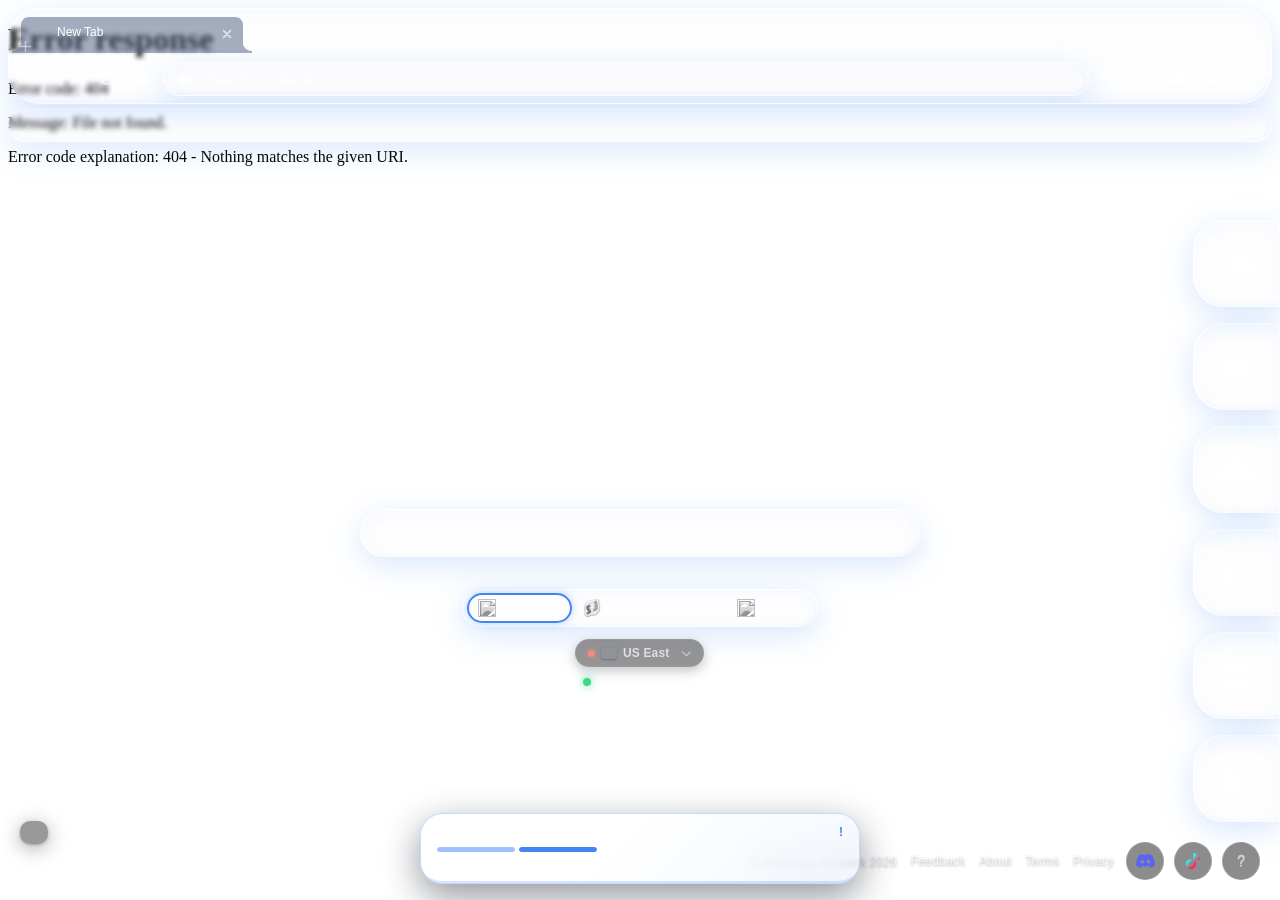
==== commit f76920da: "Update home.html" ====
--- a/home.html
+++ b/home.html
@@ -178,8 +178,8 @@
     <img src="img/3rd-party/runtime.png" alt="" class="engine-logo"> <span class="engine-label">Տсrаⅿјеt V2</span>
     <span class="engine-badge">beta</span>
   </button>
-  <button class="engine-btn" data-engine="rammerhead" data-plu-feature="proxyRammerhead" title="Rammerhead browsing engine" aria-label="Rammerhead browsing engine">
-    <img src="img/3rd-party/rammerhead.png" alt="" class="engine-logo"> <span class="engine-label">Ŕаⅿⅿеrḣеаḋ</span>
+  <button class="engine-btn" data-engine="rh" data-plu-feature="proxyRh" title="RH browsing engine" aria-label="Rh browsing engine">
+    <img src="img/3rd-party/rh.png" alt="" class="engine-logo"> <span class="engine-label">RH</span>
   </button>
   <div class="engine-more" id="engine-more">
     <button class="engine-btn" data-engine="remote" title="Remote cloud browser session (beta)" aria-label="Hyperbeam remote cloud browser (beta)">
